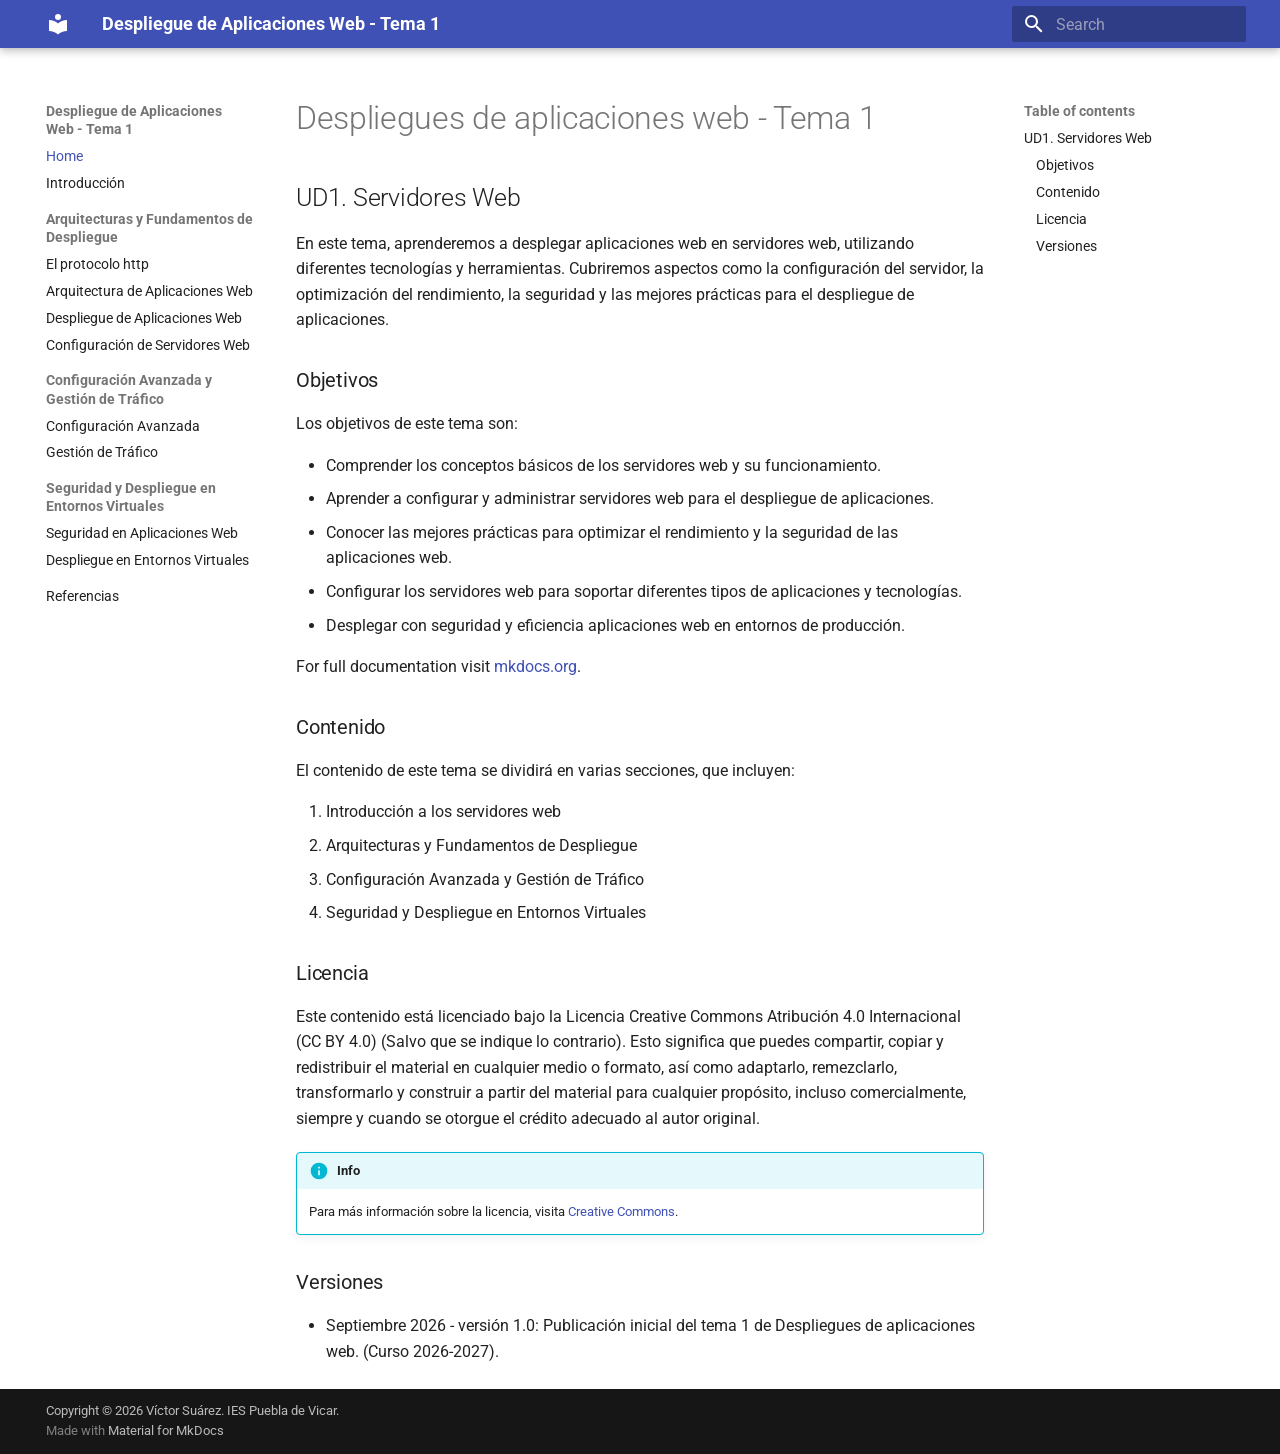
==== index.html @ beabb2c4 "Deployed d88c6f9 with MkDocs version: 1.6.1" ====
<!doctype html>
<html lang="en" class="no-js">
  <head>
    
      <meta charset="utf-8">
      <meta name="viewport" content="width=device-width,initial-scale=1">
      
      
      
        <link rel="canonical" href="https://DaWebPuebla.github.io/tema1/">
      
      
      
        <link rel="next" href="introduccion/">
      
      
        
      
      
      <link rel="icon" href="assets/images/favicon.png">
      <meta name="generator" content="mkdocs-1.6.1, mkdocs-material-9.7.7">
    
    
      
        <title>Despliegue de Aplicaciones Web - Tema 1</title>
      
    
    
      <link rel="stylesheet" href="assets/stylesheets/main.ec1eaa64.min.css">
      
      


    
    
      
    
    
      
        
        
        <link rel="preconnect" href="https://fonts.gstatic.com" crossorigin>
        <link rel="stylesheet" href="https://fonts.googleapis.com/css?family=Roboto:300,300i,400,400i,700,700i%7CRoboto+Mono:400,400i,700,700i&display=fallback">
        <style>:root{--md-text-font:"Roboto";--md-code-font:"Roboto Mono"}</style>
      
    
    
    <script>__md_scope=new URL(".",location),__md_hash=e=>[...e].reduce(((e,_)=>(e<<5)-e+_.charCodeAt(0)),0),__md_get=(e,_=localStorage,t=__md_scope)=>JSON.parse(_.getItem(t.pathname+"."+e)),__md_set=(e,_,t=localStorage,a=__md_scope)=>{try{t.setItem(a.pathname+"."+e,JSON.stringify(_))}catch(e){}}</script>
    
      

    
    
  </head>
  
  
    <body dir="ltr">
  
    
    <input class="md-toggle" data-md-toggle="drawer" type="checkbox" id="__drawer" autocomplete="off">
    <input class="md-toggle" data-md-toggle="search" type="checkbox" id="__search" autocomplete="off">
    <label class="md-overlay" for="__drawer"></label>
    <div data-md-component="skip">
      
        
        <a href="#despliegues-de-aplicaciones-web-tema-1" class="md-skip">
          Skip to content
        </a>
      
    </div>
    <div data-md-component="announce">
      
    </div>
    
    
      

  

<header class="md-header md-header--shadow" data-md-component="header">
  <nav class="md-header__inner md-grid" aria-label="Header">
    <a href="." title="Despliegue de Aplicaciones Web - Tema 1" class="md-header__button md-logo" aria-label="Despliegue de Aplicaciones Web - Tema 1" data-md-component="logo">
      
  
  <svg xmlns="http://www.w3.org/2000/svg" viewBox="0 0 24 24"><path d="M12 8a3 3 0 0 0 3-3 3 3 0 0 0-3-3 3 3 0 0 0-3 3 3 3 0 0 0 3 3m0 3.54C9.64 9.35 6.5 8 3 8v11c3.5 0 6.64 1.35 9 3.54 2.36-2.19 5.5-3.54 9-3.54V8c-3.5 0-6.64 1.35-9 3.54"/></svg>

    </a>
    <label class="md-header__button md-icon" for="__drawer">
      
      <svg xmlns="http://www.w3.org/2000/svg" viewBox="0 0 24 24"><path d="M3 6h18v2H3zm0 5h18v2H3zm0 5h18v2H3z"/></svg>
    </label>
    <div class="md-header__title" data-md-component="header-title">
      <div class="md-header__ellipsis">
        <div class="md-header__topic">
          <span class="md-ellipsis">
            Despliegue de Aplicaciones Web - Tema 1
          </span>
        </div>
        <div class="md-header__topic" data-md-component="header-topic">
          <span class="md-ellipsis">
            
              Home
            
          </span>
        </div>
      </div>
    </div>
    
    
      <script>var palette=__md_get("__palette");if(palette&&palette.color){if("(prefers-color-scheme)"===palette.color.media){var media=matchMedia("(prefers-color-scheme: light)"),input=document.querySelector(media.matches?"[data-md-color-media='(prefers-color-scheme: light)']":"[data-md-color-media='(prefers-color-scheme: dark)']");palette.color.media=input.getAttribute("data-md-color-media"),palette.color.scheme=input.getAttribute("data-md-color-scheme"),palette.color.primary=input.getAttribute("data-md-color-primary"),palette.color.accent=input.getAttribute("data-md-color-accent")}for(var[key,value]of Object.entries(palette.color))document.body.setAttribute("data-md-color-"+key,value)}</script>
    
    
    
      
      
        <label class="md-header__button md-icon" for="__search">
          
          <svg xmlns="http://www.w3.org/2000/svg" viewBox="0 0 24 24"><path d="M9.5 3A6.5 6.5 0 0 1 16 9.5c0 1.61-.59 3.09-1.56 4.23l.27.27h.79l5 5-1.5 1.5-5-5v-.79l-.27-.27A6.52 6.52 0 0 1 9.5 16 6.5 6.5 0 0 1 3 9.5 6.5 6.5 0 0 1 9.5 3m0 2C7 5 5 7 5 9.5S7 14 9.5 14 14 12 14 9.5 12 5 9.5 5"/></svg>
        </label>
        <div class="md-search" data-md-component="search" role="dialog">
  <label class="md-search__overlay" for="__search"></label>
  <div class="md-search__inner" role="search">
    <form class="md-search__form" name="search">
      <input type="text" class="md-search__input" name="query" aria-label="Search" placeholder="Search" autocapitalize="off" autocorrect="off" autocomplete="off" spellcheck="false" data-md-component="search-query" required>
      <label class="md-search__icon md-icon" for="__search">
        
        <svg xmlns="http://www.w3.org/2000/svg" viewBox="0 0 24 24"><path d="M9.5 3A6.5 6.5 0 0 1 16 9.5c0 1.61-.59 3.09-1.56 4.23l.27.27h.79l5 5-1.5 1.5-5-5v-.79l-.27-.27A6.52 6.52 0 0 1 9.5 16 6.5 6.5 0 0 1 3 9.5 6.5 6.5 0 0 1 9.5 3m0 2C7 5 5 7 5 9.5S7 14 9.5 14 14 12 14 9.5 12 5 9.5 5"/></svg>
        
        <svg xmlns="http://www.w3.org/2000/svg" viewBox="0 0 24 24"><path d="M20 11v2H8l5.5 5.5-1.42 1.42L4.16 12l7.92-7.92L13.5 5.5 8 11z"/></svg>
      </label>
      <nav class="md-search__options" aria-label="Search">
        
        <button type="reset" class="md-search__icon md-icon" title="Clear" aria-label="Clear" tabindex="-1">
          
          <svg xmlns="http://www.w3.org/2000/svg" viewBox="0 0 24 24"><path d="M19 6.41 17.59 5 12 10.59 6.41 5 5 6.41 10.59 12 5 17.59 6.41 19 12 13.41 17.59 19 19 17.59 13.41 12z"/></svg>
        </button>
      </nav>
      
    </form>
    <div class="md-search__output">
      <div class="md-search__scrollwrap" tabindex="0" data-md-scrollfix>
        <div class="md-search-result" data-md-component="search-result">
          <div class="md-search-result__meta">
            Initializing search
          </div>
          <ol class="md-search-result__list" role="presentation"></ol>
        </div>
      </div>
    </div>
  </div>
</div>
      
    
    
  </nav>
  
</header>
    
    <div class="md-container" data-md-component="container">
      
      
        
          
        
      
      <main class="md-main" data-md-component="main">
        <div class="md-main__inner md-grid">
          
            
              
              <div class="md-sidebar md-sidebar--primary" data-md-component="sidebar" data-md-type="navigation" >
                <div class="md-sidebar__scrollwrap">
                  <div class="md-sidebar__inner">
                    



<nav class="md-nav md-nav--primary" aria-label="Navigation" data-md-level="0">
  <label class="md-nav__title" for="__drawer">
    <a href="." title="Despliegue de Aplicaciones Web - Tema 1" class="md-nav__button md-logo" aria-label="Despliegue de Aplicaciones Web - Tema 1" data-md-component="logo">
      
  
  <svg xmlns="http://www.w3.org/2000/svg" viewBox="0 0 24 24"><path d="M12 8a3 3 0 0 0 3-3 3 3 0 0 0-3-3 3 3 0 0 0-3 3 3 3 0 0 0 3 3m0 3.54C9.64 9.35 6.5 8 3 8v11c3.5 0 6.64 1.35 9 3.54 2.36-2.19 5.5-3.54 9-3.54V8c-3.5 0-6.64 1.35-9 3.54"/></svg>

    </a>
    Despliegue de Aplicaciones Web - Tema 1
  </label>
  
  <ul class="md-nav__list" data-md-scrollfix>
    
      
      
  
  
    
  
  
  
    <li class="md-nav__item md-nav__item--active">
      
      <input class="md-nav__toggle md-toggle" type="checkbox" id="__toc">
      
      
        
      
      
        <label class="md-nav__link md-nav__link--active" for="__toc">
          
  
  
  <span class="md-ellipsis">
    
  
    Home
  

    
  </span>
  
  

          <span class="md-nav__icon md-icon"></span>
        </label>
      
      <a href="." class="md-nav__link md-nav__link--active">
        
  
  
  <span class="md-ellipsis">
    
  
    Home
  

    
  </span>
  
  

      </a>
      
        

<nav class="md-nav md-nav--secondary" aria-label="Table of contents">
  
  
  
    
  
  
    <label class="md-nav__title" for="__toc">
      <span class="md-nav__icon md-icon"></span>
      Table of contents
    </label>
    <ul class="md-nav__list" data-md-component="toc" data-md-scrollfix>
      
        <li class="md-nav__item">
  <a href="#ud1-servidores-web" class="md-nav__link">
    <span class="md-ellipsis">
      
        UD1. Servidores Web
      
    </span>
  </a>
  
    <nav class="md-nav" aria-label="UD1. Servidores Web">
      <ul class="md-nav__list">
        
          <li class="md-nav__item">
  <a href="#objetivos" class="md-nav__link">
    <span class="md-ellipsis">
      
        Objetivos
      
    </span>
  </a>
  
</li>
        
          <li class="md-nav__item">
  <a href="#contenido" class="md-nav__link">
    <span class="md-ellipsis">
      
        Contenido
      
    </span>
  </a>
  
</li>
        
          <li class="md-nav__item">
  <a href="#licencia" class="md-nav__link">
    <span class="md-ellipsis">
      
        Licencia
      
    </span>
  </a>
  
</li>
        
          <li class="md-nav__item">
  <a href="#versiones" class="md-nav__link">
    <span class="md-ellipsis">
      
        Versiones
      
    </span>
  </a>
  
</li>
        
      </ul>
    </nav>
  
</li>
      
    </ul>
  
</nav>
      
    </li>
  

    
      
      
  
  
  
  
    <li class="md-nav__item">
      <a href="introduccion/" class="md-nav__link">
        
  
  
  <span class="md-ellipsis">
    
  
    Introducción
  

    
  </span>
  
  

      </a>
    </li>
  

    
      
      
  
  
  
  
    
    
    
    
      
        
        
      
    
    
    <li class="md-nav__item md-nav__item--section md-nav__item--nested">
      
        
        
        <input class="md-nav__toggle md-toggle " type="checkbox" id="__nav_3" >
        
          
          <label class="md-nav__link" for="__nav_3" id="__nav_3_label" tabindex="">
            
  
  
  <span class="md-ellipsis">
    
  
    Arquitecturas y Fundamentos de Despliegue
  

    
  </span>
  
  

            <span class="md-nav__icon md-icon"></span>
          </label>
        
        <nav class="md-nav" data-md-level="1" aria-labelledby="__nav_3_label" aria-expanded="false">
          <label class="md-nav__title" for="__nav_3">
            <span class="md-nav__icon md-icon"></span>
            
  
    Arquitecturas y Fundamentos de Despliegue
  

          </label>
          <ul class="md-nav__list" data-md-scrollfix>
            
              
                
  
  
  
  
    <li class="md-nav__item">
      <a href="protocolo_http.md" class="md-nav__link">
        
  
  
  <span class="md-ellipsis">
    
  
    El protocolo http
  

    
  </span>
  
  

      </a>
    </li>
  

              
            
              
                
  
  
  
  
    <li class="md-nav__item">
      <a href="arquitectura_aplicaciones_web.md" class="md-nav__link">
        
  
  
  <span class="md-ellipsis">
    
  
    Arquitectura de Aplicaciones Web
  

    
  </span>
  
  

      </a>
    </li>
  

              
            
              
                
  
  
  
  
    <li class="md-nav__item">
      <a href="despliegue_aplicaciones_web.md" class="md-nav__link">
        
  
  
  <span class="md-ellipsis">
    
  
    Despliegue de Aplicaciones Web
  

    
  </span>
  
  

      </a>
    </li>
  

              
            
              
                
  
  
  
  
    <li class="md-nav__item">
      <a href="configuracion_servidores_web.md" class="md-nav__link">
        
  
  
  <span class="md-ellipsis">
    
  
    Configuración de Servidores Web
  

    
  </span>
  
  

      </a>
    </li>
  

              
            
          </ul>
        </nav>
      
    </li>
  

    
      
      
  
  
  
  
    
    
    
    
      
        
        
      
    
    
    <li class="md-nav__item md-nav__item--section md-nav__item--nested">
      
        
        
        <input class="md-nav__toggle md-toggle " type="checkbox" id="__nav_4" >
        
          
          <label class="md-nav__link" for="__nav_4" id="__nav_4_label" tabindex="">
            
  
  
  <span class="md-ellipsis">
    
  
    Configuración Avanzada y Gestión de Tráfico
  

    
  </span>
  
  

            <span class="md-nav__icon md-icon"></span>
          </label>
        
        <nav class="md-nav" data-md-level="1" aria-labelledby="__nav_4_label" aria-expanded="false">
          <label class="md-nav__title" for="__nav_4">
            <span class="md-nav__icon md-icon"></span>
            
  
    Configuración Avanzada y Gestión de Tráfico
  

          </label>
          <ul class="md-nav__list" data-md-scrollfix>
            
              
                
  
  
  
  
    <li class="md-nav__item">
      <a href="configuracion_avanzada.md" class="md-nav__link">
        
  
  
  <span class="md-ellipsis">
    
  
    Configuración Avanzada
  

    
  </span>
  
  

      </a>
    </li>
  

              
            
              
                
  
  
  
  
    <li class="md-nav__item">
      <a href="gestion_trafico.md" class="md-nav__link">
        
  
  
  <span class="md-ellipsis">
    
  
    Gestión de Tráfico
  

    
  </span>
  
  

      </a>
    </li>
  

              
            
          </ul>
        </nav>
      
    </li>
  

    
      
      
  
  
  
  
    
    
    
    
      
        
        
      
    
    
    <li class="md-nav__item md-nav__item--section md-nav__item--nested">
      
        
        
        <input class="md-nav__toggle md-toggle " type="checkbox" id="__nav_5" >
        
          
          <label class="md-nav__link" for="__nav_5" id="__nav_5_label" tabindex="">
            
  
  
  <span class="md-ellipsis">
    
  
    Seguridad y Despliegue en Entornos Virtuales
  

    
  </span>
  
  

            <span class="md-nav__icon md-icon"></span>
          </label>
        
        <nav class="md-nav" data-md-level="1" aria-labelledby="__nav_5_label" aria-expanded="false">
          <label class="md-nav__title" for="__nav_5">
            <span class="md-nav__icon md-icon"></span>
            
  
    Seguridad y Despliegue en Entornos Virtuales
  

          </label>
          <ul class="md-nav__list" data-md-scrollfix>
            
              
                
  
  
  
  
    <li class="md-nav__item">
      <a href="seguridad_aplicaciones_web.md" class="md-nav__link">
        
  
  
  <span class="md-ellipsis">
    
  
    Seguridad en Aplicaciones Web
  

    
  </span>
  
  

      </a>
    </li>
  

              
            
              
                
  
  
  
  
    <li class="md-nav__item">
      <a href="despliegue_entornos_virtuales.md" class="md-nav__link">
        
  
  
  <span class="md-ellipsis">
    
  
    Despliegue en Entornos Virtuales
  

    
  </span>
  
  

      </a>
    </li>
  

              
            
          </ul>
        </nav>
      
    </li>
  

    
      
      
  
  
  
  
    <li class="md-nav__item">
      <a href="referencias.md" class="md-nav__link">
        
  
  
  <span class="md-ellipsis">
    
  
    Referencias
  

    
  </span>
  
  

      </a>
    </li>
  

    
  </ul>
</nav>
                  </div>
                </div>
              </div>
            
            
              
              <div class="md-sidebar md-sidebar--secondary" data-md-component="sidebar" data-md-type="toc" >
                <div class="md-sidebar__scrollwrap">
                  <div class="md-sidebar__inner">
                    

<nav class="md-nav md-nav--secondary" aria-label="Table of contents">
  
  
  
    
  
  
    <label class="md-nav__title" for="__toc">
      <span class="md-nav__icon md-icon"></span>
      Table of contents
    </label>
    <ul class="md-nav__list" data-md-component="toc" data-md-scrollfix>
      
        <li class="md-nav__item">
  <a href="#ud1-servidores-web" class="md-nav__link">
    <span class="md-ellipsis">
      
        UD1. Servidores Web
      
    </span>
  </a>
  
    <nav class="md-nav" aria-label="UD1. Servidores Web">
      <ul class="md-nav__list">
        
          <li class="md-nav__item">
  <a href="#objetivos" class="md-nav__link">
    <span class="md-ellipsis">
      
        Objetivos
      
    </span>
  </a>
  
</li>
        
          <li class="md-nav__item">
  <a href="#contenido" class="md-nav__link">
    <span class="md-ellipsis">
      
        Contenido
      
    </span>
  </a>
  
</li>
        
          <li class="md-nav__item">
  <a href="#licencia" class="md-nav__link">
    <span class="md-ellipsis">
      
        Licencia
      
    </span>
  </a>
  
</li>
        
          <li class="md-nav__item">
  <a href="#versiones" class="md-nav__link">
    <span class="md-ellipsis">
      
        Versiones
      
    </span>
  </a>
  
</li>
        
      </ul>
    </nav>
  
</li>
      
    </ul>
  
</nav>
                  </div>
                </div>
              </div>
            
          
          
            <div class="md-content" data-md-component="content">
              
              <article class="md-content__inner md-typeset">
                
                  



<h1 id="despliegues-de-aplicaciones-web-tema-1">Despliegues de aplicaciones web - Tema 1</h1>
<h2 id="ud1-servidores-web">UD1. Servidores Web</h2>
<p>En este tema, aprenderemos a desplegar aplicaciones web en servidores web, utilizando diferentes tecnologías y herramientas. Cubriremos aspectos como la configuración del servidor, la optimización del rendimiento, la seguridad y las mejores prácticas para el despliegue de aplicaciones.</p>
<h3 id="objetivos">Objetivos</h3>
<p>Los objetivos de este tema son:</p>
<ul>
<li>Comprender los conceptos básicos de los servidores web y su funcionamiento.</li>
<li>Aprender a configurar y administrar servidores web para el despliegue de aplicaciones.</li>
<li>Conocer las mejores prácticas para optimizar el rendimiento y la seguridad de las aplicaciones web.</li>
<li>Configurar los servidores web para soportar diferentes tipos de aplicaciones y tecnologías.</li>
<li>Desplegar con seguridad y eficiencia aplicaciones web en entornos de producción.</li>
</ul>
<p>For full documentation visit <a href="https://www.mkdocs.org">mkdocs.org</a>.</p>
<h3 id="contenido">Contenido</h3>
<p>El contenido de este tema se dividirá en varias secciones, que incluyen:</p>
<ol>
<li>Introducción a los servidores web</li>
<li>Arquitecturas y Fundamentos de Despliegue</li>
<li>Configuración Avanzada y Gestión de Tráfico</li>
<li>Seguridad y Despliegue en Entornos Virtuales</li>
</ol>
<h3 id="licencia">Licencia</h3>
<p>Este contenido está licenciado bajo la Licencia Creative Commons Atribución 4.0 Internacional (CC BY 4.0) (Salvo que se indique lo contrario). Esto significa que puedes compartir, copiar y redistribuir el material en cualquier medio o formato, así como adaptarlo, remezclarlo, transformarlo y construir a partir del material para cualquier propósito, incluso comercialmente, siempre y cuando se otorgue el crédito adecuado al autor original.</p>
<div class="admonition info">
<p class="admonition-title">Info</p>
<p>Para más información sobre la licencia, visita <a href="https://creativecommons.org/licenses/by/4.0/">Creative Commons</a>.</p>
</div>
<h3 id="versiones">Versiones</h3>
<ul>
<li>Septiembre 2026 - versión 1.0: Publicación inicial del tema 1 de Despliegues de aplicaciones web. (Curso 2026-2027).</li>
</ul>












                
              </article>
            </div>
          
          
<script>var target=document.getElementById(location.hash.slice(1));target&&target.name&&(target.checked=target.name.startsWith("__tabbed_"))</script>
        </div>
        
          <button type="button" class="md-top md-icon" data-md-component="top" hidden>
  
  <svg xmlns="http://www.w3.org/2000/svg" viewBox="0 0 24 24"><path d="M13 20h-2V8l-5.5 5.5-1.42-1.42L12 4.16l7.92 7.92-1.42 1.42L13 8z"/></svg>
  Back to top
</button>
        
      </main>
      
        <footer class="md-footer">
  
  <div class="md-footer-meta md-typeset">
    <div class="md-footer-meta__inner md-grid">
      <div class="md-copyright">
  
    <div class="md-copyright__highlight">
      Copyright &copy; 2026 Víctor Suárez. IES Puebla de Vicar.
    </div>
  
  
    Made with
    <a href="https://squidfunk.github.io/mkdocs-material/" target="_blank" rel="noopener">
      Material for MkDocs
    </a>
  
</div>
      
    </div>
  </div>
</footer>
      
    </div>
    <div class="md-dialog" data-md-component="dialog">
      <div class="md-dialog__inner md-typeset"></div>
    </div>
    
    
    
      
      
      <script id="__config" type="application/json">{"annotate": null, "base": ".", "features": ["navigation.top", "navigation.sections"], "search": "assets/javascripts/workers/search.2c215733.min.js", "tags": null, "translations": {"clipboard.copied": "Copied to clipboard", "clipboard.copy": "Copy to clipboard", "search.result.more.one": "1 more on this page", "search.result.more.other": "# more on this page", "search.result.none": "No matching documents", "search.result.one": "1 matching document", "search.result.other": "# matching documents", "search.result.placeholder": "Type to start searching", "search.result.term.missing": "Missing", "select.version": "Select version"}, "version": null}</script>
    
    
      <script src="assets/javascripts/bundle.d7400e89.min.js"></script>
      
    
  </body>
</html>
---- assets/stylesheets/main.ec1eaa64.min.css ----
@charset "UTF-8";html{-webkit-text-size-adjust:none;-moz-text-size-adjust:none;text-size-adjust:none;box-sizing:border-box}*,:after,:before{box-sizing:inherit}@media (prefers-reduced-motion){*,:after,:before{transition:none!important}}body{margin:0}a,button,input,label{-webkit-tap-highlight-color:transparent}a{color:inherit;text-decoration:none}hr{border:0;box-sizing:initial;display:block;height:.05rem;overflow:visible;padding:0}small{font-size:80%}sub,sup{line-height:1em}img{border-style:none}table{border-collapse:initial;border-spacing:0}td,th{font-weight:400;vertical-align:top}button{background:#0000;border:0;font-family:inherit;font-size:inherit;margin:0;padding:0}input{border:0;outline:none}:root{--md-primary-fg-color:#4051b5;--md-primary-fg-color--light:#5d6cc0;--md-primary-fg-color--dark:#303fa1;--md-primary-bg-color:#fff;--md-primary-bg-color--light:#ffffffb3;--md-accent-fg-color:#526cfe;--md-accent-fg-color--transparent:#526cfe1a;--md-accent-bg-color:#fff;--md-accent-bg-color--light:#ffffffb3}[data-md-color-scheme=default]{color-scheme:light}[data-md-color-scheme=default] img[src$="#gh-dark-mode-only"],[data-md-color-scheme=default] img[src$="#only-dark"]{display:none}:root,[data-md-color-scheme=default]{--md-hue:225deg;--md-default-fg-color:#000000de;--md-default-fg-color--light:#0000008a;--md-default-fg-color--lighter:#00000052;--md-default-fg-color--lightest:#00000012;--md-default-bg-color:#fff;--md-default-bg-color--light:#ffffffb3;--md-default-bg-color--lighter:#ffffff4d;--md-default-bg-color--lightest:#ffffff1f;--md-code-fg-color:#36464e;--md-code-bg-color:#f5f5f5;--md-code-bg-color--light:#f5f5f5b3;--md-code-bg-color--lighter:#f5f5f54d;--md-code-hl-color:#4287ff;--md-code-hl-color--light:#4287ff1a;--md-code-hl-number-color:#d52a2a;--md-code-hl-special-color:#db1457;--md-code-hl-function-color:#a846b9;--md-code-hl-constant-color:#6e59d9;--md-code-hl-keyword-color:#3f6ec6;--md-code-hl-string-color:#1c7d4d;--md-code-hl-name-color:var(--md-code-fg-color);--md-code-hl-operator-color:var(--md-default-fg-color--light);--md-code-hl-punctuation-color:var(--md-default-fg-color--light);--md-code-hl-comment-color:var(--md-default-fg-color--light);--md-code-hl-generic-color:var(--md-default-fg-color--light);--md-code-hl-variable-color:var(--md-default-fg-color--light);--md-typeset-color:var(--md-default-fg-color);--md-typeset-a-color:var(--md-primary-fg-color);--md-typeset-del-color:#f5503d26;--md-typeset-ins-color:#0bd57026;--md-typeset-kbd-color:#fafafa;--md-typeset-kbd-accent-color:#fff;--md-typeset-kbd-border-color:#b8b8b8;--md-typeset-mark-color:#ffff0080;--md-typeset-table-color:#0000001f;--md-typeset-table-color--light:rgba(0,0,0,.035);--md-admonition-fg-color:var(--md-default-fg-color);--md-admonition-bg-color:var(--md-default-bg-color);--md-warning-fg-color:#000000de;--md-warning-bg-color:#ff9;--md-footer-fg-color:#fff;--md-footer-fg-color--light:#ffffffb3;--md-footer-fg-color--lighter:#ffffff73;--md-footer-bg-color:#000000de;--md-footer-bg-color--dark:#00000052;--md-shadow-z1:0 0.2rem 0.5rem #0000000d,0 0 0.05rem #0000001a;--md-shadow-z2:0 0.2rem 0.5rem #0000001a,0 0 0.05rem #00000040;--md-shadow-z3:0 0.2rem 0.5rem #0003,0 0 0.05rem #00000059}.md-icon svg{fill:currentcolor;display:block;height:1.2rem;width:1.2rem}body{-webkit-font-smoothing:antialiased;-moz-osx-font-smoothing:grayscale;--md-text-font-family:var(--md-text-font,_),-apple-system,BlinkMacSystemFont,Helvetica,Arial,sans-serif;--md-code-font-family:var(--md-code-font,_),SFMono-Regular,Consolas,Menlo,monospace}aside,body,input{font-feature-settings:"kern","liga";color:var(--md-typeset-color);font-family:var(--md-text-font-family)}code,kbd,pre{font-feature-settings:"kern";font-family:var(--md-code-font-family)}:root{--md-typeset-table-sort-icon:url('data:image/svg+xml;charset=utf-8,<svg xmlns="http://www.w3.org/2000/svg" viewBox="0 0 24 24"><path d="m18 21-4-4h3V7h-3l4-4 4 4h-3v10h3M2 19v-2h10v2M2 13v-2h7v2M2 7V5h4v2z"/></svg>');--md-typeset-table-sort-icon--asc:url('data:image/svg+xml;charset=utf-8,<svg xmlns="http://www.w3.org/2000/svg" viewBox="0 0 24 24"><path d="M19 17h3l-4 4-4-4h3V3h2M2 17h10v2H2M6 5v2H2V5m0 6h7v2H2z"/></svg>');--md-typeset-table-sort-icon--desc:url('data:image/svg+xml;charset=utf-8,<svg xmlns="http://www.w3.org/2000/svg" viewBox="0 0 24 24"><path d="M19 7h3l-4-4-4 4h3v14h2M2 17h10v2H2M6 5v2H2V5m0 6h7v2H2z"/></svg>')}.md-typeset{-webkit-print-color-adjust:exact;color-adjust:exact;font-size:.8rem;line-height:1.6;overflow-wrap:break-word}@media print{.md-typeset{font-size:.68rem}}.md-typeset blockquote,.md-typeset dl,.md-typeset figure,.md-typeset ol,.md-typeset pre,.md-typeset ul{margin-bottom:1em;margin-top:1em}.md-typeset h1{color:var(--md-default-fg-color--light);font-size:2em;line-height:1.3;margin:0 0 1.25em}.md-typeset h1,.md-typeset h2{font-weight:300;letter-spacing:-.01em}.md-typeset h2{font-size:1.5625em;line-height:1.4;margin:1.6em 0 .64em}.md-typeset h3{font-size:1.25em;font-weight:400;letter-spacing:-.01em;line-height:1.5;margin:1.6em 0 .8em}.md-typeset h2+h3{margin-top:.8em}.md-typeset h4{font-weight:700;letter-spacing:-.01em;margin:1em 0}.md-typeset h5,.md-typeset h6{color:var(--md-default-fg-color--light);font-size:.8em;font-weight:700;letter-spacing:-.01em;margin:1.25em 0}.md-typeset h5{text-transform:uppercase}.md-typeset h5 code{text-transform:none}.md-typeset hr{border-bottom:.05rem solid var(--md-default-fg-color--lightest);display:flow-root;margin:1.5em 0}.md-typeset a{color:var(--md-typeset-a-color);word-break:break-word}.md-typeset a,.md-typeset a:before{transition:color 125ms}.md-typeset a:focus,.md-typeset a:hover{color:var(--md-accent-fg-color)}.md-typeset a:focus code,.md-typeset a:hover code{background-color:var(--md-accent-fg-color--transparent);color:var(--md-accent-fg-color)}.md-typeset a code{color:var(--md-typeset-a-color)}.md-typeset a.focus-visible{outline-color:var(--md-accent-fg-color);outline-offset:.2rem}.md-typeset code,.md-typeset kbd,.md-typeset pre{color:var(--md-code-fg-color);direction:ltr;font-variant-ligatures:none;transition:background-color 125ms}@media print{.md-typeset code,.md-typeset kbd,.md-typeset pre{white-space:pre-wrap}}.md-typeset code{background-color:var(--md-code-bg-color);border-radius:.1rem;-webkit-box-decoration-break:clone;box-decoration-break:clone;font-size:.85em;padding:0 .2941176471em;transition:color 125ms,background-color 125ms;word-break:break-word}.md-typeset code:not(.focus-visible){-webkit-tap-highlight-color:transparent;outline:none}.md-typeset pre{display:flow-root;line-height:1.4;position:relative}.md-typeset pre>code{-webkit-box-decoration-break:slice;box-decoration-break:slice;box-shadow:none;display:block;margin:0;outline-color:var(--md-accent-fg-color);overflow:auto;padding:.7720588235em 1.1764705882em;scrollbar-color:var(--md-default-fg-color--lighter) #0000;scrollbar-width:thin;touch-action:auto;word-break:normal}.md-typeset pre>code:hover{scrollbar-color:var(--md-accent-fg-color) #0000}.md-typeset pre>code::-webkit-scrollbar{height:.2rem;width:.2rem}.md-typeset pre>code::-webkit-scrollbar-thumb{background-color:var(--md-default-fg-color--lighter)}.md-typeset pre>code::-webkit-scrollbar-thumb:hover{background-color:var(--md-accent-fg-color)}.md-typeset kbd{background-color:var(--md-typeset-kbd-color);border-radius:.1rem;box-shadow:0 .1rem 0 .05rem var(--md-typeset-kbd-border-color),0 .1rem 0 var(--md-typeset-kbd-border-color),0 -.1rem .2rem var(--md-typeset-kbd-accent-color) inset;color:var(--md-default-fg-color);display:inline-block;font-size:.75em;padding:0 .6666666667em;vertical-align:text-top;word-break:break-word}.md-typeset mark{background-color:var(--md-typeset-mark-color);-webkit-box-decoration-break:clone;box-decoration-break:clone;color:inherit;word-break:break-word}.md-typeset abbr{cursor:help;text-decoration:none}.md-typeset [data-preview],.md-typeset abbr{border-bottom:.05rem dotted var(--md-default-fg-color--light)}.md-typeset small{opacity:.75}[dir=ltr] .md-typeset sub,[dir=ltr] .md-typeset sup{margin-left:.078125em}[dir=rtl] .md-typeset sub,[dir=rtl] .md-typeset sup{margin-right:.078125em}[dir=ltr] .md-typeset blockquote{padding-left:.6rem}[dir=rtl] .md-typeset blockquote{padding-right:.6rem}[dir=ltr] .md-typeset blockquote{border-left:.2rem solid var(--md-default-fg-color--lighter)}[dir=rtl] .md-typeset blockquote{border-right:.2rem solid var(--md-default-fg-color--lighter)}.md-typeset blockquote{color:var(--md-default-fg-color--light);margin-left:0;margin-right:0}.md-typeset ul{list-style-type:disc}.md-typeset ul[type]{list-style-type:revert-layer}[dir=ltr] .md-typeset ol,[dir=ltr] .md-typeset ul{margin-left:.625em}[dir=rtl] .md-typeset ol,[dir=rtl] .md-typeset ul{margin-right:.625em}.md-typeset ol,.md-typeset ul{padding:0}.md-typeset ol:not([hidden]),.md-typeset ul:not([hidden]){display:flow-root}.md-typeset ol ol,.md-typeset ul ol{list-style-type:lower-alpha}.md-typeset ol ol ol,.md-typeset ul ol ol{list-style-type:lower-roman}.md-typeset ol ol ol ol,.md-typeset ul ol ol ol{list-style-type:upper-alpha}.md-typeset ol ol ol ol ol,.md-typeset ul ol ol ol ol{list-style-type:upper-roman}.md-typeset ol[type],.md-typeset ul[type]{list-style-type:revert-layer}[dir=ltr] .md-typeset ol li,[dir=ltr] .md-typeset ul li{margin-left:1.25em}[dir=rtl] .md-typeset ol li,[dir=rtl] .md-typeset ul li{margin-right:1.25em}.md-typeset ol li,.md-typeset ul li{margin-bottom:.5em}.md-typeset ol li blockquote,.md-typeset ol li p,.md-typeset ul li blockquote,.md-typeset ul li p{margin:.5em 0}.md-typeset ol li:last-child,.md-typeset ul li:last-child{margin-bottom:0}[dir=ltr] .md-typeset ol li ol,[dir=ltr] .md-typeset ol li ul,[dir=ltr] .md-typeset ul li ol,[dir=ltr] .md-typeset ul li ul{margin-left:.625em}[dir=rtl] .md-typeset ol li ol,[dir=rtl] .md-typeset ol li ul,[dir=rtl] .md-typeset ul li ol,[dir=rtl] .md-typeset ul li ul{margin-right:.625em}.md-typeset ol li ol,.md-typeset ol li ul,.md-typeset ul li ol,.md-typeset ul li ul{margin-bottom:.5em;margin-top:.5em}[dir=ltr] .md-typeset dd{margin-left:1.875em}[dir=rtl] .md-typeset dd{margin-right:1.875em}.md-typeset dd{margin-bottom:1.5em;margin-top:1em}.md-typeset img,.md-typeset svg,.md-typeset video{height:auto;max-width:100%}.md-typeset img[align=left]{margin:1em 1em 1em 0}.md-typeset img[align=right]{margin:1em 0 1em 1em}.md-typeset img[align]:only-child{margin-top:0}.md-typeset figure{display:flow-root;margin:1em auto;max-width:100%;text-align:center;width:fit-content}.md-typeset figure img{display:block;margin:0 auto}.md-typeset figcaption{font-style:italic;margin:1em auto;max-width:24rem}.md-typeset iframe{max-width:100%}.md-typeset table:not([class]){background-color:var(--md-default-bg-color);border:.05rem solid var(--md-typeset-table-color);border-radius:.1rem;display:inline-block;font-size:.64rem;max-width:100%;overflow:auto;touch-action:auto}@media print{.md-typeset table:not([class]){display:table}}.md-typeset table:not([class])+*{margin-top:1.5em}.md-typeset table:not([class]) td>:first-child,.md-typeset table:not([class]) th>:first-child{margin-top:0}.md-typeset table:not([class]) td>:last-child,.md-typeset table:not([class]) th>:last-child{margin-bottom:0}.md-typeset table:not([class]) td:not([align]),.md-typeset table:not([class]) th:not([align]){text-align:left}[dir=rtl] .md-typeset table:not([class]) td:not([align]),[dir=rtl] .md-typeset table:not([class]) th:not([align]){text-align:right}.md-typeset table:not([class]) th{font-weight:700;min-width:5rem;padding:.9375em 1.25em;vertical-align:top}.md-typeset table:not([class]) td{border-top:.05rem solid var(--md-typeset-table-color);padding:.9375em 1.25em;vertical-align:top}.md-typeset table:not([class]) tbody tr{transition:background-color 125ms}.md-typeset table:not([class]) tbody tr:hover{background-color:var(--md-typeset-table-color--light);box-shadow:0 .05rem 0 var(--md-default-bg-color) inset}.md-typeset table:not([class]) a{word-break:normal}.md-typeset table th[role=columnheader]{cursor:pointer}[dir=ltr] .md-typeset table th[role=columnheader]:after{margin-left:.5em}[dir=rtl] .md-typeset table th[role=columnheader]:after{margin-right:.5em}.md-typeset table th[role=columnheader]:after{content:"";display:inline-block;height:1.2em;-webkit-mask-image:var(--md-typeset-table-sort-icon);mask-image:var(--md-typeset-table-sort-icon);-webkit-mask-repeat:no-repeat;mask-repeat:no-repeat;-webkit-mask-size:contain;mask-size:contain;transition:background-color 125ms;vertical-align:text-bottom;width:1.2em}.md-typeset table th[role=columnheader]:hover:after{background-color:var(--md-default-fg-color--lighter)}.md-typeset table th[role=columnheader][aria-sort=ascending]:after{background-color:var(--md-default-fg-color--light);-webkit-mask-image:var(--md-typeset-table-sort-icon--asc);mask-image:var(--md-typeset-table-sort-icon--asc)}.md-typeset table th[role=columnheader][aria-sort=descending]:after{background-color:var(--md-default-fg-color--light);-webkit-mask-image:var(--md-typeset-table-sort-icon--desc);mask-image:var(--md-typeset-table-sort-icon--desc)}.md-typeset__scrollwrap{margin:1em -.8rem;overflow-x:auto;touch-action:auto}.md-typeset__table{display:inline-block;margin-bottom:.5em;padding:0 .8rem}@media print{.md-typeset__table{display:block}}html .md-typeset__table table{display:table;margin:0;overflow:hidden;width:100%}@media screen and (max-width:44.984375em){.md-content__inner>pre{margin:1em -.8rem}.md-content__inner>pre code{border-radius:0}}.md-typeset .md-author{border-radius:100%;display:block;flex-shrink:0;height:1.6rem;overflow:hidden;position:relative;transition:color 125ms,transform 125ms;width:1.6rem}.md-typeset .md-author img{display:block}.md-typeset .md-author--more{background:var(--md-default-fg-color--lightest);color:var(--md-default-fg-color--lighter);font-size:.6rem;font-weight:700;line-height:1.6rem;text-align:center}.md-typeset .md-author--long{height:2.4rem;width:2.4rem}.md-typeset a.md-author{transform:scale(1)}.md-typeset a.md-author img{border-radius:100%;filter:grayscale(100%) opacity(75%);transition:filter 125ms}.md-typeset a.md-author:focus,.md-typeset a.md-author:hover{transform:scale(1.1);z-index:1}.md-typeset a.md-author:focus img,.md-typeset a.md-author:hover img{filter:grayscale(0)}.md-banner{background-color:var(--md-footer-bg-color);color:var(--md-footer-fg-color);overflow:auto}@media print{.md-banner{display:none}}.md-banner--warning{background-color:var(--md-warning-bg-color);color:var(--md-warning-fg-color)}.md-banner__inner{font-size:.7rem;margin:.6rem auto;padding:0 .8rem}[dir=ltr] .md-banner__button{float:right}[dir=rtl] .md-banner__button{float:left}.md-banner__button{color:inherit;cursor:pointer;transition:opacity .25s}.no-js .md-banner__button{display:none}.md-banner__button:hover{opacity:.7}html{font-size:125%;height:100%;overflow-x:hidden}@media screen and (min-width:100em){html{font-size:137.5%}}@media screen and (min-width:125em){html{font-size:150%}}body{background-color:var(--md-default-bg-color);display:flex;flex-direction:column;font-size:.5rem;min-height:100%;position:relative;width:100%}@media print{body{display:block}}@media screen and (max-width:59.984375em){body[data-md-scrolllock]{position:fixed}}.md-grid{margin-left:auto;margin-right:auto;max-width:61rem}.md-container{display:flex;flex-direction:column;flex-grow:1}@media print{.md-container{display:block}}.md-main{flex-grow:1}.md-main__inner{display:flex;height:100%;margin-top:1.5rem}.md-ellipsis{overflow:hidden;text-overflow:ellipsis}.md-toggle{display:none}.md-option{height:0;opacity:0;position:absolute;width:0}.md-option:checked+label:not([hidden]){display:block}.md-option.focus-visible+label{outline-color:var(--md-accent-fg-color);outline-style:auto}.md-skip{background-color:var(--md-default-fg-color);border-radius:.1rem;color:var(--md-default-bg-color);font-size:.64rem;margin:.5rem;opacity:0;outline-color:var(--md-accent-fg-color);padding:.3rem .5rem;position:fixed;transform:translateY(.4rem);z-index:-1}.md-skip:focus{opacity:1;transform:translateY(0);transition:transform .25s cubic-bezier(.4,0,.2,1),opacity 175ms 75ms;z-index:10}@page{margin:25mm}:root{--md-clipboard-icon:url('data:image/svg+xml;charset=utf-8,<svg xmlns="http://www.w3.org/2000/svg" viewBox="0 0 24 24"><path d="M19 21H8V7h11m0-2H8a2 2 0 0 0-2 2v14a2 2 0 0 0 2 2h11a2 2 0 0 0 2-2V7a2 2 0 0 0-2-2m-3-4H4a2 2 0 0 0-2 2v14h2V3h12z"/></svg>')}.md-clipboard{border-radius:.1rem;color:var(--md-default-fg-color--lightest);cursor:pointer;height:1.5em;outline-color:var(--md-accent-fg-color);outline-offset:.1rem;transition:color .25s;width:1.5em;z-index:1}@media print{.md-clipboard{display:none}}.md-clipboard:not(.focus-visible){-webkit-tap-highlight-color:transparent;outline:none}:hover>.md-clipboard{color:var(--md-default-fg-color--light)}.md-clipboard:focus,.md-clipboard:hover{color:var(--md-accent-fg-color)}.md-clipboard:after{background-color:currentcolor;content:"";display:block;height:1.125em;margin:0 auto;-webkit-mask-image:var(--md-clipboard-icon);mask-image:var(--md-clipboard-icon);-webkit-mask-position:center;mask-position:center;-webkit-mask-repeat:no-repeat;mask-repeat:no-repeat;-webkit-mask-size:contain;mask-size:contain;width:1.125em}.md-clipboard--inline{cursor:pointer}.md-clipboard--inline code{transition:color .25s,background-color .25s}.md-clipboard--inline:focus code,.md-clipboard--inline:hover code{background-color:var(--md-accent-fg-color--transparent);color:var(--md-accent-fg-color)}:root{--md-code-select-icon:url('data:image/svg+xml;charset=utf-8,<svg xmlns="http://www.w3.org/2000/svg" viewBox="0 0 24 24"><path d="M19 19h-4v2h4c1.1 0 2-.9 2-2v-4h-2m0-12h-4v2h4v4h2V5c0-1.1-.9-2-2-2M5 5h4V3H5c-1.1 0-2 .9-2 2v4h2m0 6H3v4c0 1.1.9 2 2 2h4v-2H5zm2-4h2v2H7zm4 0h2v2h-2zm4 0h2v2h-2zM7 7h2v2H7zm4 0h2v2h-2zm4 0h2v2h-2zm-8 8h2v2H7zm4 0h2v2h-2zm4 0h2v2h-2z"/></svg>');--md-code-copy-icon:url('data:image/svg+xml;charset=utf-8,<svg xmlns="http://www.w3.org/2000/svg" viewBox="0 0 24 24"><path d="M19 21H8V7h11m0-2H8a2 2 0 0 0-2 2v14a2 2 0 0 0 2 2h11a2 2 0 0 0 2-2V7a2 2 0 0 0-2-2m-3-4H4a2 2 0 0 0-2 2v14h2V3h12z"/></svg>')}.md-typeset .md-code__content{display:grid}.md-code__nav{background-color:var(--md-code-bg-color--lighter);border-radius:.1rem;display:flex;gap:.2rem;padding:.2rem;position:absolute;right:.25em;top:.25em;transition:background-color .25s;z-index:1}:hover>.md-code__nav{background-color:var(--md-code-bg-color--light)}.md-code__button{color:var(--md-default-fg-color--lightest);cursor:pointer;display:block;height:1.5em;outline-color:var(--md-accent-fg-color);outline-offset:.1rem;transition:color .25s;width:1.5em}:hover>*>.md-code__button{color:var(--md-default-fg-color--light)}.md-code__button.focus-visible,.md-code__button:hover{color:var(--md-accent-fg-color)}.md-code__button--active{color:var(--md-default-fg-color)!important}.md-code__button:after{background-color:currentcolor;content:"";display:block;height:1.125em;margin:0 auto;-webkit-mask-position:center;mask-position:center;-webkit-mask-repeat:no-repeat;mask-repeat:no-repeat;-webkit-mask-size:contain;mask-size:contain;width:1.125em}.md-code__button[data-md-type=select]:after{-webkit-mask-image:var(--md-code-select-icon);mask-image:var(--md-code-select-icon)}.md-code__button[data-md-type=copy]:after{-webkit-mask-image:var(--md-code-copy-icon);mask-image:var(--md-code-copy-icon)}@keyframes consent{0%{opacity:0;transform:translateY(100%)}to{opacity:1;transform:translateY(0)}}@keyframes overlay{0%{opacity:0}to{opacity:1}}.md-consent__overlay{animation:overlay .25s both;-webkit-backdrop-filter:blur(.1rem);backdrop-filter:blur(.1rem);background-color:#0000008a;height:100%;opacity:1;position:fixed;top:0;width:100%;z-index:5}.md-consent__inner{animation:consent .5s cubic-bezier(.1,.7,.1,1) both;background-color:var(--md-default-bg-color);border:0;border-radius:.1rem;bottom:0;box-shadow:0 0 .2rem #0000001a,0 .2rem .4rem #0003;max-height:100%;overflow:auto;padding:0;position:fixed;width:100%;z-index:5}.md-consent__form{padding:.8rem}.md-consent__settings{display:none;margin:1em 0}input:checked+.md-consent__settings{display:block}.md-consent__controls{margin-bottom:.8rem}.md-typeset .md-consent__controls .md-button{display:inline}@media screen and (max-width:44.984375em){.md-typeset .md-consent__controls .md-button{display:block;margin-top:.4rem;text-align:center;width:100%}}.md-consent label{cursor:pointer}.md-content{flex-grow:1;min-width:0}.md-content__inner{margin:0 .8rem 1.2rem;padding-top:.6rem}@media screen and (min-width:76.25em){[dir=ltr] .md-sidebar--primary:not([hidden])~.md-content>.md-content__inner{margin-left:1.2rem}[dir=ltr] .md-sidebar--secondary:not([hidden])~.md-content>.md-content__inner,[dir=rtl] .md-sidebar--primary:not([hidden])~.md-content>.md-content__inner{margin-right:1.2rem}[dir=rtl] .md-sidebar--secondary:not([hidden])~.md-content>.md-content__inner{margin-left:1.2rem}}.md-content__inner:before{content:"";display:block;height:.4rem}.md-content__inner>:last-child{margin-bottom:0}[dir=ltr] .md-content__button{float:right}[dir=rtl] .md-content__button{float:left}[dir=ltr] .md-content__button{margin-left:.4rem}[dir=rtl] .md-content__button{margin-right:.4rem}.md-content__button{margin:.4rem 0;padding:0}@media print{.md-content__button{display:none}}.md-typeset .md-content__button{color:var(--md-default-fg-color--lighter)}.md-content__button svg{display:inline;vertical-align:top}[dir=rtl] .md-content__button svg{transform:scaleX(-1)}[dir=ltr] .md-dialog{right:.8rem}[dir=rtl] .md-dialog{left:.8rem}.md-dialog{background-color:var(--md-default-fg-color);border-radius:.1rem;bottom:.8rem;box-shadow:var(--md-shadow-z3);min-width:11.1rem;opacity:0;padding:.4rem .6rem;pointer-events:none;position:fixed;transform:translateY(100%);transition:transform 0ms .4s,opacity .4s;z-index:4}@media print{.md-dialog{display:none}}.md-dialog--active{opacity:1;pointer-events:auto;transform:translateY(0);transition:transform .4s cubic-bezier(.075,.85,.175,1),opacity .4s}.md-dialog__inner{color:var(--md-default-bg-color);font-size:.7rem}.md-feedback{margin:2em 0 1em;text-align:center}.md-feedback fieldset{border:none;margin:0;padding:0}.md-feedback__title{font-weight:700;margin:1em auto}.md-feedback__inner{position:relative}.md-feedback__list{display:flex;flex-wrap:wrap;place-content:baseline center;position:relative}.md-feedback__list:hover .md-icon:not(:disabled){color:var(--md-default-fg-color--lighter)}:disabled .md-feedback__list{min-height:1.8rem}.md-feedback__icon{color:var(--md-default-fg-color--light);cursor:pointer;flex-shrink:0;margin:0 .1rem;transition:color 125ms}.md-feedback__icon:not(:disabled).md-icon:hover{color:var(--md-accent-fg-color)}.md-feedback__icon:disabled{color:var(--md-default-fg-color--lightest);pointer-events:none}.md-feedback__note{opacity:0;position:relative;transform:translateY(.4rem);transition:transform .4s cubic-bezier(.1,.7,.1,1),opacity .15s}.md-feedback__note>*{margin:0 auto;max-width:16rem}:disabled .md-feedback__note{opacity:1;transform:translateY(0)}@media print{.md-feedback{display:none}}.md-footer{background-color:var(--md-footer-bg-color);color:var(--md-footer-fg-color)}@media print{.md-footer{display:none}}.md-footer__inner{justify-content:space-between;overflow:auto;padding:.2rem}.md-footer__inner:not([hidden]){display:flex}.md-footer__link{align-items:end;display:flex;flex-grow:0.01;margin-bottom:.4rem;margin-top:1rem;max-width:100%;outline-color:var(--md-accent-fg-color);overflow:hidden;transition:opacity .25s}.md-footer__link:focus,.md-footer__link:hover{opacity:.7}[dir=rtl] .md-footer__link svg{transform:scaleX(-1)}@media screen and (max-width:44.984375em){.md-footer__link--prev{flex-shrink:0}.md-footer__link--prev .md-footer__title{display:none}}[dir=ltr] .md-footer__link--next{margin-left:auto}[dir=rtl] .md-footer__link--next{margin-right:auto}.md-footer__link--next{text-align:right}[dir=rtl] .md-footer__link--next{text-align:left}.md-footer__title{flex-grow:1;font-size:.9rem;margin-bottom:.7rem;max-width:calc(100% - 2.4rem);padding:0 1rem;white-space:nowrap}.md-footer__button{margin:.2rem;padding:.4rem}.md-footer__direction{font-size:.64rem;opacity:.7}.md-footer-meta{background-color:var(--md-footer-bg-color--dark)}.md-footer-meta__inner{display:flex;flex-wrap:wrap;justify-content:space-between;padding:.2rem}html .md-footer-meta.md-typeset a{color:var(--md-footer-fg-color--light)}html .md-footer-meta.md-typeset a:focus,html .md-footer-meta.md-typeset a:hover{color:var(--md-footer-fg-color)}.md-copyright{color:var(--md-footer-fg-color--lighter);font-size:.64rem;margin:auto .6rem;padding:.4rem 0;width:100%}@media screen and (min-width:45em){.md-copyright{width:auto}}.md-copyright__highlight{color:var(--md-footer-fg-color--light)}.md-social{display:inline-flex;gap:.2rem;margin:0 .4rem;padding:.2rem 0 .6rem}@media screen and (min-width:45em){.md-social{padding:.6rem 0}}.md-social__link{display:inline-block;height:1.6rem;text-align:center;width:1.6rem}.md-social__link:before{line-height:1.9}.md-social__link svg{fill:currentcolor;max-height:.8rem;vertical-align:-25%}.md-typeset .md-button{border:.1rem solid;border-radius:.1rem;color:var(--md-primary-fg-color);cursor:pointer;display:inline-block;font-weight:700;padding:.625em 2em;transition:color 125ms,background-color 125ms,border-color 125ms}.md-typeset .md-button--primary{background-color:var(--md-primary-fg-color);border-color:var(--md-primary-fg-color);color:var(--md-primary-bg-color)}.md-typeset .md-button:focus,.md-typeset .md-button:hover{background-color:var(--md-accent-fg-color);border-color:var(--md-accent-fg-color);color:var(--md-accent-bg-color)}[dir=ltr] .md-typeset .md-input{border-top-left-radius:.1rem}[dir=ltr] .md-typeset .md-input,[dir=rtl] .md-typeset .md-input{border-top-right-radius:.1rem}[dir=rtl] .md-typeset .md-input{border-top-left-radius:.1rem}.md-typeset .md-input{border-bottom:.1rem solid var(--md-default-fg-color--lighter);box-shadow:var(--md-shadow-z1);font-size:.8rem;height:1.8rem;padding:0 .6rem;transition:border .25s,box-shadow .25s}.md-typeset .md-input:focus,.md-typeset .md-input:hover{border-bottom-color:var(--md-accent-fg-color);box-shadow:var(--md-shadow-z2)}.md-typeset .md-input--stretch{width:100%}.md-header{background-color:var(--md-primary-fg-color);box-shadow:0 0 .2rem #0000,0 .2rem .4rem #0000;color:var(--md-primary-bg-color);display:block;left:0;position:sticky;right:0;top:0;z-index:4}@media print{.md-header{display:none}}.md-header[hidden]{transform:translateY(-100%);transition:transform .25s cubic-bezier(.8,0,.6,1),box-shadow .25s}.md-header--shadow{box-shadow:0 0 .2rem #0000001a,0 .2rem .4rem #0003;transition:transform .25s cubic-bezier(.1,.7,.1,1),box-shadow .25s}.md-header__inner{align-items:center;display:flex;padding:0 .2rem}.md-header__button{color:currentcolor;cursor:pointer;margin:.2rem;outline-color:var(--md-accent-fg-color);padding:.4rem;position:relative;transition:opacity .25s;vertical-align:middle;z-index:1}.md-header__button:hover{opacity:.7}.md-header__button:not([hidden]){display:inline-block}.md-header__button:not(.focus-visible){-webkit-tap-highlight-color:transparent;outline:none}.md-header__button.md-logo{margin:.2rem;padding:.4rem}@media screen and (max-width:76.234375em){.md-header__button.md-logo{display:none}}.md-header__button.md-logo img,.md-header__button.md-logo svg{fill:currentcolor;display:block;height:1.2rem;width:auto}@media screen and (min-width:60em){.md-header__button[for=__search]{display:none}}.no-js .md-header__button[for=__search]{display:none}[dir=rtl] .md-header__button[for=__search] svg{transform:scaleX(-1)}@media screen and (min-width:76.25em){.md-header__button[for=__drawer]{display:none}}.md-header__topic{display:flex;max-width:100%;position:absolute;transition:transform .4s cubic-bezier(.1,.7,.1,1),opacity .15s;white-space:nowrap}.md-header__topic+.md-header__topic{opacity:0;pointer-events:none;transform:translateX(1.25rem);transition:transform .4s cubic-bezier(1,.7,.1,.1),opacity .15s;z-index:-1}[dir=rtl] .md-header__topic+.md-header__topic{transform:translateX(-1.25rem)}.md-header__topic:first-child{font-weight:700}[dir=ltr] .md-header__title{margin-left:1rem;margin-right:.4rem}[dir=rtl] .md-header__title{margin-left:.4rem;margin-right:1rem}.md-header__title{flex-grow:1;font-size:.9rem;height:2.4rem;line-height:2.4rem}.md-header__title--active .md-header__topic{opacity:0;pointer-events:none;transform:translateX(-1.25rem);transition:transform .4s cubic-bezier(1,.7,.1,.1),opacity .15s;z-index:-1}[dir=rtl] .md-header__title--active .md-header__topic{transform:translateX(1.25rem)}.md-header__title--active .md-header__topic+.md-header__topic{opacity:1;pointer-events:auto;transform:translateX(0);transition:transform .4s cubic-bezier(.1,.7,.1,1),opacity .15s;z-index:0}.md-header__title>.md-header__ellipsis{height:100%;position:relative;width:100%}.md-header__option{display:flex;flex-shrink:0;max-width:100%;transition:max-width 0ms .25s,opacity .25s .25s;white-space:nowrap}[data-md-toggle=search]:checked~.md-header .md-header__option{max-width:0;opacity:0;transition:max-width 0ms,opacity 0ms}.md-header__option>input{bottom:0}.md-header__source{display:none}@media screen and (min-width:60em){[dir=ltr] .md-header__source{margin-left:1rem}[dir=rtl] .md-header__source{margin-right:1rem}.md-header__source{display:block;max-width:11.7rem;width:11.7rem}}@media screen and (min-width:76.25em){[dir=ltr] .md-header__source{margin-left:1.4rem}[dir=rtl] .md-header__source{margin-right:1.4rem}}.md-meta{color:var(--md-default-fg-color--light);font-size:.7rem;line-height:1.3}.md-meta__list{display:inline-flex;flex-wrap:wrap;list-style:none;margin:0;padding:0}.md-meta__item:not(:last-child):after{content:"·";margin-left:.2rem;margin-right:.2rem}.md-meta__link{color:var(--md-typeset-a-color)}.md-meta__link:focus,.md-meta__link:hover{color:var(--md-accent-fg-color)}.md-draft{background-color:#ff1744;border-radius:.125em;color:#fff;display:inline-block;font-weight:700;padding-left:.5714285714em;padding-right:.5714285714em}:root{--md-nav-icon--prev:url('data:image/svg+xml;charset=utf-8,<svg xmlns="http://www.w3.org/2000/svg" viewBox="0 0 24 24"><path d="M20 11v2H8l5.5 5.5-1.42 1.42L4.16 12l7.92-7.92L13.5 5.5 8 11z"/></svg>');--md-nav-icon--next:url('data:image/svg+xml;charset=utf-8,<svg xmlns="http://www.w3.org/2000/svg" viewBox="0 0 24 24"><path d="M8.59 16.58 13.17 12 8.59 7.41 10 6l6 6-6 6z"/></svg>');--md-toc-icon:url('data:image/svg+xml;charset=utf-8,<svg xmlns="http://www.w3.org/2000/svg" viewBox="0 0 24 24"><path d="M3 9h14V7H3zm0 4h14v-2H3zm0 4h14v-2H3zm16 0h2v-2h-2zm0-10v2h2V7zm0 6h2v-2h-2z"/></svg>')}.md-nav{font-size:.7rem;line-height:1.3}.md-nav__title{color:var(--md-default-fg-color--light);display:block;font-weight:700;overflow:hidden;padding:0 .6rem;text-overflow:ellipsis}.md-nav__title .md-nav__button{display:none}.md-nav__title .md-nav__button img{height:100%;width:auto}.md-nav__title .md-nav__button.md-logo img,.md-nav__title .md-nav__button.md-logo svg{fill:currentcolor;display:block;height:2.4rem;max-width:100%;object-fit:contain;width:auto}.md-nav__list{list-style:none;margin:0;padding:0}.md-nav__link{align-items:flex-start;display:flex;gap:.4rem;margin-top:.625em;scroll-snap-align:start;transition:color 125ms}.md-nav__link--passed,.md-nav__link--passed code{color:var(--md-default-fg-color--light)}.md-nav__item .md-nav__link--active,.md-nav__item .md-nav__link--active code{color:var(--md-typeset-a-color)}.md-nav__link .md-ellipsis{position:relative}.md-nav__link .md-ellipsis code{word-break:normal}[dir=ltr] .md-nav__link .md-icon:last-child{margin-left:auto}[dir=rtl] .md-nav__link .md-icon:last-child{margin-right:auto}.md-nav__link .md-typeset{font-size:.7rem;line-height:1.3}.md-nav__link svg{fill:currentcolor;flex-shrink:0;height:1.3em;position:relative}.md-nav__link[for]:focus,.md-nav__link[for]:hover,.md-nav__link[href]:focus,.md-nav__link[href]:hover{color:var(--md-accent-fg-color);cursor:pointer}.md-nav__link[for]:focus code,.md-nav__link[for]:hover code,.md-nav__link[href]:focus code,.md-nav__link[href]:hover code{background-color:var(--md-accent-fg-color--transparent);color:var(--md-accent-fg-color)}.md-nav__link.focus-visible{outline-color:var(--md-accent-fg-color);outline-offset:.2rem}.md-nav--primary .md-nav__link[for=__toc]{display:none}.md-nav--primary .md-nav__link[for=__toc] .md-icon:after{background-color:currentcolor;display:block;height:100%;-webkit-mask-image:var(--md-toc-icon);mask-image:var(--md-toc-icon);width:100%}.md-nav--primary .md-nav__link[for=__toc]~.md-nav{display:none}.md-nav__container>.md-nav__link{margin-top:0}.md-nav__container>.md-nav__link:first-child{flex-grow:1;min-width:0}.md-nav__icon{flex-shrink:0}.md-nav__source{display:none}@media screen and (max-width:76.234375em){.md-nav--primary,.md-nav--primary .md-nav{background-color:var(--md-default-bg-color);display:flex;flex-direction:column;height:100%;left:0;position:absolute;right:0;top:0;z-index:1}.md-nav--primary .md-nav__item,.md-nav--primary .md-nav__title{font-size:.8rem;line-height:1.5}.md-nav--primary .md-nav__title{background-color:var(--md-default-fg-color--lightest);color:var(--md-default-fg-color--light);cursor:pointer;height:5.6rem;line-height:2.4rem;padding:3rem .8rem .2rem;position:relative;white-space:nowrap}[dir=ltr] .md-nav--primary .md-nav__title .md-nav__icon{left:.4rem}[dir=rtl] .md-nav--primary .md-nav__title .md-nav__icon{right:.4rem}.md-nav--primary .md-nav__title .md-nav__icon{display:block;height:1.2rem;margin:.2rem;position:absolute;top:.4rem;width:1.2rem}.md-nav--primary .md-nav__title .md-nav__icon:after{background-color:currentcolor;content:"";display:block;height:100%;-webkit-mask-image:var(--md-nav-icon--prev);mask-image:var(--md-nav-icon--prev);-webkit-mask-position:center;mask-position:center;-webkit-mask-repeat:no-repeat;mask-repeat:no-repeat;-webkit-mask-size:contain;mask-size:contain;width:100%}.md-nav--primary .md-nav__title~.md-nav__list{background-color:var(--md-default-bg-color);box-shadow:0 .05rem 0 var(--md-default-fg-color--lightest) inset;overflow-y:auto;scroll-snap-type:y mandatory;touch-action:pan-y}.md-nav--primary .md-nav__title~.md-nav__list>:first-child{border-top:0}.md-nav--primary .md-nav__title[for=__drawer]{background-color:var(--md-primary-fg-color);color:var(--md-primary-bg-color);font-weight:700}.md-nav--primary .md-nav__title .md-logo{display:block;left:.2rem;margin:.2rem;padding:.4rem;position:absolute;right:.2rem;top:.2rem}.md-nav--primary .md-nav__list{flex:1}.md-nav--primary .md-nav__item{border-top:.05rem solid var(--md-default-fg-color--lightest)}.md-nav--primary .md-nav__item--active>.md-nav__link{color:var(--md-typeset-a-color)}.md-nav--primary .md-nav__item--active>.md-nav__link:focus,.md-nav--primary .md-nav__item--active>.md-nav__link:hover{color:var(--md-accent-fg-color)}.md-nav--primary .md-nav__link{margin-top:0;padding:.6rem .8rem}.md-nav--primary .md-nav__link svg{margin-top:.1em}.md-nav--primary .md-nav__link>.md-nav__link{padding:0}[dir=ltr] .md-nav--primary .md-nav__link .md-nav__icon{margin-right:-.2rem}[dir=rtl] .md-nav--primary .md-nav__link .md-nav__icon{margin-left:-.2rem}.md-nav--primary .md-nav__link .md-nav__icon{font-size:1.2rem;height:1.2rem;width:1.2rem}.md-nav--primary .md-nav__link .md-nav__icon:after{background-color:currentcolor;content:"";display:block;height:100%;-webkit-mask-image:var(--md-nav-icon--next);mask-image:var(--md-nav-icon--next);-webkit-mask-position:center;mask-position:center;-webkit-mask-repeat:no-repeat;mask-repeat:no-repeat;-webkit-mask-size:contain;mask-size:contain;width:100%}[dir=rtl] .md-nav--primary .md-nav__icon:after{transform:scale(-1)}.md-nav--primary .md-nav--secondary .md-nav{background-color:initial;position:static}[dir=ltr] .md-nav--primary .md-nav--secondary .md-nav .md-nav__link{padding-left:1.4rem}[dir=rtl] .md-nav--primary .md-nav--secondary .md-nav .md-nav__link{padding-right:1.4rem}[dir=ltr] .md-nav--primary .md-nav--secondary .md-nav .md-nav .md-nav__link{padding-left:2rem}[dir=rtl] .md-nav--primary .md-nav--secondary .md-nav .md-nav .md-nav__link{padding-right:2rem}[dir=ltr] .md-nav--primary .md-nav--secondary .md-nav .md-nav .md-nav .md-nav__link{padding-left:2.6rem}[dir=rtl] .md-nav--primary .md-nav--secondary .md-nav .md-nav .md-nav .md-nav__link{padding-right:2.6rem}[dir=ltr] .md-nav--primary .md-nav--secondary .md-nav .md-nav .md-nav .md-nav .md-nav__link{padding-left:3.2rem}[dir=rtl] .md-nav--primary .md-nav--secondary .md-nav .md-nav .md-nav .md-nav .md-nav__link{padding-right:3.2rem}.md-nav--secondary{background-color:initial}.md-nav__toggle~.md-nav{display:flex;opacity:0;transform:translateX(100%);transition:transform .25s cubic-bezier(.8,0,.6,1),opacity 125ms 50ms}[dir=rtl] .md-nav__toggle~.md-nav{transform:translateX(-100%)}.md-nav__toggle:checked~.md-nav{opacity:1;transform:translateX(0);transition:transform .25s cubic-bezier(.4,0,.2,1),opacity 125ms 125ms}.md-nav__toggle:checked~.md-nav>.md-nav__list{backface-visibility:hidden}}@media screen and (max-width:59.984375em){.md-nav--primary .md-nav__link[for=__toc]{display:flex}.md-nav--primary .md-nav__link[for=__toc] .md-icon:after{content:""}.md-nav--primary .md-nav__link[for=__toc]+.md-nav__link{display:none}.md-nav--primary .md-nav__link[for=__toc]~.md-nav{display:flex}.md-nav__source{background-color:var(--md-primary-fg-color--dark);color:var(--md-primary-bg-color);display:block;padding:0 .2rem}}@media screen and (min-width:60em) and (max-width:76.234375em){.md-nav--integrated .md-nav__link[for=__toc]{display:flex}.md-nav--integrated .md-nav__link[for=__toc] .md-icon:after{content:""}.md-nav--integrated .md-nav__link[for=__toc]+.md-nav__link{display:none}.md-nav--integrated .md-nav__link[for=__toc]~.md-nav{display:flex}}@media screen and (min-width:60em){.md-nav{margin-bottom:-.4rem}.md-nav--secondary .md-nav__title{background:var(--md-default-bg-color);box-shadow:0 0 .4rem .4rem var(--md-default-bg-color);position:sticky;top:0;z-index:1}.md-nav--secondary .md-nav__title[for=__toc]{scroll-snap-align:start}.md-nav--secondary .md-nav__title .md-nav__icon{display:none}[dir=ltr] .md-nav--secondary .md-nav__list{padding-left:.6rem}[dir=rtl] .md-nav--secondary .md-nav__list{padding-right:.6rem}.md-nav--secondary .md-nav__list{padding-bottom:.4rem}[dir=ltr] .md-nav--secondary .md-nav__item>.md-nav__link{margin-right:.4rem}[dir=rtl] .md-nav--secondary .md-nav__item>.md-nav__link{margin-left:.4rem}}@media screen and (min-width:76.25em){.md-nav{margin-bottom:-.4rem;transition:max-height .25s cubic-bezier(.86,0,.07,1)}.md-nav--primary .md-nav__title{background:var(--md-default-bg-color);box-shadow:0 0 .4rem .4rem var(--md-default-bg-color);position:sticky;top:0;z-index:1}.md-nav--primary .md-nav__title[for=__drawer]{scroll-snap-align:start}.md-nav--primary .md-nav__title .md-nav__icon{display:none}[dir=ltr] .md-nav--primary .md-nav__list{padding-left:.6rem}[dir=rtl] .md-nav--primary .md-nav__list{padding-right:.6rem}.md-nav--primary .md-nav__list{padding-bottom:.4rem}[dir=ltr] .md-nav--primary .md-nav__item>.md-nav__link{margin-right:.4rem}[dir=rtl] .md-nav--primary .md-nav__item>.md-nav__link{margin-left:.4rem}.md-nav__toggle~.md-nav{display:grid;grid-template-rows:minmax(.4rem,0fr);opacity:0;transition:grid-template-rows .25s cubic-bezier(.86,0,.07,1),opacity .25s,visibility 0ms .25s;visibility:collapse}.md-nav__toggle~.md-nav>.md-nav__list{overflow:hidden}.md-nav__toggle.md-toggle--indeterminate~.md-nav,.md-nav__toggle:checked~.md-nav{grid-template-rows:minmax(.4rem,1fr);opacity:1;transition:grid-template-rows .25s cubic-bezier(.86,0,.07,1),opacity .15s .1s,visibility 0ms;visibility:visible}.md-nav__toggle.md-toggle--indeterminate~.md-nav{transition:none}.md-nav__item--nested>.md-nav>.md-nav__title{display:none}.md-nav__item--section{display:block;margin:1.25em 0}.md-nav__item--section:last-child{margin-bottom:0}.md-nav__item--section>.md-nav__link{font-weight:700}.md-nav__item--section>.md-nav__link[for]{color:var(--md-default-fg-color--light)}.md-nav__item--section>.md-nav__link:not(.md-nav__container){pointer-events:none}.md-nav__item--section>.md-nav__link .md-icon,.md-nav__item--section>.md-nav__link>[for]{display:none}[dir=ltr] .md-nav__item--section>.md-nav{margin-left:-.6rem}[dir=rtl] .md-nav__item--section>.md-nav{margin-right:-.6rem}.md-nav__item--section>.md-nav{display:block;opacity:1;visibility:visible}.md-nav__item--section>.md-nav>.md-nav__list>.md-nav__item{padding:0}.md-nav__icon{border-radius:100%;height:.9rem;transition:background-color .25s;width:.9rem}.md-nav__icon:hover{background-color:var(--md-accent-fg-color--transparent)}.md-nav__icon:after{background-color:currentcolor;border-radius:100%;content:"";display:inline-block;height:100%;-webkit-mask-image:var(--md-nav-icon--next);mask-image:var(--md-nav-icon--next);-webkit-mask-position:center;mask-position:center;-webkit-mask-repeat:no-repeat;mask-repeat:no-repeat;-webkit-mask-size:contain;mask-size:contain;transition:transform .25s;vertical-align:-.1rem;width:100%}[dir=rtl] .md-nav__icon:after{transform:rotate(180deg)}.md-nav__item--nested .md-nav__toggle:checked~.md-nav__link .md-nav__icon:after,.md-nav__item--nested .md-toggle--indeterminate~.md-nav__link .md-nav__icon:after{transform:rotate(90deg)}.md-nav--lifted>.md-nav__list>.md-nav__item,.md-nav--lifted>.md-nav__title{display:none}.md-nav--lifted>.md-nav__list>.md-nav__item--active{display:block}.md-nav--lifted>.md-nav__list>.md-nav__item--active>.md-nav__link{background:var(--md-default-bg-color);box-shadow:0 0 .4rem .4rem var(--md-default-bg-color);margin-top:0;position:sticky;top:0;z-index:1}.md-nav--lifted>.md-nav__list>.md-nav__item--active>.md-nav__link:not(.md-nav__container){pointer-events:none}.md-nav--lifted>.md-nav__list>.md-nav__item--active.md-nav__item--section{margin:0}[dir=ltr] .md-nav--lifted>.md-nav__list>.md-nav__item>.md-nav:not(.md-nav--secondary){margin-left:-.6rem}[dir=rtl] .md-nav--lifted>.md-nav__list>.md-nav__item>.md-nav:not(.md-nav--secondary){margin-right:-.6rem}.md-nav--lifted>.md-nav__list>.md-nav__item>[for]{color:var(--md-default-fg-color--light)}.md-nav--lifted .md-nav[data-md-level="1"]{grid-template-rows:minmax(.4rem,1fr);opacity:1;visibility:visible}[dir=ltr] .md-nav--integrated>.md-nav__list>.md-nav__item--active .md-nav--secondary{border-left:.05rem solid var(--md-primary-fg-color)}[dir=rtl] .md-nav--integrated>.md-nav__list>.md-nav__item--active .md-nav--secondary{border-right:.05rem solid var(--md-primary-fg-color)}.md-nav--integrated>.md-nav__list>.md-nav__item--active .md-nav--secondary{display:block;margin-bottom:1.25em;opacity:1;visibility:visible}.md-nav--integrated>.md-nav__list>.md-nav__item--active .md-nav--secondary>.md-nav__list{overflow:visible;padding-bottom:0}.md-nav--integrated>.md-nav__list>.md-nav__item--active .md-nav--secondary>.md-nav__title{display:none}}.md-pagination{font-size:.8rem;font-weight:700;gap:.4rem}.md-pagination,.md-pagination>*{align-items:center;display:flex;justify-content:center}.md-pagination>*{border-radius:.2rem;height:1.8rem;min-width:1.8rem;text-align:center}.md-pagination__current{background-color:var(--md-default-fg-color--lightest);color:var(--md-default-fg-color--light)}.md-pagination__link{transition:color 125ms,background-color 125ms}.md-pagination__link:focus,.md-pagination__link:hover{background-color:var(--md-accent-fg-color--transparent);color:var(--md-accent-fg-color)}.md-pagination__link:focus svg,.md-pagination__link:hover svg{color:var(--md-accent-fg-color)}.md-pagination__link.focus-visible{outline-color:var(--md-accent-fg-color);outline-offset:.2rem}.md-pagination__link svg{fill:currentcolor;color:var(--md-default-fg-color--lighter);display:block;max-height:100%;width:1.2rem}:root{--md-path-icon:url('data:image/svg+xml;charset=utf-8,<svg xmlns="http://www.w3.org/2000/svg" viewBox="0 0 24 24"><path d="M8.59 16.58 13.17 12 8.59 7.41 10 6l6 6-6 6z"/></svg>')}.md-path{font-size:.7rem;margin:0 .8rem;overflow:auto;padding-top:1.2rem}.md-path:not([hidden]){display:block}@media screen and (min-width:76.25em){.md-path{margin:0 1.2rem}}.md-path__list{align-items:center;display:flex;gap:.2rem;list-style:none;margin:0;padding:0}.md-path__item:not(:first-child){display:inline-flex;gap:.2rem;white-space:nowrap}.md-path__item:not(:first-child):before{background-color:var(--md-default-fg-color--lighter);content:"";display:inline;height:.8rem;-webkit-mask-image:var(--md-path-icon);mask-image:var(--md-path-icon);width:.8rem}.md-path__link{align-items:center;color:var(--md-default-fg-color--light);display:flex}.md-path__link:focus,.md-path__link:hover{color:var(--md-accent-fg-color)}:root{--md-post-pin-icon:url('data:image/svg+xml;charset=utf-8,<svg xmlns="http://www.w3.org/2000/svg" viewBox="0 0 24 24"><path d="M16 12V4h1V2H7v2h1v8l-2 2v2h5.2v6h1.6v-6H18v-2z"/></svg>')}.md-post__back{border-bottom:.05rem solid var(--md-default-fg-color--lightest);margin-bottom:1.2rem;padding-bottom:1.2rem}@media screen and (max-width:76.234375em){.md-post__back{display:none}}[dir=rtl] .md-post__back svg{transform:scaleX(-1)}.md-post__authors{display:flex;flex-direction:column;gap:.6rem;margin:0 .6rem 1.2rem}.md-post .md-post__meta a{transition:color 125ms}.md-post .md-post__meta a:focus,.md-post .md-post__meta a:hover{color:var(--md-accent-fg-color)}.md-post__title{color:var(--md-default-fg-color--light);font-weight:700}.md-post--excerpt{margin-bottom:3.2rem}.md-post--excerpt .md-post__header{align-items:center;display:flex;gap:.6rem;min-height:1.6rem}.md-post--excerpt .md-post__authors{align-items:center;display:inline-flex;flex-direction:row;gap:.2rem;margin:0;min-height:2.4rem}[dir=ltr] .md-post--excerpt .md-post__meta .md-meta__list{margin-right:.4rem}[dir=rtl] .md-post--excerpt .md-post__meta .md-meta__list{margin-left:.4rem}.md-post--excerpt .md-post__content>:first-child{--md-scroll-margin:6rem;margin-top:0}.md-post>.md-nav--secondary{margin:1em 0}.md-pin{background:var(--md-default-fg-color--lightest);border-radius:1rem;margin-top:-.05rem;padding:.2rem}.md-pin:after{background-color:currentcolor;content:"";display:block;height:.6rem;margin:0 auto;-webkit-mask-image:var(--md-post-pin-icon);mask-image:var(--md-post-pin-icon);-webkit-mask-position:center;mask-position:center;-webkit-mask-repeat:no-repeat;mask-repeat:no-repeat;-webkit-mask-size:contain;mask-size:contain;width:.6rem}.md-profile{align-items:center;display:flex;font-size:.7rem;gap:.6rem;line-height:1.4;width:100%}.md-profile__description{flex-grow:1}.md-content--post{display:flex}@media screen and (max-width:76.234375em){.md-content--post{flex-flow:column-reverse}}.md-content--post>.md-content__inner{flex-grow:1;min-width:0}@media screen and (min-width:76.25em){[dir=ltr] .md-content--post>.md-content__inner{margin-left:1.2rem}[dir=rtl] .md-content--post>.md-content__inner{margin-right:1.2rem}}@media screen and (max-width:76.234375em){.md-sidebar.md-sidebar--post{padding:0;position:static;width:100%}.md-sidebar.md-sidebar--post .md-sidebar__scrollwrap{overflow:visible}.md-sidebar.md-sidebar--post .md-sidebar__inner{padding:0}.md-sidebar.md-sidebar--post .md-post__meta{margin-left:.6rem;margin-right:.6rem}.md-sidebar.md-sidebar--post .md-nav__item{border:none;display:inline}.md-sidebar.md-sidebar--post .md-nav__list{display:inline-flex;flex-wrap:wrap;gap:.6rem;padding-bottom:.6rem;padding-top:.6rem}.md-sidebar.md-sidebar--post .md-nav__link{padding:0}.md-sidebar.md-sidebar--post .md-nav{height:auto;margin-bottom:0;position:static}}:root{--md-progress-value:0;--md-progress-delay:400ms}.md-progress{background:var(--md-primary-bg-color);height:.075rem;opacity:min(clamp(0,var(--md-progress-value),1),clamp(0,100 - var(--md-progress-value),1));position:fixed;top:0;transform:scaleX(calc(var(--md-progress-value)*1%));transform-origin:left;transition:transform .5s cubic-bezier(.19,1,.22,1),opacity .25s var(--md-progress-delay);width:100%;z-index:4}:root{--md-search-result-icon:url('data:image/svg+xml;charset=utf-8,<svg xmlns="http://www.w3.org/2000/svg" viewBox="0 0 24 24"><path d="M14 2H6a2 2 0 0 0-2 2v16a2 2 0 0 0 2 2h7c-.41-.25-.8-.56-1.14-.9-.33-.33-.61-.7-.86-1.1H6V4h7v5h5v1.18c.71.16 1.39.43 2 .82V8zm6.31 16.9c1.33-2.11.69-4.9-1.4-6.22-2.11-1.33-4.91-.68-6.22 1.4-1.34 2.11-.69 4.89 1.4 6.22 1.46.93 3.32.93 4.79.02L22 23.39 23.39 22zm-3.81.1a2.5 2.5 0 0 1-2.5-2.5 2.5 2.5 0 0 1 2.5-2.5 2.5 2.5 0 0 1 2.5 2.5 2.5 2.5 0 0 1-2.5 2.5"/></svg>')}.md-search{position:relative}@media screen and (min-width:60em){.md-search{padding:.2rem 0}}.no-js .md-search{display:none}.md-search__overlay{opacity:0;z-index:1}@media screen and (max-width:59.984375em){[dir=ltr] .md-search__overlay{left:-2.2rem}[dir=rtl] .md-search__overlay{right:-2.2rem}.md-search__overlay{background-color:var(--md-default-bg-color);border-radius:1rem;height:2rem;overflow:hidden;pointer-events:none;position:absolute;top:-1rem;transform-origin:center;transition:transform .3s .1s,opacity .2s .2s;width:2rem}[data-md-toggle=search]:checked~.md-header .md-search__overlay{opacity:1;transition:transform .4s,opacity .1s}}@media screen and (min-width:60em){[dir=ltr] .md-search__overlay{left:0}[dir=rtl] .md-search__overlay{right:0}.md-search__overlay{background-color:#0000008a;cursor:pointer;height:0;position:fixed;top:0;transition:width 0ms .25s,height 0ms .25s,opacity .25s;width:0}[data-md-toggle=search]:checked~.md-header .md-search__overlay{height:200vh;opacity:1;transition:width 0ms,height 0ms,opacity .25s;width:100%}}@media screen and (max-width:29.984375em){[data-md-toggle=search]:checked~.md-header .md-search__overlay{transform:scale(45)}}@media screen and (min-width:30em) and (max-width:44.984375em){[data-md-toggle=search]:checked~.md-header .md-search__overlay{transform:scale(60)}}@media screen and (min-width:45em) and (max-width:59.984375em){[data-md-toggle=search]:checked~.md-header .md-search__overlay{transform:scale(75)}}.md-search__inner{backface-visibility:hidden}@media screen and (max-width:59.984375em){[dir=ltr] .md-search__inner{left:0}[dir=rtl] .md-search__inner{right:0}.md-search__inner{height:0;opacity:0;overflow:hidden;position:fixed;top:0;transform:translateX(5%);transition:width 0ms .3s,height 0ms .3s,transform .15s cubic-bezier(.4,0,.2,1) .15s,opacity .15s .15s;width:0;z-index:2}[dir=rtl] .md-search__inner{transform:translateX(-5%)}[data-md-toggle=search]:checked~.md-header .md-search__inner{height:100%;opacity:1;transform:translateX(0);transition:width 0ms 0ms,height 0ms 0ms,transform .15s cubic-bezier(.1,.7,.1,1) .15s,opacity .15s .15s;width:100%}}@media screen and (min-width:60em){[dir=ltr] .md-search__inner{float:right}[dir=rtl] .md-search__inner{float:left}.md-search__inner{padding:.1rem 0;position:relative;transition:width .25s cubic-bezier(.1,.7,.1,1);width:11.7rem}}@media screen and (min-width:60em) and (max-width:76.234375em){[data-md-toggle=search]:checked~.md-header .md-search__inner{width:23.4rem}}@media screen and (min-width:76.25em){[data-md-toggle=search]:checked~.md-header .md-search__inner{width:34.4rem}}.md-search__form{background-color:var(--md-default-bg-color);box-shadow:0 0 .6rem #0000;height:2.4rem;position:relative;transition:color .25s,background-color .25s;z-index:2}@media screen and (min-width:60em){.md-search__form{background-color:#00000042;border-radius:.1rem;height:1.8rem}.md-search__form:hover{background-color:#ffffff1f}}[data-md-toggle=search]:checked~.md-header .md-search__form{background-color:var(--md-default-bg-color);border-radius:.1rem .1rem 0 0;box-shadow:0 0 .6rem #00000012;color:var(--md-default-fg-color)}[dir=ltr] .md-search__input{padding-left:3.6rem;padding-right:2.2rem}[dir=rtl] .md-search__input{padding-left:2.2rem;padding-right:3.6rem}.md-search__input{background:#0000;font-size:.9rem;height:100%;position:relative;text-overflow:ellipsis;width:100%;z-index:2}.md-search__input::placeholder{transition:color .25s}.md-search__input::placeholder,.md-search__input~.md-search__icon{color:var(--md-default-fg-color--light)}.md-search__input::-ms-clear{display:none}@media screen and (max-width:59.984375em){.md-search__input{font-size:.9rem;height:2.4rem;width:100%}}@media screen and (min-width:60em){[dir=ltr] .md-search__input{padding-left:2.2rem}[dir=rtl] .md-search__input{padding-right:2.2rem}.md-search__input{color:inherit;font-size:.8rem}.md-search__input::placeholder{color:var(--md-primary-bg-color--light)}.md-search__input+.md-search__icon{color:var(--md-primary-bg-color)}[data-md-toggle=search]:checked~.md-header .md-search__input{text-overflow:clip}[data-md-toggle=search]:checked~.md-header .md-search__input+.md-search__icon{color:var(--md-default-fg-color--light)}[data-md-toggle=search]:checked~.md-header .md-search__input::placeholder{color:#0000}}.md-search__icon{cursor:pointer;display:inline-block;height:1.2rem;transition:color .25s,opacity .25s;width:1.2rem}.md-search__icon:hover{opacity:.7}[dir=ltr] .md-search__icon[for=__search]{left:.5rem}[dir=rtl] .md-search__icon[for=__search]{right:.5rem}.md-search__icon[for=__search]{position:absolute;top:.3rem;z-index:2}[dir=rtl] .md-search__icon[for=__search] svg{transform:scaleX(-1)}@media screen and (max-width:59.984375em){[dir=ltr] .md-search__icon[for=__search]{left:.8rem}[dir=rtl] .md-search__icon[for=__search]{right:.8rem}.md-search__icon[for=__search]{top:.6rem}.md-search__icon[for=__search] svg:first-child{display:none}}@media screen and (min-width:60em){.md-search__icon[for=__search]{pointer-events:none}.md-search__icon[for=__search] svg:last-child{display:none}}[dir=ltr] .md-search__options{right:.5rem}[dir=rtl] .md-search__options{left:.5rem}.md-search__options{pointer-events:none;position:absolute;top:.3rem;z-index:2}@media screen and (max-width:59.984375em){[dir=ltr] .md-search__options{right:.8rem}[dir=rtl] .md-search__options{left:.8rem}.md-search__options{top:.6rem}}[dir=ltr] .md-search__options>.md-icon{margin-left:.2rem}[dir=rtl] .md-search__options>.md-icon{margin-right:.2rem}.md-search__options>.md-icon{color:var(--md-default-fg-color--light);opacity:0;transform:scale(.75);transition:transform .15s cubic-bezier(.1,.7,.1,1),opacity .15s}.md-search__options>.md-icon:not(.focus-visible){-webkit-tap-highlight-color:transparent;outline:none}[data-md-toggle=search]:checked~.md-header .md-search__input:valid~.md-search__options>.md-icon{opacity:1;pointer-events:auto;transform:scale(1)}[data-md-toggle=search]:checked~.md-header .md-search__input:valid~.md-search__options>.md-icon:hover{opacity:.7}[dir=ltr] .md-search__suggest{padding-left:3.6rem;padding-right:2.2rem}[dir=rtl] .md-search__suggest{padding-left:2.2rem;padding-right:3.6rem}.md-search__suggest{align-items:center;color:var(--md-default-fg-color--lighter);display:flex;font-size:.9rem;height:100%;opacity:0;position:absolute;top:0;transition:opacity 50ms;white-space:pre;width:100%}@media screen and (min-width:60em){[dir=ltr] .md-search__suggest{padding-left:2.2rem}[dir=rtl] .md-search__suggest{padding-right:2.2rem}.md-search__suggest{font-size:.8rem}}[data-md-toggle=search]:checked~.md-header .md-search__suggest{opacity:1;transition:opacity .3s .1s}[dir=ltr] .md-search__output{border-bottom-left-radius:.1rem}[dir=ltr] .md-search__output,[dir=rtl] .md-search__output{border-bottom-right-radius:.1rem}[dir=rtl] .md-search__output{border-bottom-left-radius:.1rem}.md-search__output{overflow:hidden;position:absolute;width:100%;z-index:1}@media screen and (max-width:59.984375em){.md-search__output{bottom:0;top:2.4rem}}@media screen and (min-width:60em){.md-search__output{opacity:0;top:1.9rem;transition:opacity .4s}[data-md-toggle=search]:checked~.md-header .md-search__output{box-shadow:var(--md-shadow-z3);opacity:1}}.md-search__scrollwrap{backface-visibility:hidden;background-color:var(--md-default-bg-color);height:100%;overflow-y:auto;touch-action:pan-y}@media (-webkit-max-device-pixel-ratio:1),(max-resolution:1dppx){.md-search__scrollwrap{transform:translateZ(0)}}@media screen and (min-width:60em) and (max-width:76.234375em){.md-search__scrollwrap{width:23.4rem}}@media screen and (min-width:76.25em){.md-search__scrollwrap{width:34.4rem}}@media screen and (min-width:60em){.md-search__scrollwrap{max-height:0;scrollbar-color:var(--md-default-fg-color--lighter) #0000;scrollbar-width:thin}[data-md-toggle=search]:checked~.md-header .md-search__scrollwrap{max-height:75vh}.md-search__scrollwrap:hover{scrollbar-color:var(--md-accent-fg-color) #0000}.md-search__scrollwrap::-webkit-scrollbar{height:.2rem;width:.2rem}.md-search__scrollwrap::-webkit-scrollbar-thumb{background-color:var(--md-default-fg-color--lighter)}.md-search__scrollwrap::-webkit-scrollbar-thumb:hover{background-color:var(--md-accent-fg-color)}}.md-search-result{color:var(--md-default-fg-color);word-break:break-word}.md-search-result__meta{background-color:var(--md-default-fg-color--lightest);color:var(--md-default-fg-color--light);font-size:.64rem;line-height:1.8rem;padding:0 .8rem;scroll-snap-align:start}@media screen and (min-width:60em){[dir=ltr] .md-search-result__meta{padding-left:2.2rem}[dir=rtl] .md-search-result__meta{padding-right:2.2rem}}.md-search-result__list{list-style:none;margin:0;padding:0;-webkit-user-select:none;user-select:none}.md-search-result__item{box-shadow:0 -.05rem var(--md-default-fg-color--lightest)}.md-search-result__item:first-child{box-shadow:none}.md-search-result__link{display:block;outline:none;scroll-snap-align:start;transition:background-color .25s}.md-search-result__link:focus,.md-search-result__link:hover{background-color:var(--md-accent-fg-color--transparent)}.md-search-result__link:last-child p:last-child{margin-bottom:.6rem}.md-search-result__more>summary{cursor:pointer;display:block;outline:none;position:sticky;scroll-snap-align:start;top:0;z-index:1}.md-search-result__more>summary::marker{display:none}.md-search-result__more>summary::-webkit-details-marker{display:none}.md-search-result__more>summary>div{color:var(--md-typeset-a-color);font-size:.64rem;padding:.75em .8rem;transition:color .25s,background-color .25s}@media screen and (min-width:60em){[dir=ltr] .md-search-result__more>summary>div{padding-left:2.2rem}[dir=rtl] .md-search-result__more>summary>div{padding-right:2.2rem}}.md-search-result__more>summary:focus>div,.md-search-result__more>summary:hover>div{background-color:var(--md-accent-fg-color--transparent);color:var(--md-accent-fg-color)}.md-search-result__more[open]>summary{background-color:var(--md-default-bg-color)}.md-search-result__article{overflow:hidden;padding:0 .8rem;position:relative}@media screen and (min-width:60em){[dir=ltr] .md-search-result__article{padding-left:2.2rem}[dir=rtl] .md-search-result__article{padding-right:2.2rem}}[dir=ltr] .md-search-result__icon{left:0}[dir=rtl] .md-search-result__icon{right:0}.md-search-result__icon{color:var(--md-default-fg-color--light);height:1.2rem;margin:.5rem;position:absolute;width:1.2rem}@media screen and (max-width:59.984375em){.md-search-result__icon{display:none}}.md-search-result__icon:after{background-color:currentcolor;content:"";display:inline-block;height:100%;-webkit-mask-image:var(--md-search-result-icon);mask-image:var(--md-search-result-icon);-webkit-mask-position:center;mask-position:center;-webkit-mask-repeat:no-repeat;mask-repeat:no-repeat;-webkit-mask-size:contain;mask-size:contain;width:100%}[dir=rtl] .md-search-result__icon:after{transform:scaleX(-1)}.md-search-result .md-typeset{color:var(--md-default-fg-color--light);font-size:.64rem;line-height:1.6}.md-search-result .md-typeset h1{color:var(--md-default-fg-color);font-size:.8rem;font-weight:400;line-height:1.4;margin:.55rem 0}.md-search-result .md-typeset h1 mark{text-decoration:none}.md-search-result .md-typeset h2{color:var(--md-default-fg-color);font-size:.64rem;font-weight:700;line-height:1.6;margin:.5em 0}.md-search-result .md-typeset h2 mark{text-decoration:none}.md-search-result__terms{color:var(--md-default-fg-color);display:block;font-size:.64rem;font-style:italic;margin:.5em 0}.md-search-result mark{background-color:initial;color:var(--md-accent-fg-color);text-decoration:underline}.md-select{position:relative;z-index:1}.md-select__inner{background-color:var(--md-default-bg-color);border-radius:.1rem;box-shadow:var(--md-shadow-z2);color:var(--md-default-fg-color);left:50%;margin-top:.2rem;max-height:0;opacity:0;position:absolute;top:calc(100% - .2rem);transform:translate3d(-50%,.3rem,0);transition:transform .25s 375ms,opacity .25s .25s,max-height 0ms .5s}.md-select:focus-within .md-select__inner,.md-select:hover .md-select__inner{max-height:10rem;opacity:1;transform:translate3d(-50%,0,0);transition:transform .25s cubic-bezier(.1,.7,.1,1),opacity .25s,max-height 0ms}.md-select__inner:after{border-bottom:.2rem solid #0000;border-bottom-color:var(--md-default-bg-color);border-left:.2rem solid #0000;border-right:.2rem solid #0000;border-top:0;content:"";height:0;left:50%;margin-left:-.2rem;margin-top:-.2rem;position:absolute;top:0;width:0}.md-select__list{border-radius:.1rem;font-size:.8rem;list-style-type:none;margin:0;max-height:inherit;overflow:auto;padding:0}.md-select__item{line-height:1.8rem}[dir=ltr] .md-select__link{padding-left:.6rem;padding-right:1.2rem}[dir=rtl] .md-select__link{padding-left:1.2rem;padding-right:.6rem}.md-select__link{cursor:pointer;display:block;outline:none;scroll-snap-align:start;transition:background-color .25s,color .25s;width:100%}.md-select__link:focus,.md-select__link:hover{color:var(--md-accent-fg-color)}.md-select__link:focus{background-color:var(--md-default-fg-color--lightest)}.md-sidebar{align-self:flex-start;flex-shrink:0;padding:1.2rem 0;position:sticky;top:2.4rem;width:12.1rem}@media print{.md-sidebar{display:none}}@media screen and (max-width:76.234375em){[dir=ltr] .md-sidebar--primary{left:-12.1rem}[dir=rtl] .md-sidebar--primary{right:-12.1rem}.md-sidebar--primary{background-color:var(--md-default-bg-color);display:block;height:100%;position:fixed;top:0;transform:translateX(0);transition:transform .25s cubic-bezier(.4,0,.2,1),box-shadow .25s;width:12.1rem;z-index:5}[data-md-toggle=drawer]:checked~.md-container .md-sidebar--primary{box-shadow:var(--md-shadow-z3);transform:translateX(12.1rem)}[dir=rtl] [data-md-toggle=drawer]:checked~.md-container .md-sidebar--primary{transform:translateX(-12.1rem)}.md-sidebar--primary .md-sidebar__scrollwrap{bottom:0;left:0;margin:0;overflow:hidden;position:absolute;right:0;scroll-snap-type:none;top:0}}@media screen and (min-width:76.25em){.md-sidebar{height:0}.no-js .md-sidebar{height:auto}.md-header--lifted~.md-container .md-sidebar{top:4.8rem}}.md-sidebar--secondary{display:none;order:2}@media screen and (min-width:60em){.md-sidebar--secondary{height:0}.no-js .md-sidebar--secondary{height:auto}.md-sidebar--secondary:not([hidden]){display:block}.md-sidebar--secondary .md-sidebar__scrollwrap{touch-action:pan-y}}.md-sidebar__scrollwrap{backface-visibility:hidden;margin:0 .2rem;overflow-y:auto;scrollbar-color:var(--md-default-fg-color--lighter) #0000}@media screen and (min-width:60em){.md-sidebar__scrollwrap{scrollbar-gutter:stable;scrollbar-width:thin}}.md-sidebar__scrollwrap::-webkit-scrollbar{height:.2rem;width:.2rem}.md-sidebar__scrollwrap:focus-within,.md-sidebar__scrollwrap:hover{scrollbar-color:var(--md-accent-fg-color) #0000}.md-sidebar__scrollwrap:focus-within::-webkit-scrollbar-thumb,.md-sidebar__scrollwrap:hover::-webkit-scrollbar-thumb{background-color:var(--md-default-fg-color--lighter)}.md-sidebar__scrollwrap:focus-within::-webkit-scrollbar-thumb:hover,.md-sidebar__scrollwrap:hover::-webkit-scrollbar-thumb:hover{background-color:var(--md-accent-fg-color)}@supports selector(::-webkit-scrollbar){.md-sidebar__scrollwrap{scrollbar-gutter:auto}[dir=ltr] .md-sidebar__inner{padding-right:calc(100% - 11.5rem)}[dir=rtl] .md-sidebar__inner{padding-left:calc(100% - 11.5rem)}}@media screen and (max-width:76.234375em){.md-overlay{background-color:#0000008a;height:0;opacity:0;position:fixed;top:0;transition:width 0ms .25s,height 0ms .25s,opacity .25s;width:0;z-index:5}[data-md-toggle=drawer]:checked~.md-overlay{height:100%;opacity:1;transition:width 0ms,height 0ms,opacity .25s;width:100%}}@keyframes facts{0%{height:0}to{height:.65rem}}@keyframes fact{0%{opacity:0;transform:translateY(100%)}50%{opacity:0}to{opacity:1;transform:translateY(0)}}:root{--md-source-forks-icon:url('data:image/svg+xml;charset=utf-8,<svg xmlns="http://www.w3.org/2000/svg" viewBox="0 0 16 16"><path d="M5 5.372v.878c0 .414.336.75.75.75h4.5a.75.75 0 0 0 .75-.75v-.878a2.25 2.25 0 1 1 1.5 0v.878a2.25 2.25 0 0 1-2.25 2.25h-1.5v2.128a2.251 2.251 0 1 1-1.5 0V8.5h-1.5A2.25 2.25 0 0 1 3.5 6.25v-.878a2.25 2.25 0 1 1 1.5 0M5 3.25a.75.75 0 1 0-1.5 0 .75.75 0 0 0 1.5 0m6.75.75a.75.75 0 1 0 0-1.5.75.75 0 0 0 0 1.5m-3 8.75a.75.75 0 1 0-1.5 0 .75.75 0 0 0 1.5 0"/></svg>');--md-source-repositories-icon:url('data:image/svg+xml;charset=utf-8,<svg xmlns="http://www.w3.org/2000/svg" viewBox="0 0 16 16"><path d="M2 2.5A2.5 2.5 0 0 1 4.5 0h8.75a.75.75 0 0 1 .75.75v12.5a.75.75 0 0 1-.75.75h-2.5a.75.75 0 0 1 0-1.5h1.75v-2h-8a1 1 0 0 0-.714 1.7.75.75 0 1 1-1.072 1.05A2.5 2.5 0 0 1 2 11.5Zm10.5-1h-8a1 1 0 0 0-1 1v6.708A2.5 2.5 0 0 1 4.5 9h8ZM5 12.25a.25.25 0 0 1 .25-.25h3.5a.25.25 0 0 1 .25.25v3.25a.25.25 0 0 1-.4.2l-1.45-1.087a.25.25 0 0 0-.3 0L5.4 15.7a.25.25 0 0 1-.4-.2Z"/></svg>');--md-source-stars-icon:url('data:image/svg+xml;charset=utf-8,<svg xmlns="http://www.w3.org/2000/svg" viewBox="0 0 16 16"><path d="M8 .25a.75.75 0 0 1 .673.418l1.882 3.815 4.21.612a.75.75 0 0 1 .416 1.279l-3.046 2.97.719 4.192a.751.751 0 0 1-1.088.791L8 12.347l-3.766 1.98a.75.75 0 0 1-1.088-.79l.72-4.194L.818 6.374a.75.75 0 0 1 .416-1.28l4.21-.611L7.327.668A.75.75 0 0 1 8 .25m0 2.445L6.615 5.5a.75.75 0 0 1-.564.41l-3.097.45 2.24 2.184a.75.75 0 0 1 .216.664l-.528 3.084 2.769-1.456a.75.75 0 0 1 .698 0l2.77 1.456-.53-3.084a.75.75 0 0 1 .216-.664l2.24-2.183-3.096-.45a.75.75 0 0 1-.564-.41z"/></svg>');--md-source-version-icon:url('data:image/svg+xml;charset=utf-8,<svg xmlns="http://www.w3.org/2000/svg" viewBox="0 0 16 16"><path d="M1 7.775V2.75C1 1.784 1.784 1 2.75 1h5.025c.464 0 .91.184 1.238.513l6.25 6.25a1.75 1.75 0 0 1 0 2.474l-5.026 5.026a1.75 1.75 0 0 1-2.474 0l-6.25-6.25A1.75 1.75 0 0 1 1 7.775m1.5 0c0 .066.026.13.073.177l6.25 6.25a.25.25 0 0 0 .354 0l5.025-5.025a.25.25 0 0 0 0-.354l-6.25-6.25a.25.25 0 0 0-.177-.073H2.75a.25.25 0 0 0-.25.25ZM6 5a1 1 0 1 1 0 2 1 1 0 0 1 0-2"/></svg>')}.md-source{backface-visibility:hidden;display:block;font-size:.65rem;line-height:1.2;outline-color:var(--md-accent-fg-color);transition:opacity .25s;white-space:nowrap}.md-source:hover{opacity:.7}.md-source__icon{display:inline-block;height:2.4rem;vertical-align:middle;width:2rem}[dir=ltr] .md-source__icon svg{margin-left:.6rem}[dir=rtl] .md-source__icon svg{margin-right:.6rem}.md-source__icon svg{margin-top:.6rem}[dir=ltr] .md-source__icon+.md-source__repository{padding-left:2rem}[dir=rtl] .md-source__icon+.md-source__repository{padding-right:2rem}[dir=ltr] .md-source__icon+.md-source__repository{margin-left:-2rem}[dir=rtl] .md-source__icon+.md-source__repository{margin-right:-2rem}[dir=ltr] .md-source__repository{margin-left:.6rem}[dir=rtl] .md-source__repository{margin-right:.6rem}.md-source__repository{display:inline-block;max-width:calc(100% - 1.2rem);overflow:hidden;text-overflow:ellipsis;vertical-align:middle}.md-source__facts{display:flex;font-size:.55rem;gap:.4rem;list-style-type:none;margin:.1rem 0 0;opacity:.75;overflow:hidden;padding:0;width:100%}.md-source__repository--active .md-source__facts{animation:facts .25s ease-in}.md-source__fact{overflow:hidden;text-overflow:ellipsis}.md-source__repository--active .md-source__fact{animation:fact .4s ease-out}[dir=ltr] .md-source__fact:before{margin-right:.1rem}[dir=rtl] .md-source__fact:before{margin-left:.1rem}.md-source__fact:before{background-color:currentcolor;content:"";display:inline-block;height:.6rem;-webkit-mask-position:center;mask-position:center;-webkit-mask-repeat:no-repeat;mask-repeat:no-repeat;-webkit-mask-size:contain;mask-size:contain;vertical-align:text-top;width:.6rem}.md-source__fact:nth-child(1n+2){flex-shrink:0}.md-source__fact--version:before{-webkit-mask-image:var(--md-source-version-icon);mask-image:var(--md-source-version-icon)}.md-source__fact--stars:before{-webkit-mask-image:var(--md-source-stars-icon);mask-image:var(--md-source-stars-icon)}.md-source__fact--forks:before{-webkit-mask-image:var(--md-source-forks-icon);mask-image:var(--md-source-forks-icon)}.md-source__fact--repositories:before{-webkit-mask-image:var(--md-source-repositories-icon);mask-image:var(--md-source-repositories-icon)}.md-source-file{margin:1em 0}[dir=ltr] .md-source-file__fact{margin-right:.6rem}[dir=rtl] .md-source-file__fact{margin-left:.6rem}.md-source-file__fact{align-items:center;color:var(--md-default-fg-color--light);display:inline-flex;font-size:.68rem;gap:.3rem}.md-source-file__fact .md-icon{flex-shrink:0;margin-bottom:.05rem}[dir=ltr] .md-source-file__fact .md-author{float:left}[dir=rtl] .md-source-file__fact .md-author{float:right}.md-source-file__fact .md-author{margin-right:.2rem}.md-source-file__fact svg{width:.9rem}:root{--md-status:url('data:image/svg+xml;charset=utf-8,<svg xmlns="http://www.w3.org/2000/svg" viewBox="0 0 24 24"><path d="M11 9h2V7h-2m1 13c-4.41 0-8-3.59-8-8s3.59-8 8-8 8 3.59 8 8-3.59 8-8 8m0-18A10 10 0 0 0 2 12a10 10 0 0 0 10 10 10 10 0 0 0 10-10A10 10 0 0 0 12 2m-1 15h2v-6h-2z"/></svg>');--md-status--new:url('data:image/svg+xml;charset=utf-8,<svg xmlns="http://www.w3.org/2000/svg" viewBox="0 0 24 24"><path d="m23 12-2.44-2.78.34-3.68-3.61-.82-1.89-3.18L12 3 8.6 1.54 6.71 4.72l-3.61.81.34 3.68L1 12l2.44 2.78-.34 3.69 3.61.82 1.89 3.18L12 21l3.4 1.46 1.89-3.18 3.61-.82-.34-3.68zm-10 5h-2v-2h2zm0-4h-2V7h2z"/></svg>');--md-status--deprecated:url('data:image/svg+xml;charset=utf-8,<svg xmlns="http://www.w3.org/2000/svg" viewBox="0 0 24 24"><path d="M9 3v1H4v2h1v13a2 2 0 0 0 2 2h10a2 2 0 0 0 2-2V6h1V4h-5V3zm0 5h2v9H9zm4 0h2v9h-2z"/></svg>');--md-status--encrypted:url('data:image/svg+xml;charset=utf-8,<svg xmlns="http://www.w3.org/2000/svg" viewBox="0 0 24 24"><path d="M12 1 3 5v6c0 5.55 3.84 10.74 9 12 5.16-1.26 9-6.45 9-12V5zm0 6c1.4 0 2.8 1.1 2.8 2.5V11c.6 0 1.2.6 1.2 1.3v3.5c0 .6-.6 1.2-1.3 1.2H9.2c-.6 0-1.2-.6-1.2-1.3v-3.5c0-.6.6-1.2 1.2-1.2V9.5C9.2 8.1 10.6 7 12 7m0 1.2c-.8 0-1.5.5-1.5 1.3V11h3V9.5c0-.8-.7-1.3-1.5-1.3"/></svg>')}.md-status:after{background-color:var(--md-default-fg-color--light);content:"";display:inline-block;height:1.125em;-webkit-mask-image:var(--md-status);mask-image:var(--md-status);-webkit-mask-position:center;mask-position:center;-webkit-mask-repeat:no-repeat;mask-repeat:no-repeat;-webkit-mask-size:contain;mask-size:contain;vertical-align:text-bottom;width:1.125em}.md-status:hover:after{background-color:currentcolor}.md-status--new:after{-webkit-mask-image:var(--md-status--new);mask-image:var(--md-status--new)}.md-status--deprecated:after{-webkit-mask-image:var(--md-status--deprecated);mask-image:var(--md-status--deprecated)}.md-status--encrypted:after{-webkit-mask-image:var(--md-status--encrypted);mask-image:var(--md-status--encrypted)}.md-tabs{background-color:var(--md-primary-fg-color);color:var(--md-primary-bg-color);display:block;line-height:1.3;overflow:auto;width:100%;z-index:3}@media print{.md-tabs{display:none}}@media screen and (max-width:76.234375em){.md-tabs{display:none}}.md-tabs[hidden]{pointer-events:none}[dir=ltr] .md-tabs__list{margin-left:.2rem}[dir=rtl] .md-tabs__list{margin-right:.2rem}.md-tabs__list{contain:content;display:flex;list-style:none;margin:0;overflow:auto;padding:0;scrollbar-width:none;white-space:nowrap}.md-tabs__list::-webkit-scrollbar{display:none}.md-tabs__item{height:2.4rem;padding-left:.6rem;padding-right:.6rem}.md-tabs__item--active .md-tabs__link{color:inherit;opacity:1}.md-tabs__link{backface-visibility:hidden;display:flex;font-size:.7rem;margin-top:.8rem;opacity:.7;outline-color:var(--md-accent-fg-color);outline-offset:.2rem;transition:transform .4s cubic-bezier(.1,.7,.1,1),opacity .25s}.md-tabs__link:focus,.md-tabs__link:hover{color:inherit;opacity:1}[dir=ltr] .md-tabs__link svg{margin-right:.4rem}[dir=rtl] .md-tabs__link svg{margin-left:.4rem}.md-tabs__link svg{fill:currentcolor;height:1.3em}.md-tabs__item:nth-child(2) .md-tabs__link{transition-delay:20ms}.md-tabs__item:nth-child(3) .md-tabs__link{transition-delay:40ms}.md-tabs__item:nth-child(4) .md-tabs__link{transition-delay:60ms}.md-tabs__item:nth-child(5) .md-tabs__link{transition-delay:80ms}.md-tabs__item:nth-child(6) .md-tabs__link{transition-delay:.1s}.md-tabs__item:nth-child(7) .md-tabs__link{transition-delay:.12s}.md-tabs__item:nth-child(8) .md-tabs__link{transition-delay:.14s}.md-tabs__item:nth-child(9) .md-tabs__link{transition-delay:.16s}.md-tabs__item:nth-child(10) .md-tabs__link{transition-delay:.18s}.md-tabs__item:nth-child(11) .md-tabs__link{transition-delay:.2s}.md-tabs__item:nth-child(12) .md-tabs__link{transition-delay:.22s}.md-tabs__item:nth-child(13) .md-tabs__link{transition-delay:.24s}.md-tabs__item:nth-child(14) .md-tabs__link{transition-delay:.26s}.md-tabs__item:nth-child(15) .md-tabs__link{transition-delay:.28s}.md-tabs__item:nth-child(16) .md-tabs__link{transition-delay:.3s}.md-tabs[hidden] .md-tabs__link{opacity:0;transform:translateY(50%);transition:transform 0ms .1s,opacity .1s}:root{--md-tag-icon:url('data:image/svg+xml;charset=utf-8,<svg xmlns="http://www.w3.org/2000/svg" viewBox="0 0 24 24"><path d="m5.41 21 .71-4h-4l.35-2h4l1.06-6h-4l.35-2h4l.71-4h2l-.71 4h6l.71-4h2l-.71 4h4l-.35 2h-4l-1.06 6h4l-.35 2h-4l-.71 4h-2l.71-4h-6l-.71 4zM9.53 9l-1.06 6h6l1.06-6z"/></svg>')}.md-typeset .md-tags:not([hidden]){display:inline-flex;flex-wrap:wrap;gap:.5em;margin-bottom:.75em;margin-top:-.125em}.md-typeset .md-tag{align-items:center;background:var(--md-default-fg-color--lightest);border-radius:2.4rem;display:inline-flex;font-size:.64rem;font-size:min(.8em,.64rem);font-weight:700;gap:.5em;letter-spacing:normal;line-height:1.6;padding:.3125em .78125em}.md-typeset .md-tag[href]{-webkit-tap-highlight-color:transparent;color:inherit;outline:none;transition:color 125ms,background-color 125ms}.md-typeset .md-tag[href]:focus,.md-typeset .md-tag[href]:hover{background-color:var(--md-accent-fg-color);color:var(--md-accent-bg-color)}[id]>.md-typeset .md-tag{vertical-align:text-top}.md-typeset .md-tag-shadow{opacity:.5}.md-typeset .md-tag-icon:before{background-color:var(--md-default-fg-color--lighter);content:"";display:inline-block;height:1.2em;-webkit-mask-image:var(--md-tag-icon);mask-image:var(--md-tag-icon);-webkit-mask-position:center;mask-position:center;-webkit-mask-repeat:no-repeat;mask-repeat:no-repeat;-webkit-mask-size:contain;mask-size:contain;transition:background-color 125ms;vertical-align:text-bottom;width:1.2em}.md-typeset .md-tag-icon[href]:focus:before,.md-typeset .md-tag-icon[href]:hover:before{background-color:var(--md-accent-bg-color)}@keyframes pulse{0%{transform:scale(.95)}75%{transform:scale(1)}to{transform:scale(.95)}}:root{--md-annotation-bg-icon:url('data:image/svg+xml;charset=utf-8,<svg xmlns="http://www.w3.org/2000/svg" viewBox="0 0 24 24"><path d="M12 2A10 10 0 0 0 2 12a10 10 0 0 0 10 10 10 10 0 0 0 10-10A10 10 0 0 0 12 2"/></svg>');--md-annotation-icon:url('data:image/svg+xml;charset=utf-8,<svg xmlns="http://www.w3.org/2000/svg" viewBox="0 0 24 24"><path d="M17 13h-4v4h-2v-4H7v-2h4V7h2v4h4m-5-9A10 10 0 0 0 2 12a10 10 0 0 0 10 10 10 10 0 0 0 10-10A10 10 0 0 0 12 2"/></svg>')}.md-tooltip{backface-visibility:hidden;background-color:var(--md-default-bg-color);border-radius:.1rem;box-shadow:var(--md-shadow-z2);color:var(--md-default-fg-color);font-family:var(--md-text-font-family);left:clamp(var(--md-tooltip-0,0rem) + .8rem,var(--md-tooltip-x),100vw + var(--md-tooltip-0,0rem) + .8rem - var(--md-tooltip-width) - 2 * .8rem);max-width:calc(100vw - 1.6rem);opacity:0;position:absolute;top:var(--md-tooltip-y);transform:translateY(-.4rem);transition:transform 0ms .25s,opacity .25s,z-index .25s;width:var(--md-tooltip-width);z-index:0}.md-tooltip--active{opacity:1;transform:translateY(0);transition:transform .25s cubic-bezier(.1,.7,.1,1),opacity .25s,z-index 0ms;z-index:2}.md-tooltip--inline{font-weight:700;-webkit-user-select:none;user-select:none;width:auto}.md-tooltip--inline:not(.md-tooltip--active){transform:translateY(.2rem) scale(.9)}.md-tooltip--inline .md-tooltip__inner{font-size:.5rem;padding:.2rem .4rem}[hidden]+.md-tooltip--inline{display:none}.focus-visible>.md-tooltip,.md-tooltip:target{outline:var(--md-accent-fg-color) auto}.md-tooltip__inner{font-size:.64rem;padding:.8rem}.md-tooltip__inner.md-typeset>:first-child{margin-top:0}.md-tooltip__inner.md-typeset>:last-child{margin-bottom:0}.md-annotation{font-style:normal;font-weight:400;outline:none;text-align:initial;vertical-align:text-bottom;white-space:normal}[dir=rtl] .md-annotation{direction:rtl}code .md-annotation{font-family:var(--md-code-font-family);font-size:inherit}.md-annotation:not([hidden]){display:inline-block;line-height:1.25}.md-annotation__index{border-radius:.01px;cursor:pointer;display:inline-block;margin-left:.4ch;margin-right:.4ch;outline:none;overflow:hidden;position:relative;-webkit-user-select:none;user-select:none;vertical-align:text-top;z-index:0}.md-annotation .md-annotation__index{transition:z-index .25s}@media screen{.md-annotation__index{width:2.2ch}[data-md-visible]>.md-annotation__index{animation:pulse 2s infinite}.md-annotation__index:before{background:var(--md-default-bg-color);-webkit-mask-image:var(--md-annotation-bg-icon);mask-image:var(--md-annotation-bg-icon)}.md-annotation__index:after,.md-annotation__index:before{content:"";height:2.2ch;-webkit-mask-position:center;mask-position:center;-webkit-mask-repeat:no-repeat;mask-repeat:no-repeat;-webkit-mask-size:contain;mask-size:contain;position:absolute;top:-.1ch;width:2.2ch;z-index:-1}.md-annotation__index:after{background-color:var(--md-default-fg-color--lighter);-webkit-mask-image:var(--md-annotation-icon);mask-image:var(--md-annotation-icon);transform:scale(1.0001);transition:background-color .25s,transform .25s}.md-tooltip--active+.md-annotation__index:after{transform:rotate(45deg)}.md-tooltip--active+.md-annotation__index:after,:hover>.md-annotation__index:after{background-color:var(--md-accent-fg-color)}}.md-tooltip--active+.md-annotation__index{animation-play-state:paused;transition-duration:0ms;z-index:2}.md-annotation__index [data-md-annotation-id]{display:inline-block}@media print{.md-annotation__index [data-md-annotation-id]{background:var(--md-default-fg-color--lighter);border-radius:2ch;color:var(--md-default-bg-color);font-weight:700;padding:0 .6ch;white-space:nowrap}.md-annotation__index [data-md-annotation-id]:after{content:attr(data-md-annotation-id)}}.md-typeset .md-annotation-list{counter-reset:annotation;list-style:none!important}.md-typeset .md-annotation-list li{position:relative}[dir=ltr] .md-typeset .md-annotation-list li:before{left:-2.125em}[dir=rtl] .md-typeset .md-annotation-list li:before{right:-2.125em}.md-typeset .md-annotation-list li:before{background:var(--md-default-fg-color--lighter);border-radius:2ch;color:var(--md-default-bg-color);content:counter(annotation);counter-increment:annotation;font-size:.8875em;font-weight:700;height:2ch;line-height:1.25;min-width:2ch;padding:0 .6ch;position:absolute;text-align:center;top:.25em}:root{--md-tooltip-width:20rem;--md-tooltip-tail:0.3rem}.md-tooltip2{backface-visibility:hidden;color:var(--md-default-fg-color);font-family:var(--md-text-font-family);opacity:0;pointer-events:none;position:absolute;top:calc(var(--md-tooltip-host-y) + var(--md-tooltip-y));transform:translateY(-.4rem);transform-origin:calc(var(--md-tooltip-host-x) + var(--md-tooltip-x)) 0;transition:transform 0ms .25s,opacity .25s,z-index .25s;width:100%;z-index:0}.md-tooltip2:before{border-left:var(--md-tooltip-tail) solid #0000;border-right:var(--md-tooltip-tail) solid #0000;content:"";display:block;left:clamp(1.5 * .8rem,var(--md-tooltip-host-x) + var(--md-tooltip-x) - var(--md-tooltip-tail),100vw - 2 * var(--md-tooltip-tail) - 1.5 * .8rem);position:absolute;z-index:1}.md-tooltip2--top:before{border-top:var(--md-tooltip-tail) solid var(--md-default-bg-color);bottom:calc(var(--md-tooltip-tail)*-1 + .025rem);filter:drop-shadow(0 1px 0 hsla(0,0%,0%,.05))}.md-tooltip2--bottom:before{border-bottom:var(--md-tooltip-tail) solid var(--md-default-bg-color);filter:drop-shadow(0 -1px 0 hsla(0,0%,0%,.05));top:calc(var(--md-tooltip-tail)*-1 + .025rem)}.md-tooltip2--active{opacity:1;transform:translateY(0);transition:transform .4s cubic-bezier(0,1,.5,1),opacity .25s,z-index 0ms;z-index:2}.md-tooltip2__inner{scrollbar-gutter:stable;background-color:var(--md-default-bg-color);border-radius:.1rem;box-shadow:var(--md-shadow-z2);left:clamp(.8rem,var(--md-tooltip-host-x) - .8rem,100vw - var(--md-tooltip-width) - .8rem);max-height:40vh;max-width:calc(100vw - 1.6rem);position:relative;scrollbar-width:thin}.md-tooltip2__inner::-webkit-scrollbar{height:.2rem;width:.2rem}.md-tooltip2__inner::-webkit-scrollbar-thumb{background-color:var(--md-default-fg-color--lighter)}.md-tooltip2__inner::-webkit-scrollbar-thumb:hover{background-color:var(--md-accent-fg-color)}[role=dialog]>.md-tooltip2__inner{font-size:.64rem;overflow:auto;padding:0 .8rem;pointer-events:auto;width:var(--md-tooltip-width)}[role=dialog]>.md-tooltip2__inner:after,[role=dialog]>.md-tooltip2__inner:before{content:"";display:block;height:.8rem;position:sticky;width:100%;z-index:10}[role=dialog]>.md-tooltip2__inner:before{background:linear-gradient(var(--md-default-bg-color),#0000 75%);top:0}[role=dialog]>.md-tooltip2__inner:after{background:linear-gradient(#0000,var(--md-default-bg-color) 75%);bottom:0}[role=tooltip]>.md-tooltip2__inner{font-size:.5rem;font-weight:700;left:clamp(.8rem,var(--md-tooltip-host-x) + var(--md-tooltip-x) - var(--md-tooltip-width)/2,100vw - var(--md-tooltip-width) - .8rem);max-width:min(100vw - 2 * .8rem,400px);padding:.2rem .4rem;-webkit-user-select:none;user-select:none;width:fit-content}.md-tooltip2__inner.md-typeset>:first-child{margin-top:0}.md-tooltip2__inner.md-typeset>:last-child{margin-bottom:0}[dir=ltr] .md-top{margin-left:50%}[dir=rtl] .md-top{margin-right:50%}.md-top{background-color:var(--md-default-bg-color);border-radius:1.6rem;box-shadow:var(--md-shadow-z2);color:var(--md-default-fg-color--light);cursor:pointer;display:block;font-size:.7rem;outline:none;padding:.4rem .8rem;position:fixed;top:3.2rem;transform:translate(-50%);transition:color 125ms,background-color 125ms,transform 125ms cubic-bezier(.4,0,.2,1),opacity 125ms;z-index:2}@media print{.md-top{display:none}}[dir=rtl] .md-top{transform:translate(50%)}.md-top[hidden]{opacity:0;pointer-events:none;transform:translate(-50%,.2rem);transition-duration:0ms}[dir=rtl] .md-top[hidden]{transform:translate(50%,.2rem)}.md-top:focus,.md-top:hover{background-color:var(--md-accent-fg-color);color:var(--md-accent-bg-color)}.md-top svg{display:inline-block;vertical-align:-.5em}@keyframes hoverfix{0%{pointer-events:none}}:root{--md-version-icon:url('data:image/svg+xml;charset=utf-8,<svg xmlns="http://www.w3.org/2000/svg" viewBox="0 0 320 512"><!--! Font Awesome Free 7.1.0 by @fontawesome - https://fontawesome.com License - https://fontawesome.com/license/free (Icons: CC BY 4.0, Fonts: SIL OFL 1.1, Code: MIT License) Copyright 2025 Fonticons, Inc.--><path d="M140.3 376.8c12.6 10.2 31.1 9.5 42.8-2.2l128-128c9.2-9.2 11.9-22.9 6.9-34.9S301.4 192 288.5 192h-256c-12.9 0-24.6 7.8-29.6 19.8s-2.2 25.7 7 34.8l128 128z"/></svg>')}.md-version{flex-shrink:0;font-size:.8rem;height:2.4rem}[dir=ltr] .md-version__current{margin-left:1.4rem;margin-right:.4rem}[dir=rtl] .md-version__current{margin-left:.4rem;margin-right:1.4rem}.md-version__current{color:inherit;cursor:pointer;outline:none;position:relative;top:.05rem}[dir=ltr] .md-version__current:after{margin-left:.4rem}[dir=rtl] .md-version__current:after{margin-right:.4rem}.md-version__current:after{background-color:currentcolor;content:"";display:inline-block;height:.6rem;-webkit-mask-image:var(--md-version-icon);mask-image:var(--md-version-icon);-webkit-mask-position:center;mask-position:center;-webkit-mask-repeat:no-repeat;mask-repeat:no-repeat;-webkit-mask-size:contain;mask-size:contain;width:.4rem}.md-version__alias{margin-left:.3rem;opacity:.7}.md-version__list{background-color:var(--md-default-bg-color);border-radius:.1rem;box-shadow:var(--md-shadow-z2);color:var(--md-default-fg-color);list-style-type:none;margin:.2rem .8rem;max-height:0;opacity:0;overflow:auto;padding:0;position:absolute;scroll-snap-type:y mandatory;top:.15rem;transition:max-height 0ms .5s,opacity .25s .25s;z-index:3}.md-version:focus-within .md-version__list,.md-version:hover .md-version__list{max-height:10rem;opacity:1;transition:max-height 0ms,opacity .25s}@media (hover:none),(pointer:coarse){.md-version:hover .md-version__list{animation:hoverfix .25s forwards}.md-version:focus-within .md-version__list{animation:none}}.md-version__item{line-height:1.8rem}[dir=ltr] .md-version__link{padding-left:.6rem;padding-right:1.2rem}[dir=rtl] .md-version__link{padding-left:1.2rem;padding-right:.6rem}.md-version__link{cursor:pointer;display:block;outline:none;scroll-snap-align:start;transition:color .25s,background-color .25s;white-space:nowrap;width:100%}.md-version__link:focus,.md-version__link:hover{color:var(--md-accent-fg-color)}.md-version__link:focus{background-color:var(--md-default-fg-color--lightest)}:root{--md-admonition-icon--note:url('data:image/svg+xml;charset=utf-8,<svg xmlns="http://www.w3.org/2000/svg" viewBox="0 0 24 24"><path d="M12 2C6.47 2 2 6.47 2 12s4.47 10 10 10 10-4.47 10-10S17.53 2 12 2m3.1 5.07c.14 0 .28.05.4.16l1.27 1.27c.23.22.23.57 0 .78l-1 1-2.05-2.05 1-1c.1-.11.24-.16.38-.16m-1.97 1.74 2.06 2.06-6.06 6.06H7.07v-2.06z"/></svg>');--md-admonition-icon--abstract:url('data:image/svg+xml;charset=utf-8,<svg xmlns="http://www.w3.org/2000/svg" viewBox="0 0 24 24"><path d="M17 9H7V7h10m0 6H7v-2h10m-3 6H7v-2h7M12 3a1 1 0 0 1 1 1 1 1 0 0 1-1 1 1 1 0 0 1-1-1 1 1 0 0 1 1-1m7 0h-4.18C14.4 1.84 13.3 1 12 1s-2.4.84-2.82 2H5a2 2 0 0 0-2 2v14a2 2 0 0 0 2 2h14a2 2 0 0 0 2-2V5a2 2 0 0 0-2-2"/></svg>');--md-admonition-icon--info:url('data:image/svg+xml;charset=utf-8,<svg xmlns="http://www.w3.org/2000/svg" viewBox="0 0 24 24"><path d="M13 9h-2V7h2m0 10h-2v-6h2m-1-9A10 10 0 0 0 2 12a10 10 0 0 0 10 10 10 10 0 0 0 10-10A10 10 0 0 0 12 2"/></svg>');--md-admonition-icon--tip:url('data:image/svg+xml;charset=utf-8,<svg xmlns="http://www.w3.org/2000/svg" viewBox="0 0 24 24"><path d="M17.66 11.2c-.23-.3-.51-.56-.77-.82-.67-.6-1.43-1.03-2.07-1.66C13.33 7.26 13 4.85 13.95 3c-.95.23-1.78.75-2.49 1.32-2.59 2.08-3.61 5.75-2.39 8.9.04.1.08.2.08.33 0 .22-.15.42-.35.5-.23.1-.47.04-.66-.12a.6.6 0 0 1-.14-.17c-1.13-1.43-1.31-3.48-.55-5.12C5.78 10 4.87 12.3 5 14.47c.06.5.12 1 .29 1.5.14.6.41 1.2.71 1.73 1.08 1.73 2.95 2.97 4.96 3.22 2.14.27 4.43-.12 6.07-1.6 1.83-1.66 2.47-4.32 1.53-6.6l-.13-.26c-.21-.46-.77-1.26-.77-1.26m-3.16 6.3c-.28.24-.74.5-1.1.6-1.12.4-2.24-.16-2.9-.82 1.19-.28 1.9-1.16 2.11-2.05.17-.8-.15-1.46-.28-2.23-.12-.74-.1-1.37.17-2.06.19.38.39.76.63 1.06.77 1 1.98 1.44 2.24 2.8.04.14.06.28.06.43.03.82-.33 1.72-.93 2.27"/></svg>');--md-admonition-icon--success:url('data:image/svg+xml;charset=utf-8,<svg xmlns="http://www.w3.org/2000/svg" viewBox="0 0 24 24"><path d="M21 7 9 19l-5.5-5.5 1.41-1.41L9 16.17 19.59 5.59z"/></svg>');--md-admonition-icon--question:url('data:image/svg+xml;charset=utf-8,<svg xmlns="http://www.w3.org/2000/svg" viewBox="0 0 24 24"><path d="m15.07 11.25-.9.92C13.45 12.89 13 13.5 13 15h-2v-.5c0-1.11.45-2.11 1.17-2.83l1.24-1.26c.37-.36.59-.86.59-1.41a2 2 0 0 0-2-2 2 2 0 0 0-2 2H8a4 4 0 0 1 4-4 4 4 0 0 1 4 4 3.2 3.2 0 0 1-.93 2.25M13 19h-2v-2h2M12 2A10 10 0 0 0 2 12a10 10 0 0 0 10 10 10 10 0 0 0 10-10c0-5.53-4.5-10-10-10"/></svg>');--md-admonition-icon--warning:url('data:image/svg+xml;charset=utf-8,<svg xmlns="http://www.w3.org/2000/svg" viewBox="0 0 24 24"><path d="M13 14h-2V9h2m0 9h-2v-2h2M1 21h22L12 2z"/></svg>');--md-admonition-icon--failure:url('data:image/svg+xml;charset=utf-8,<svg xmlns="http://www.w3.org/2000/svg" viewBox="0 0 24 24"><path d="M19 6.41 17.59 5 12 10.59 6.41 5 5 6.41 10.59 12 5 17.59 6.41 19 12 13.41 17.59 19 19 17.59 13.41 12z"/></svg>');--md-admonition-icon--danger:url('data:image/svg+xml;charset=utf-8,<svg xmlns="http://www.w3.org/2000/svg" viewBox="0 0 24 24"><path d="m11.5 20 4.86-9.73H13V4l-5 9.73h3.5zM12 2c2.75 0 5.1 1 7.05 2.95S22 9.25 22 12s-1 5.1-2.95 7.05S14.75 22 12 22s-5.1-1-7.05-2.95S2 14.75 2 12s1-5.1 2.95-7.05S9.25 2 12 2"/></svg>');--md-admonition-icon--bug:url('data:image/svg+xml;charset=utf-8,<svg xmlns="http://www.w3.org/2000/svg" viewBox="0 0 24 24"><path d="M11 13h2v1h-2zm10-8v6c0 5.5-3.8 10.7-9 12-5.2-1.3-9-6.5-9-12V5l9-4zm-4 5h-2.2c-.2-.6-.6-1.1-1.1-1.5l1.2-1.2-.7-.7L12.8 8H12c-.2 0-.5 0-.7.1L9.9 6.6l-.8.8 1.2 1.2c-.5.3-.9.8-1.1 1.4H7v1h2v1H7v1h2v1H7v1h2.2c.4 1.2 1.5 2 2.8 2s2.4-.8 2.8-2H17v-1h-2v-1h2v-1h-2v-1h2zm-6 2h2v-1h-2z"/></svg>');--md-admonition-icon--example:url('data:image/svg+xml;charset=utf-8,<svg xmlns="http://www.w3.org/2000/svg" viewBox="0 0 24 24"><path d="M7 2v2h1v14a4 4 0 0 0 4 4 4 4 0 0 0 4-4V4h1V2zm4 14c-.6 0-1-.4-1-1s.4-1 1-1 1 .4 1 1-.4 1-1 1m2-4c-.6 0-1-.4-1-1s.4-1 1-1 1 .4 1 1-.4 1-1 1m1-5h-4V4h4z"/></svg>');--md-admonition-icon--quote:url('data:image/svg+xml;charset=utf-8,<svg xmlns="http://www.w3.org/2000/svg" viewBox="0 0 24 24"><path d="M14 17h3l2-4V7h-6v6h3M6 17h3l2-4V7H5v6h3z"/></svg>')}.md-typeset .admonition,.md-typeset details{background-color:var(--md-admonition-bg-color);border:.075rem solid #448aff;border-radius:.2rem;box-shadow:var(--md-shadow-z1);color:var(--md-admonition-fg-color);display:flow-root;font-size:.64rem;margin:1.5625em 0;padding:0 .6rem;page-break-inside:avoid;transition:box-shadow 125ms}@media print{.md-typeset .admonition,.md-typeset details{box-shadow:none}}.md-typeset .admonition:focus-within,.md-typeset details:focus-within{box-shadow:0 0 0 .2rem #448aff1a}.md-typeset .admonition>*,.md-typeset details>*{box-sizing:border-box}.md-typeset .admonition .admonition,.md-typeset .admonition details,.md-typeset details .admonition,.md-typeset details details{margin-bottom:1em;margin-top:1em}.md-typeset .admonition .md-typeset__scrollwrap,.md-typeset details .md-typeset__scrollwrap{margin:1em -.6rem}.md-typeset .admonition .md-typeset__table,.md-typeset details .md-typeset__table{padding:0 .6rem}.md-typeset .admonition>.tabbed-set:only-child,.md-typeset details>.tabbed-set:only-child{margin-top:0}html .md-typeset .admonition>:last-child,html .md-typeset details>:last-child{margin-bottom:.6rem}[dir=ltr] .md-typeset .admonition-title,[dir=ltr] .md-typeset summary{padding-left:2rem;padding-right:.6rem}[dir=rtl] .md-typeset .admonition-title,[dir=rtl] .md-typeset summary{padding-left:.6rem;padding-right:2rem}[dir=ltr] .md-typeset .admonition-title,[dir=ltr] .md-typeset summary{border-left-width:.2rem}[dir=rtl] .md-typeset .admonition-title,[dir=rtl] .md-typeset summary{border-right-width:.2rem}[dir=ltr] .md-typeset .admonition-title,[dir=ltr] .md-typeset summary{border-top-left-radius:.1rem}[dir=ltr] .md-typeset .admonition-title,[dir=ltr] .md-typeset summary,[dir=rtl] .md-typeset .admonition-title,[dir=rtl] .md-typeset summary{border-top-right-radius:.1rem}[dir=rtl] .md-typeset .admonition-title,[dir=rtl] .md-typeset summary{border-top-left-radius:.1rem}.md-typeset .admonition-title,.md-typeset summary{background-color:#448aff1a;border:none;font-weight:700;margin:0 -.6rem;padding-bottom:.4rem;padding-top:.4rem;position:relative}html .md-typeset .admonition-title:last-child,html .md-typeset summary:last-child{margin-bottom:0}[dir=ltr] .md-typeset .admonition-title:before,[dir=ltr] .md-typeset summary:before{left:.6rem}[dir=rtl] .md-typeset .admonition-title:before,[dir=rtl] .md-typeset summary:before{right:.6rem}.md-typeset .admonition-title:before,.md-typeset summary:before{background-color:#448aff;content:"";height:1rem;-webkit-mask-image:var(--md-admonition-icon--note);mask-image:var(--md-admonition-icon--note);-webkit-mask-position:center;mask-position:center;-webkit-mask-repeat:no-repeat;mask-repeat:no-repeat;-webkit-mask-size:contain;mask-size:contain;position:absolute;top:.625em;width:1rem}.md-typeset .admonition-title code,.md-typeset summary code{box-shadow:0 0 0 .05rem var(--md-default-fg-color--lightest)}.md-typeset .admonition.note,.md-typeset details.note{border-color:#448aff}.md-typeset .admonition.note:focus-within,.md-typeset details.note:focus-within{box-shadow:0 0 0 .2rem #448aff1a}.md-typeset .note>.admonition-title,.md-typeset .note>summary{background-color:#448aff1a}.md-typeset .note>.admonition-title:before,.md-typeset .note>summary:before{background-color:#448aff;-webkit-mask-image:var(--md-admonition-icon--note);mask-image:var(--md-admonition-icon--note)}.md-typeset .note>.admonition-title:after,.md-typeset .note>summary:after{color:#448aff}.md-typeset .admonition.abstract,.md-typeset details.abstract{border-color:#00b0ff}.md-typeset .admonition.abstract:focus-within,.md-typeset details.abstract:focus-within{box-shadow:0 0 0 .2rem #00b0ff1a}.md-typeset .abstract>.admonition-title,.md-typeset .abstract>summary{background-color:#00b0ff1a}.md-typeset .abstract>.admonition-title:before,.md-typeset .abstract>summary:before{background-color:#00b0ff;-webkit-mask-image:var(--md-admonition-icon--abstract);mask-image:var(--md-admonition-icon--abstract)}.md-typeset .abstract>.admonition-title:after,.md-typeset .abstract>summary:after{color:#00b0ff}.md-typeset .admonition.info,.md-typeset details.info{border-color:#00b8d4}.md-typeset .admonition.info:focus-within,.md-typeset details.info:focus-within{box-shadow:0 0 0 .2rem #00b8d41a}.md-typeset .info>.admonition-title,.md-typeset .info>summary{background-color:#00b8d41a}.md-typeset .info>.admonition-title:before,.md-typeset .info>summary:before{background-color:#00b8d4;-webkit-mask-image:var(--md-admonition-icon--info);mask-image:var(--md-admonition-icon--info)}.md-typeset .info>.admonition-title:after,.md-typeset .info>summary:after{color:#00b8d4}.md-typeset .admonition.tip,.md-typeset details.tip{border-color:#00bfa5}.md-typeset .admonition.tip:focus-within,.md-typeset details.tip:focus-within{box-shadow:0 0 0 .2rem #00bfa51a}.md-typeset .tip>.admonition-title,.md-typeset .tip>summary{background-color:#00bfa51a}.md-typeset .tip>.admonition-title:before,.md-typeset .tip>summary:before{background-color:#00bfa5;-webkit-mask-image:var(--md-admonition-icon--tip);mask-image:var(--md-admonition-icon--tip)}.md-typeset .tip>.admonition-title:after,.md-typeset .tip>summary:after{color:#00bfa5}.md-typeset .admonition.success,.md-typeset details.success{border-color:#00c853}.md-typeset .admonition.success:focus-within,.md-typeset details.success:focus-within{box-shadow:0 0 0 .2rem #00c8531a}.md-typeset .success>.admonition-title,.md-typeset .success>summary{background-color:#00c8531a}.md-typeset .success>.admonition-title:before,.md-typeset .success>summary:before{background-color:#00c853;-webkit-mask-image:var(--md-admonition-icon--success);mask-image:var(--md-admonition-icon--success)}.md-typeset .success>.admonition-title:after,.md-typeset .success>summary:after{color:#00c853}.md-typeset .admonition.question,.md-typeset details.question{border-color:#64dd17}.md-typeset .admonition.question:focus-within,.md-typeset details.question:focus-within{box-shadow:0 0 0 .2rem #64dd171a}.md-typeset .question>.admonition-title,.md-typeset .question>summary{background-color:#64dd171a}.md-typeset .question>.admonition-title:before,.md-typeset .question>summary:before{background-color:#64dd17;-webkit-mask-image:var(--md-admonition-icon--question);mask-image:var(--md-admonition-icon--question)}.md-typeset .question>.admonition-title:after,.md-typeset .question>summary:after{color:#64dd17}.md-typeset .admonition.warning,.md-typeset details.warning{border-color:#ff9100}.md-typeset .admonition.warning:focus-within,.md-typeset details.warning:focus-within{box-shadow:0 0 0 .2rem #ff91001a}.md-typeset .warning>.admonition-title,.md-typeset .warning>summary{background-color:#ff91001a}.md-typeset .warning>.admonition-title:before,.md-typeset .warning>summary:before{background-color:#ff9100;-webkit-mask-image:var(--md-admonition-icon--warning);mask-image:var(--md-admonition-icon--warning)}.md-typeset .warning>.admonition-title:after,.md-typeset .warning>summary:after{color:#ff9100}.md-typeset .admonition.failure,.md-typeset details.failure{border-color:#ff5252}.md-typeset .admonition.failure:focus-within,.md-typeset details.failure:focus-within{box-shadow:0 0 0 .2rem #ff52521a}.md-typeset .failure>.admonition-title,.md-typeset .failure>summary{background-color:#ff52521a}.md-typeset .failure>.admonition-title:before,.md-typeset .failure>summary:before{background-color:#ff5252;-webkit-mask-image:var(--md-admonition-icon--failure);mask-image:var(--md-admonition-icon--failure)}.md-typeset .failure>.admonition-title:after,.md-typeset .failure>summary:after{color:#ff5252}.md-typeset .admonition.danger,.md-typeset details.danger{border-color:#ff1744}.md-typeset .admonition.danger:focus-within,.md-typeset details.danger:focus-within{box-shadow:0 0 0 .2rem #ff17441a}.md-typeset .danger>.admonition-title,.md-typeset .danger>summary{background-color:#ff17441a}.md-typeset .danger>.admonition-title:before,.md-typeset .danger>summary:before{background-color:#ff1744;-webkit-mask-image:var(--md-admonition-icon--danger);mask-image:var(--md-admonition-icon--danger)}.md-typeset .danger>.admonition-title:after,.md-typeset .danger>summary:after{color:#ff1744}.md-typeset .admonition.bug,.md-typeset details.bug{border-color:#f50057}.md-typeset .admonition.bug:focus-within,.md-typeset details.bug:focus-within{box-shadow:0 0 0 .2rem #f500571a}.md-typeset .bug>.admonition-title,.md-typeset .bug>summary{background-color:#f500571a}.md-typeset .bug>.admonition-title:before,.md-typeset .bug>summary:before{background-color:#f50057;-webkit-mask-image:var(--md-admonition-icon--bug);mask-image:var(--md-admonition-icon--bug)}.md-typeset .bug>.admonition-title:after,.md-typeset .bug>summary:after{color:#f50057}.md-typeset .admonition.example,.md-typeset details.example{border-color:#7c4dff}.md-typeset .admonition.example:focus-within,.md-typeset details.example:focus-within{box-shadow:0 0 0 .2rem #7c4dff1a}.md-typeset .example>.admonition-title,.md-typeset .example>summary{background-color:#7c4dff1a}.md-typeset .example>.admonition-title:before,.md-typeset .example>summary:before{background-color:#7c4dff;-webkit-mask-image:var(--md-admonition-icon--example);mask-image:var(--md-admonition-icon--example)}.md-typeset .example>.admonition-title:after,.md-typeset .example>summary:after{color:#7c4dff}.md-typeset .admonition.quote,.md-typeset details.quote{border-color:#9e9e9e}.md-typeset .admonition.quote:focus-within,.md-typeset details.quote:focus-within{box-shadow:0 0 0 .2rem #9e9e9e1a}.md-typeset .quote>.admonition-title,.md-typeset .quote>summary{background-color:#9e9e9e1a}.md-typeset .quote>.admonition-title:before,.md-typeset .quote>summary:before{background-color:#9e9e9e;-webkit-mask-image:var(--md-admonition-icon--quote);mask-image:var(--md-admonition-icon--quote)}.md-typeset .quote>.admonition-title:after,.md-typeset .quote>summary:after{color:#9e9e9e}:root{--md-footnotes-icon:url('data:image/svg+xml;charset=utf-8,<svg xmlns="http://www.w3.org/2000/svg" viewBox="0 0 24 24"><path d="M19 7v4H5.83l3.58-3.59L8 6l-6 6 6 6 1.41-1.42L5.83 13H21V7z"/></svg>')}.md-typeset .footnote{color:var(--md-default-fg-color--light);font-size:.64rem}[dir=ltr] .md-typeset .footnote>ol{margin-left:0}[dir=rtl] .md-typeset .footnote>ol{margin-right:0}.md-typeset .footnote>ol>li{transition:color 125ms}.md-typeset .footnote>ol>li:target{color:var(--md-default-fg-color)}.md-typeset .footnote>ol>li:focus-within .footnote-backref{opacity:1;transform:translateX(0);transition:none}.md-typeset .footnote>ol>li:hover .footnote-backref,.md-typeset .footnote>ol>li:target .footnote-backref{opacity:1;transform:translateX(0)}.md-typeset .footnote>ol>li>:first-child{margin-top:0}.md-typeset .footnote-ref{font-size:.75em;font-weight:700}html .md-typeset .footnote-ref{outline-offset:.1rem}.md-typeset [id^="fnref:"]:target>.footnote-ref{outline:auto}.md-typeset .footnote-backref{color:var(--md-typeset-a-color);display:inline-block;font-size:0;opacity:0;transform:translateX(.25rem);transition:color .25s,transform .25s .25s,opacity 125ms .25s;vertical-align:text-bottom}@media print{.md-typeset .footnote-backref{color:var(--md-typeset-a-color);opacity:1;transform:translateX(0)}}[dir=rtl] .md-typeset .footnote-backref{transform:translateX(-.25rem)}.md-typeset .footnote-backref:hover{color:var(--md-accent-fg-color)}.md-typeset .footnote-backref:before{background-color:currentcolor;content:"";display:inline-block;height:.8rem;-webkit-mask-image:var(--md-footnotes-icon);mask-image:var(--md-footnotes-icon);-webkit-mask-position:center;mask-position:center;-webkit-mask-repeat:no-repeat;mask-repeat:no-repeat;-webkit-mask-size:contain;mask-size:contain;width:.8rem}[dir=rtl] .md-typeset .footnote-backref:before{transform:scaleX(-1)}[dir=ltr] .md-typeset .headerlink{margin-left:.5rem}[dir=rtl] .md-typeset .headerlink{margin-right:.5rem}.md-typeset .headerlink{color:var(--md-default-fg-color--lighter);display:inline-block;opacity:0;transition:color .25s,opacity 125ms}@media print{.md-typeset .headerlink{display:none}}.md-typeset .headerlink:focus,.md-typeset :hover>.headerlink,.md-typeset :target>.headerlink{opacity:1;transition:color .25s,opacity 125ms}.md-typeset .headerlink:focus,.md-typeset .headerlink:hover,.md-typeset :target>.headerlink{color:var(--md-accent-fg-color)}.md-typeset :target{--md-scroll-margin:3.6rem;--md-scroll-offset:0rem;scroll-margin-top:calc(var(--md-scroll-margin) - var(--md-scroll-offset))}@media screen and (min-width:76.25em){.md-header--lifted~.md-container .md-typeset :target{--md-scroll-margin:6rem}}.md-typeset h1:target,.md-typeset h2:target,.md-typeset h3:target{--md-scroll-offset:0.2rem}.md-typeset h4:target{--md-scroll-offset:0.15rem}.md-typeset div.arithmatex{overflow:auto}@media screen and (max-width:44.984375em){.md-typeset div.arithmatex{margin:0 -.8rem}.md-typeset div.arithmatex>*{width:min-content}}.md-typeset div.arithmatex>*{margin-left:auto!important;margin-right:auto!important;padding:0 .8rem;touch-action:auto}.md-typeset div.arithmatex>* mjx-container{margin:0!important}.md-typeset div.arithmatex mjx-assistive-mml{height:0}.md-typeset .katex-html svg{max-width:revert}.md-typeset del.critic{background-color:var(--md-typeset-del-color)}.md-typeset del.critic,.md-typeset ins.critic{-webkit-box-decoration-break:clone;box-decoration-break:clone}.md-typeset ins.critic{background-color:var(--md-typeset-ins-color)}.md-typeset .critic.comment{-webkit-box-decoration-break:clone;box-decoration-break:clone;color:var(--md-code-hl-comment-color)}.md-typeset .critic.comment:before{content:"/* "}.md-typeset .critic.comment:after{content:" */"}.md-typeset .critic.block{box-shadow:none;display:block;margin:1em 0;overflow:auto;padding-left:.8rem;padding-right:.8rem}.md-typeset .critic.block>:first-child{margin-top:.5em}.md-typeset .critic.block>:last-child{margin-bottom:.5em}:root{--md-details-icon:url('data:image/svg+xml;charset=utf-8,<svg xmlns="http://www.w3.org/2000/svg" viewBox="0 0 24 24"><path d="M8.59 16.58 13.17 12 8.59 7.41 10 6l6 6-6 6z"/></svg>')}.md-typeset details{display:flow-root;overflow:visible;padding-top:0}.md-typeset details[open]>summary:after{transform:rotate(90deg)}.md-typeset details:not([open]){box-shadow:none;padding-bottom:0}.md-typeset details:not([open])>summary{border-radius:.1rem}[dir=ltr] .md-typeset summary{padding-right:1.8rem}[dir=rtl] .md-typeset summary{padding-left:1.8rem}[dir=ltr] .md-typeset summary{border-top-left-radius:.1rem}[dir=ltr] .md-typeset summary,[dir=rtl] .md-typeset summary{border-top-right-radius:.1rem}[dir=rtl] .md-typeset summary{border-top-left-radius:.1rem}.md-typeset summary{cursor:pointer;display:block;min-height:1rem;overflow:hidden}.md-typeset summary.focus-visible{outline-color:var(--md-accent-fg-color);outline-offset:.2rem}.md-typeset summary:not(.focus-visible){-webkit-tap-highlight-color:transparent;outline:none}[dir=ltr] .md-typeset summary:after{right:.4rem}[dir=rtl] .md-typeset summary:after{left:.4rem}.md-typeset summary:after{background-color:currentcolor;content:"";height:1rem;-webkit-mask-image:var(--md-details-icon);mask-image:var(--md-details-icon);-webkit-mask-position:center;mask-position:center;-webkit-mask-repeat:no-repeat;mask-repeat:no-repeat;-webkit-mask-size:contain;mask-size:contain;position:absolute;top:.625em;transform:rotate(0deg);transition:transform .25s;width:1rem}[dir=rtl] .md-typeset summary:after{transform:rotate(180deg)}.md-typeset summary::marker{display:none}.md-typeset summary::-webkit-details-marker{display:none}.md-typeset .emojione,.md-typeset .gemoji,.md-typeset .twemoji{--md-icon-size:1.125em;display:inline-flex;height:var(--md-icon-size);vertical-align:text-top}.md-typeset .emojione svg,.md-typeset .gemoji svg,.md-typeset .twemoji svg{fill:currentcolor;max-height:100%;width:var(--md-icon-size)}.md-typeset .lg,.md-typeset .xl,.md-typeset .xxl,.md-typeset .xxxl{vertical-align:text-bottom}.md-typeset .middle{vertical-align:middle}.md-typeset .lg{--md-icon-size:1.5em}.md-typeset .xl{--md-icon-size:2.25em}.md-typeset .xxl{--md-icon-size:3em}.md-typeset .xxxl{--md-icon-size:4em}.highlight .o,.highlight .ow{color:var(--md-code-hl-operator-color)}.highlight .p{color:var(--md-code-hl-punctuation-color)}.highlight .cpf,.highlight .l,.highlight .s,.highlight .s1,.highlight .s2,.highlight .sb,.highlight .sc,.highlight .si,.highlight .ss{color:var(--md-code-hl-string-color)}.highlight .cp,.highlight .se,.highlight .sh,.highlight .sr,.highlight .sx{color:var(--md-code-hl-special-color)}.highlight .il,.highlight .m,.highlight .mb,.highlight .mf,.highlight .mh,.highlight .mi,.highlight .mo{color:var(--md-code-hl-number-color)}.highlight .k,.highlight .kd,.highlight .kn,.highlight .kp,.highlight .kr,.highlight .kt{color:var(--md-code-hl-keyword-color)}.highlight .kc,.highlight .n{color:var(--md-code-hl-name-color)}.highlight .bp,.highlight .nb,.highlight .no{color:var(--md-code-hl-constant-color)}.highlight .nc,.highlight .ne,.highlight .nf,.highlight .nn{color:var(--md-code-hl-function-color)}.highlight .nd,.highlight .ni,.highlight .nl,.highlight .nt{color:var(--md-code-hl-keyword-color)}.highlight .c,.highlight .c1,.highlight .ch,.highlight .cm,.highlight .cs,.highlight .sd{color:var(--md-code-hl-comment-color)}.highlight .na,.highlight .nv,.highlight .vc,.highlight .vg,.highlight .vi{color:var(--md-code-hl-variable-color)}.highlight .ge,.highlight .gh,.highlight .go,.highlight .gp,.highlight .gr,.highlight .gs,.highlight .gt,.highlight .gu{color:var(--md-code-hl-generic-color)}.highlight .gd,.highlight .gi{border-radius:.1rem;margin:0 -.125em;padding:0 .125em}.highlight .gd{background-color:var(--md-typeset-del-color)}.highlight .gi{background-color:var(--md-typeset-ins-color)}.highlight .hll{background-color:var(--md-code-hl-color--light);box-shadow:2px 0 0 0 var(--md-code-hl-color) inset;display:block;margin:0 -1.1764705882em;padding:0 1.1764705882em}.highlight span.filename{background-color:var(--md-code-bg-color);border-bottom:.05rem solid var(--md-default-fg-color--lightest);border-top-left-radius:.1rem;border-top-right-radius:.1rem;display:flow-root;font-size:.85em;font-weight:700;margin-top:1em;padding:.6617647059em 1.1764705882em;position:relative}.highlight span.filename+pre{margin-top:0}.highlight span.filename+pre>code{border-top-left-radius:0;border-top-right-radius:0}.highlight [data-linenos]:before{background-color:var(--md-code-bg-color);box-shadow:-.05rem 0 var(--md-default-fg-color--lightest) inset;color:var(--md-default-fg-color--light);content:attr(data-linenos);float:left;left:-1.1764705882em;margin-left:-1.1764705882em;margin-right:1.1764705882em;padding-left:1.1764705882em;position:sticky;-webkit-user-select:none;user-select:none;z-index:3}.highlight code a[id]{position:absolute;visibility:hidden}.highlight code[data-md-copying]{display:initial}.highlight code[data-md-copying] .hll{display:contents}.highlight code[data-md-copying] .md-annotation{display:none}.highlighttable{display:flow-root}.highlighttable tbody,.highlighttable td{display:block;padding:0}.highlighttable tr{display:flex}.highlighttable pre{margin:0}.highlighttable th.filename{flex-grow:1;padding:0;text-align:left}.highlighttable th.filename span.filename{margin-top:0}.highlighttable .linenos{background-color:var(--md-code-bg-color);border-bottom-left-radius:.1rem;border-top-left-radius:.1rem;font-size:.85em;padding:.7720588235em 0 .7720588235em 1.1764705882em;-webkit-user-select:none;user-select:none}.highlighttable .linenodiv{box-shadow:-.05rem 0 var(--md-default-fg-color--lightest) inset}.highlighttable .linenodiv pre{color:var(--md-default-fg-color--light);text-align:right}.highlighttable .linenodiv span[class]{padding-right:.5882352941em}.highlighttable .code{flex:1;min-width:0}.linenodiv a{color:inherit}.md-typeset .highlighttable{direction:ltr;margin:1em 0}.md-typeset .highlighttable>tbody>tr>.code>div>pre>code{border-bottom-left-radius:0;border-top-left-radius:0}.md-typeset .highlight+.result{border:.05rem solid var(--md-code-bg-color);border-bottom-left-radius:.1rem;border-bottom-right-radius:.1rem;border-top-width:.1rem;margin-top:-1.125em;overflow:visible;padding:0 1em}.md-typeset .highlight+.result:after{clear:both;content:"";display:block}@media screen and (max-width:44.984375em){.md-content__inner>.highlight{margin:1em -.8rem}.md-content__inner>.highlight>.filename,.md-content__inner>.highlight>.highlighttable>tbody>tr>.code>div>pre>code,.md-content__inner>.highlight>.highlighttable>tbody>tr>.filename span.filename,.md-content__inner>.highlight>.highlighttable>tbody>tr>.linenos,.md-content__inner>.highlight>pre>code{border-radius:0}.md-content__inner>.highlight+.result{border-left-width:0;border-radius:0;border-right-width:0;margin-left:-.8rem;margin-right:-.8rem}}.md-typeset .keys kbd:after,.md-typeset .keys kbd:before{-moz-osx-font-smoothing:initial;-webkit-font-smoothing:initial;color:inherit;margin:0;position:relative}.md-typeset .keys span{color:var(--md-default-fg-color--light);padding:0 .2em}.md-typeset .keys .key-alt:before,.md-typeset .keys .key-left-alt:before,.md-typeset .keys .key-right-alt:before{content:"⎇";padding-right:.4em}.md-typeset .keys .key-command:before,.md-typeset .keys .key-left-command:before,.md-typeset .keys .key-right-command:before{content:"⌘";padding-right:.4em}.md-typeset .keys .key-control:before,.md-typeset .keys .key-left-control:before,.md-typeset .keys .key-right-control:before{content:"⌃";padding-right:.4em}.md-typeset .keys .key-left-meta:before,.md-typeset .keys .key-meta:before,.md-typeset .keys .key-right-meta:before{content:"◆";padding-right:.4em}.md-typeset .keys .key-left-option:before,.md-typeset .keys .key-option:before,.md-typeset .keys .key-right-option:before{content:"⌥";padding-right:.4em}.md-typeset .keys .key-left-shift:before,.md-typeset .keys .key-right-shift:before,.md-typeset .keys .key-shift:before{content:"⇧";padding-right:.4em}.md-typeset .keys .key-left-super:before,.md-typeset .keys .key-right-super:before,.md-typeset .keys .key-super:before{content:"❖";padding-right:.4em}.md-typeset .keys .key-left-windows:before,.md-typeset .keys .key-right-windows:before,.md-typeset .keys .key-windows:before{content:"⊞";padding-right:.4em}.md-typeset .keys .key-arrow-down:before{content:"↓";padding-right:.4em}.md-typeset .keys .key-arrow-left:before{content:"←";padding-right:.4em}.md-typeset .keys .key-arrow-right:before{content:"→";padding-right:.4em}.md-typeset .keys .key-arrow-up:before{content:"↑";padding-right:.4em}.md-typeset .keys .key-backspace:before{content:"⌫";padding-right:.4em}.md-typeset .keys .key-backtab:before{content:"⇤";padding-right:.4em}.md-typeset .keys .key-caps-lock:before{content:"⇪";padding-right:.4em}.md-typeset .keys .key-clear:before{content:"⌧";padding-right:.4em}.md-typeset .keys .key-context-menu:before{content:"☰";padding-right:.4em}.md-typeset .keys .key-delete:before{content:"⌦";padding-right:.4em}.md-typeset .keys .key-eject:before{content:"⏏";padding-right:.4em}.md-typeset .keys .key-end:before{content:"⤓";padding-right:.4em}.md-typeset .keys .key-escape:before{content:"⎋";padding-right:.4em}.md-typeset .keys .key-home:before{content:"⤒";padding-right:.4em}.md-typeset .keys .key-insert:before{content:"⎀";padding-right:.4em}.md-typeset .keys .key-page-down:before{content:"⇟";padding-right:.4em}.md-typeset .keys .key-page-up:before{content:"⇞";padding-right:.4em}.md-typeset .keys .key-print-screen:before{content:"⎙";padding-right:.4em}.md-typeset .keys .key-tab:after{content:"⇥";padding-left:.4em}.md-typeset .keys .key-num-enter:after{content:"⌤";padding-left:.4em}.md-typeset .keys .key-enter:after{content:"⏎";padding-left:.4em}:root{--md-tabbed-icon--prev:url('data:image/svg+xml;charset=utf-8,<svg xmlns="http://www.w3.org/2000/svg" viewBox="0 0 24 24"><path d="M15.41 16.58 10.83 12l4.58-4.59L14 6l-6 6 6 6z"/></svg>');--md-tabbed-icon--next:url('data:image/svg+xml;charset=utf-8,<svg xmlns="http://www.w3.org/2000/svg" viewBox="0 0 24 24"><path d="M8.59 16.58 13.17 12 8.59 7.41 10 6l6 6-6 6z"/></svg>')}.md-typeset .tabbed-set{border-radius:.1rem;display:flex;flex-flow:column wrap;margin:1em 0;position:relative}.md-typeset .tabbed-set>input{height:0;opacity:0;position:absolute;width:0}.md-typeset .tabbed-set>input:target{--md-scroll-offset:0.625em}.md-typeset .tabbed-set>input.focus-visible~.tabbed-labels:before{background-color:var(--md-accent-fg-color)}.md-typeset .tabbed-labels{-ms-overflow-style:none;box-shadow:0 -.05rem var(--md-default-fg-color--lightest) inset;display:flex;max-width:100%;overflow:auto;scrollbar-width:none}@media print{.md-typeset .tabbed-labels{display:contents}}@media screen{.js .md-typeset .tabbed-labels{position:relative}.js .md-typeset .tabbed-labels:before{background:var(--md-default-fg-color);bottom:0;content:"";display:block;height:2px;left:0;position:absolute;transform:translateX(var(--md-indicator-x));transition:width 225ms,background-color .25s,transform .25s;transition-timing-function:cubic-bezier(.4,0,.2,1);width:var(--md-indicator-width)}}.md-typeset .tabbed-labels::-webkit-scrollbar{display:none}.md-typeset .tabbed-labels>label{border-bottom:.1rem solid #0000;border-radius:.1rem .1rem 0 0;color:var(--md-default-fg-color--light);cursor:pointer;flex-shrink:0;font-size:.64rem;font-weight:700;padding:.78125em 1.25em .625em;scroll-margin-inline-start:1rem;transition:background-color .25s,color .25s;white-space:nowrap;width:auto}@media print{.md-typeset .tabbed-labels>label:first-child{order:1}.md-typeset .tabbed-labels>label:nth-child(2){order:2}.md-typeset .tabbed-labels>label:nth-child(3){order:3}.md-typeset .tabbed-labels>label:nth-child(4){order:4}.md-typeset .tabbed-labels>label:nth-child(5){order:5}.md-typeset .tabbed-labels>label:nth-child(6){order:6}.md-typeset .tabbed-labels>label:nth-child(7){order:7}.md-typeset .tabbed-labels>label:nth-child(8){order:8}.md-typeset .tabbed-labels>label:nth-child(9){order:9}.md-typeset .tabbed-labels>label:nth-child(10){order:10}.md-typeset .tabbed-labels>label:nth-child(11){order:11}.md-typeset .tabbed-labels>label:nth-child(12){order:12}.md-typeset .tabbed-labels>label:nth-child(13){order:13}.md-typeset .tabbed-labels>label:nth-child(14){order:14}.md-typeset .tabbed-labels>label:nth-child(15){order:15}.md-typeset .tabbed-labels>label:nth-child(16){order:16}.md-typeset .tabbed-labels>label:nth-child(17){order:17}.md-typeset .tabbed-labels>label:nth-child(18){order:18}.md-typeset .tabbed-labels>label:nth-child(19){order:19}.md-typeset .tabbed-labels>label:nth-child(20){order:20}}.md-typeset .tabbed-labels>label:hover{color:var(--md-default-fg-color)}.md-typeset .tabbed-labels>label>[href]:first-child{color:inherit}.md-typeset .tabbed-labels--linked>label{padding:0}.md-typeset .tabbed-labels--linked>label>a{display:block;padding:.78125em 1.25em .625em}.md-typeset .tabbed-content{width:100%}@media print{.md-typeset .tabbed-content{display:contents}}.md-typeset .tabbed-block{display:none}@media print{.md-typeset .tabbed-block{display:block}.md-typeset .tabbed-block:first-child{order:1}.md-typeset .tabbed-block:nth-child(2){order:2}.md-typeset .tabbed-block:nth-child(3){order:3}.md-typeset .tabbed-block:nth-child(4){order:4}.md-typeset .tabbed-block:nth-child(5){order:5}.md-typeset .tabbed-block:nth-child(6){order:6}.md-typeset .tabbed-block:nth-child(7){order:7}.md-typeset .tabbed-block:nth-child(8){order:8}.md-typeset .tabbed-block:nth-child(9){order:9}.md-typeset .tabbed-block:nth-child(10){order:10}.md-typeset .tabbed-block:nth-child(11){order:11}.md-typeset .tabbed-block:nth-child(12){order:12}.md-typeset .tabbed-block:nth-child(13){order:13}.md-typeset .tabbed-block:nth-child(14){order:14}.md-typeset .tabbed-block:nth-child(15){order:15}.md-typeset .tabbed-block:nth-child(16){order:16}.md-typeset .tabbed-block:nth-child(17){order:17}.md-typeset .tabbed-block:nth-child(18){order:18}.md-typeset .tabbed-block:nth-child(19){order:19}.md-typeset .tabbed-block:nth-child(20){order:20}}.md-typeset .tabbed-block>.highlight:first-child>pre,.md-typeset .tabbed-block>pre:first-child{margin:0}.md-typeset .tabbed-block>.highlight:first-child>pre>code,.md-typeset .tabbed-block>pre:first-child>code{border-top-left-radius:0;border-top-right-radius:0}.md-typeset .tabbed-block>.highlight:first-child>.filename{border-top-left-radius:0;border-top-right-radius:0;margin:0}.md-typeset .tabbed-block>.highlight:first-child>.highlighttable{margin:0}.md-typeset .tabbed-block>.highlight:first-child>.highlighttable>tbody>tr>.filename span.filename,.md-typeset .tabbed-block>.highlight:first-child>.highlighttable>tbody>tr>.linenos{border-top-left-radius:0;border-top-right-radius:0;margin:0}.md-typeset .tabbed-block>.highlight:first-child>.highlighttable>tbody>tr>.code>div>pre>code{border-top-left-radius:0;border-top-right-radius:0}.md-typeset .tabbed-block>.highlight:first-child+.result{margin-top:-.125em}.md-typeset .tabbed-block>.tabbed-set{margin:0}.md-typeset .tabbed-button{align-self:center;border-radius:100%;color:var(--md-default-fg-color--light);cursor:pointer;display:block;height:.9rem;margin-top:.1rem;pointer-events:auto;transition:background-color .25s;width:.9rem}.md-typeset .tabbed-button:hover{background-color:var(--md-accent-fg-color--transparent);color:var(--md-accent-fg-color)}.md-typeset .tabbed-button:after{background-color:currentcolor;content:"";display:block;height:100%;-webkit-mask-image:var(--md-tabbed-icon--prev);mask-image:var(--md-tabbed-icon--prev);-webkit-mask-position:center;mask-position:center;-webkit-mask-repeat:no-repeat;mask-repeat:no-repeat;-webkit-mask-size:contain;mask-size:contain;transition:background-color .25s,transform .25s;width:100%}.md-typeset .tabbed-control{background:linear-gradient(to right,var(--md-default-bg-color) 60%,#0000);display:flex;height:1.9rem;justify-content:start;pointer-events:none;position:absolute;transition:opacity 125ms;width:1.2rem}[dir=rtl] .md-typeset .tabbed-control{transform:rotate(180deg)}.md-typeset .tabbed-control[hidden]{opacity:0}.md-typeset .tabbed-control--next{background:linear-gradient(to left,var(--md-default-bg-color) 60%,#0000);justify-content:end;right:0}.md-typeset .tabbed-control--next .tabbed-button:after{-webkit-mask-image:var(--md-tabbed-icon--next);mask-image:var(--md-tabbed-icon--next)}@media screen and (max-width:44.984375em){[dir=ltr] .md-content__inner>.tabbed-set .tabbed-labels{padding-left:.8rem}[dir=rtl] .md-content__inner>.tabbed-set .tabbed-labels{padding-right:.8rem}.md-content__inner>.tabbed-set .tabbed-labels{margin:0 -.8rem;max-width:100vw;scroll-padding-inline-start:.8rem}[dir=ltr] .md-content__inner>.tabbed-set .tabbed-labels:after{padding-right:.8rem}[dir=rtl] .md-content__inner>.tabbed-set .tabbed-labels:after{padding-left:.8rem}.md-content__inner>.tabbed-set .tabbed-labels:after{content:""}[dir=ltr] .md-content__inner>.tabbed-set .tabbed-labels~.tabbed-control--prev{padding-left:.8rem}[dir=rtl] .md-content__inner>.tabbed-set .tabbed-labels~.tabbed-control--prev{padding-right:.8rem}[dir=ltr] .md-content__inner>.tabbed-set .tabbed-labels~.tabbed-control--prev{margin-left:-.8rem}[dir=rtl] .md-content__inner>.tabbed-set .tabbed-labels~.tabbed-control--prev{margin-right:-.8rem}.md-content__inner>.tabbed-set .tabbed-labels~.tabbed-control--prev{width:2rem}[dir=ltr] .md-content__inner>.tabbed-set .tabbed-labels~.tabbed-control--next{padding-right:.8rem}[dir=rtl] .md-content__inner>.tabbed-set .tabbed-labels~.tabbed-control--next{padding-left:.8rem}[dir=ltr] .md-content__inner>.tabbed-set .tabbed-labels~.tabbed-control--next{margin-right:-.8rem}[dir=rtl] .md-content__inner>.tabbed-set .tabbed-labels~.tabbed-control--next{margin-left:-.8rem}.md-content__inner>.tabbed-set .tabbed-labels~.tabbed-control--next{width:2rem}}@media screen{.md-typeset .tabbed-set>input:first-child:checked~.tabbed-labels>:first-child,.md-typeset .tabbed-set>input:nth-child(10):checked~.tabbed-labels>:nth-child(10),.md-typeset .tabbed-set>input:nth-child(11):checked~.tabbed-labels>:nth-child(11),.md-typeset .tabbed-set>input:nth-child(12):checked~.tabbed-labels>:nth-child(12),.md-typeset .tabbed-set>input:nth-child(13):checked~.tabbed-labels>:nth-child(13),.md-typeset .tabbed-set>input:nth-child(14):checked~.tabbed-labels>:nth-child(14),.md-typeset .tabbed-set>input:nth-child(15):checked~.tabbed-labels>:nth-child(15),.md-typeset .tabbed-set>input:nth-child(16):checked~.tabbed-labels>:nth-child(16),.md-typeset .tabbed-set>input:nth-child(17):checked~.tabbed-labels>:nth-child(17),.md-typeset .tabbed-set>input:nth-child(18):checked~.tabbed-labels>:nth-child(18),.md-typeset .tabbed-set>input:nth-child(19):checked~.tabbed-labels>:nth-child(19),.md-typeset .tabbed-set>input:nth-child(2):checked~.tabbed-labels>:nth-child(2),.md-typeset .tabbed-set>input:nth-child(20):checked~.tabbed-labels>:nth-child(20),.md-typeset .tabbed-set>input:nth-child(3):checked~.tabbed-labels>:nth-child(3),.md-typeset .tabbed-set>input:nth-child(4):checked~.tabbed-labels>:nth-child(4),.md-typeset .tabbed-set>input:nth-child(5):checked~.tabbed-labels>:nth-child(5),.md-typeset .tabbed-set>input:nth-child(6):checked~.tabbed-labels>:nth-child(6),.md-typeset .tabbed-set>input:nth-child(7):checked~.tabbed-labels>:nth-child(7),.md-typeset .tabbed-set>input:nth-child(8):checked~.tabbed-labels>:nth-child(8),.md-typeset .tabbed-set>input:nth-child(9):checked~.tabbed-labels>:nth-child(9){color:var(--md-default-fg-color)}.md-typeset .no-js .tabbed-set>input:first-child:checked~.tabbed-labels>:first-child,.md-typeset .no-js .tabbed-set>input:nth-child(10):checked~.tabbed-labels>:nth-child(10),.md-typeset .no-js .tabbed-set>input:nth-child(11):checked~.tabbed-labels>:nth-child(11),.md-typeset .no-js .tabbed-set>input:nth-child(12):checked~.tabbed-labels>:nth-child(12),.md-typeset .no-js .tabbed-set>input:nth-child(13):checked~.tabbed-labels>:nth-child(13),.md-typeset .no-js .tabbed-set>input:nth-child(14):checked~.tabbed-labels>:nth-child(14),.md-typeset .no-js .tabbed-set>input:nth-child(15):checked~.tabbed-labels>:nth-child(15),.md-typeset .no-js .tabbed-set>input:nth-child(16):checked~.tabbed-labels>:nth-child(16),.md-typeset .no-js .tabbed-set>input:nth-child(17):checked~.tabbed-labels>:nth-child(17),.md-typeset .no-js .tabbed-set>input:nth-child(18):checked~.tabbed-labels>:nth-child(18),.md-typeset .no-js .tabbed-set>input:nth-child(19):checked~.tabbed-labels>:nth-child(19),.md-typeset .no-js .tabbed-set>input:nth-child(2):checked~.tabbed-labels>:nth-child(2),.md-typeset .no-js .tabbed-set>input:nth-child(20):checked~.tabbed-labels>:nth-child(20),.md-typeset .no-js .tabbed-set>input:nth-child(3):checked~.tabbed-labels>:nth-child(3),.md-typeset .no-js .tabbed-set>input:nth-child(4):checked~.tabbed-labels>:nth-child(4),.md-typeset .no-js .tabbed-set>input:nth-child(5):checked~.tabbed-labels>:nth-child(5),.md-typeset .no-js .tabbed-set>input:nth-child(6):checked~.tabbed-labels>:nth-child(6),.md-typeset .no-js .tabbed-set>input:nth-child(7):checked~.tabbed-labels>:nth-child(7),.md-typeset .no-js .tabbed-set>input:nth-child(8):checked~.tabbed-labels>:nth-child(8),.md-typeset .no-js .tabbed-set>input:nth-child(9):checked~.tabbed-labels>:nth-child(9),.md-typeset [role=dialog] .tabbed-set>input:first-child:checked~.tabbed-labels>:first-child,.md-typeset [role=dialog] .tabbed-set>input:nth-child(10):checked~.tabbed-labels>:nth-child(10),.md-typeset [role=dialog] .tabbed-set>input:nth-child(11):checked~.tabbed-labels>:nth-child(11),.md-typeset [role=dialog] .tabbed-set>input:nth-child(12):checked~.tabbed-labels>:nth-child(12),.md-typeset [role=dialog] .tabbed-set>input:nth-child(13):checked~.tabbed-labels>:nth-child(13),.md-typeset [role=dialog] .tabbed-set>input:nth-child(14):checked~.tabbed-labels>:nth-child(14),.md-typeset [role=dialog] .tabbed-set>input:nth-child(15):checked~.tabbed-labels>:nth-child(15),.md-typeset [role=dialog] .tabbed-set>input:nth-child(16):checked~.tabbed-labels>:nth-child(16),.md-typeset [role=dialog] .tabbed-set>input:nth-child(17):checked~.tabbed-labels>:nth-child(17),.md-typeset [role=dialog] .tabbed-set>input:nth-child(18):checked~.tabbed-labels>:nth-child(18),.md-typeset [role=dialog] .tabbed-set>input:nth-child(19):checked~.tabbed-labels>:nth-child(19),.md-typeset [role=dialog] .tabbed-set>input:nth-child(2):checked~.tabbed-labels>:nth-child(2),.md-typeset [role=dialog] .tabbed-set>input:nth-child(20):checked~.tabbed-labels>:nth-child(20),.md-typeset [role=dialog] .tabbed-set>input:nth-child(3):checked~.tabbed-labels>:nth-child(3),.md-typeset [role=dialog] .tabbed-set>input:nth-child(4):checked~.tabbed-labels>:nth-child(4),.md-typeset [role=dialog] .tabbed-set>input:nth-child(5):checked~.tabbed-labels>:nth-child(5),.md-typeset [role=dialog] .tabbed-set>input:nth-child(6):checked~.tabbed-labels>:nth-child(6),.md-typeset [role=dialog] .tabbed-set>input:nth-child(7):checked~.tabbed-labels>:nth-child(7),.md-typeset [role=dialog] .tabbed-set>input:nth-child(8):checked~.tabbed-labels>:nth-child(8),.md-typeset [role=dialog] .tabbed-set>input:nth-child(9):checked~.tabbed-labels>:nth-child(9),.no-js .md-typeset .tabbed-set>input:first-child:checked~.tabbed-labels>:first-child,.no-js .md-typeset .tabbed-set>input:nth-child(10):checked~.tabbed-labels>:nth-child(10),.no-js .md-typeset .tabbed-set>input:nth-child(11):checked~.tabbed-labels>:nth-child(11),.no-js .md-typeset .tabbed-set>input:nth-child(12):checked~.tabbed-labels>:nth-child(12),.no-js .md-typeset .tabbed-set>input:nth-child(13):checked~.tabbed-labels>:nth-child(13),.no-js .md-typeset .tabbed-set>input:nth-child(14):checked~.tabbed-labels>:nth-child(14),.no-js .md-typeset .tabbed-set>input:nth-child(15):checked~.tabbed-labels>:nth-child(15),.no-js .md-typeset .tabbed-set>input:nth-child(16):checked~.tabbed-labels>:nth-child(16),.no-js .md-typeset .tabbed-set>input:nth-child(17):checked~.tabbed-labels>:nth-child(17),.no-js .md-typeset .tabbed-set>input:nth-child(18):checked~.tabbed-labels>:nth-child(18),.no-js .md-typeset .tabbed-set>input:nth-child(19):checked~.tabbed-labels>:nth-child(19),.no-js .md-typeset .tabbed-set>input:nth-child(2):checked~.tabbed-labels>:nth-child(2),.no-js .md-typeset .tabbed-set>input:nth-child(20):checked~.tabbed-labels>:nth-child(20),.no-js .md-typeset .tabbed-set>input:nth-child(3):checked~.tabbed-labels>:nth-child(3),.no-js .md-typeset .tabbed-set>input:nth-child(4):checked~.tabbed-labels>:nth-child(4),.no-js .md-typeset .tabbed-set>input:nth-child(5):checked~.tabbed-labels>:nth-child(5),.no-js .md-typeset .tabbed-set>input:nth-child(6):checked~.tabbed-labels>:nth-child(6),.no-js .md-typeset .tabbed-set>input:nth-child(7):checked~.tabbed-labels>:nth-child(7),.no-js .md-typeset .tabbed-set>input:nth-child(8):checked~.tabbed-labels>:nth-child(8),.no-js .md-typeset .tabbed-set>input:nth-child(9):checked~.tabbed-labels>:nth-child(9),[role=dialog] .md-typeset .tabbed-set>input:first-child:checked~.tabbed-labels>:first-child,[role=dialog] .md-typeset .tabbed-set>input:nth-child(10):checked~.tabbed-labels>:nth-child(10),[role=dialog] .md-typeset .tabbed-set>input:nth-child(11):checked~.tabbed-labels>:nth-child(11),[role=dialog] .md-typeset .tabbed-set>input:nth-child(12):checked~.tabbed-labels>:nth-child(12),[role=dialog] .md-typeset .tabbed-set>input:nth-child(13):checked~.tabbed-labels>:nth-child(13),[role=dialog] .md-typeset .tabbed-set>input:nth-child(14):checked~.tabbed-labels>:nth-child(14),[role=dialog] .md-typeset .tabbed-set>input:nth-child(15):checked~.tabbed-labels>:nth-child(15),[role=dialog] .md-typeset .tabbed-set>input:nth-child(16):checked~.tabbed-labels>:nth-child(16),[role=dialog] .md-typeset .tabbed-set>input:nth-child(17):checked~.tabbed-labels>:nth-child(17),[role=dialog] .md-typeset .tabbed-set>input:nth-child(18):checked~.tabbed-labels>:nth-child(18),[role=dialog] .md-typeset .tabbed-set>input:nth-child(19):checked~.tabbed-labels>:nth-child(19),[role=dialog] .md-typeset .tabbed-set>input:nth-child(2):checked~.tabbed-labels>:nth-child(2),[role=dialog] .md-typeset .tabbed-set>input:nth-child(20):checked~.tabbed-labels>:nth-child(20),[role=dialog] .md-typeset .tabbed-set>input:nth-child(3):checked~.tabbed-labels>:nth-child(3),[role=dialog] .md-typeset .tabbed-set>input:nth-child(4):checked~.tabbed-labels>:nth-child(4),[role=dialog] .md-typeset .tabbed-set>input:nth-child(5):checked~.tabbed-labels>:nth-child(5),[role=dialog] .md-typeset .tabbed-set>input:nth-child(6):checked~.tabbed-labels>:nth-child(6),[role=dialog] .md-typeset .tabbed-set>input:nth-child(7):checked~.tabbed-labels>:nth-child(7),[role=dialog] .md-typeset .tabbed-set>input:nth-child(8):checked~.tabbed-labels>:nth-child(8),[role=dialog] .md-typeset .tabbed-set>input:nth-child(9):checked~.tabbed-labels>:nth-child(9){border-color:var(--md-default-fg-color)}}.md-typeset .tabbed-set>input:first-child.focus-visible~.tabbed-labels>:first-child,.md-typeset .tabbed-set>input:nth-child(10).focus-visible~.tabbed-labels>:nth-child(10),.md-typeset .tabbed-set>input:nth-child(11).focus-visible~.tabbed-labels>:nth-child(11),.md-typeset .tabbed-set>input:nth-child(12).focus-visible~.tabbed-labels>:nth-child(12),.md-typeset .tabbed-set>input:nth-child(13).focus-visible~.tabbed-labels>:nth-child(13),.md-typeset .tabbed-set>input:nth-child(14).focus-visible~.tabbed-labels>:nth-child(14),.md-typeset .tabbed-set>input:nth-child(15).focus-visible~.tabbed-labels>:nth-child(15),.md-typeset .tabbed-set>input:nth-child(16).focus-visible~.tabbed-labels>:nth-child(16),.md-typeset .tabbed-set>input:nth-child(17).focus-visible~.tabbed-labels>:nth-child(17),.md-typeset .tabbed-set>input:nth-child(18).focus-visible~.tabbed-labels>:nth-child(18),.md-typeset .tabbed-set>input:nth-child(19).focus-visible~.tabbed-labels>:nth-child(19),.md-typeset .tabbed-set>input:nth-child(2).focus-visible~.tabbed-labels>:nth-child(2),.md-typeset .tabbed-set>input:nth-child(20).focus-visible~.tabbed-labels>:nth-child(20),.md-typeset .tabbed-set>input:nth-child(3).focus-visible~.tabbed-labels>:nth-child(3),.md-typeset .tabbed-set>input:nth-child(4).focus-visible~.tabbed-labels>:nth-child(4),.md-typeset .tabbed-set>input:nth-child(5).focus-visible~.tabbed-labels>:nth-child(5),.md-typeset .tabbed-set>input:nth-child(6).focus-visible~.tabbed-labels>:nth-child(6),.md-typeset .tabbed-set>input:nth-child(7).focus-visible~.tabbed-labels>:nth-child(7),.md-typeset .tabbed-set>input:nth-child(8).focus-visible~.tabbed-labels>:nth-child(8),.md-typeset .tabbed-set>input:nth-child(9).focus-visible~.tabbed-labels>:nth-child(9){color:var(--md-accent-fg-color)}.md-typeset .tabbed-set>input:first-child:checked~.tabbed-content>:first-child,.md-typeset .tabbed-set>input:nth-child(10):checked~.tabbed-content>:nth-child(10),.md-typeset .tabbed-set>input:nth-child(11):checked~.tabbed-content>:nth-child(11),.md-typeset .tabbed-set>input:nth-child(12):checked~.tabbed-content>:nth-child(12),.md-typeset .tabbed-set>input:nth-child(13):checked~.tabbed-content>:nth-child(13),.md-typeset .tabbed-set>input:nth-child(14):checked~.tabbed-content>:nth-child(14),.md-typeset .tabbed-set>input:nth-child(15):checked~.tabbed-content>:nth-child(15),.md-typeset .tabbed-set>input:nth-child(16):checked~.tabbed-content>:nth-child(16),.md-typeset .tabbed-set>input:nth-child(17):checked~.tabbed-content>:nth-child(17),.md-typeset .tabbed-set>input:nth-child(18):checked~.tabbed-content>:nth-child(18),.md-typeset .tabbed-set>input:nth-child(19):checked~.tabbed-content>:nth-child(19),.md-typeset .tabbed-set>input:nth-child(2):checked~.tabbed-content>:nth-child(2),.md-typeset .tabbed-set>input:nth-child(20):checked~.tabbed-content>:nth-child(20),.md-typeset .tabbed-set>input:nth-child(3):checked~.tabbed-content>:nth-child(3),.md-typeset .tabbed-set>input:nth-child(4):checked~.tabbed-content>:nth-child(4),.md-typeset .tabbed-set>input:nth-child(5):checked~.tabbed-content>:nth-child(5),.md-typeset .tabbed-set>input:nth-child(6):checked~.tabbed-content>:nth-child(6),.md-typeset .tabbed-set>input:nth-child(7):checked~.tabbed-content>:nth-child(7),.md-typeset .tabbed-set>input:nth-child(8):checked~.tabbed-content>:nth-child(8),.md-typeset .tabbed-set>input:nth-child(9):checked~.tabbed-content>:nth-child(9){display:block}:root{--md-tasklist-icon:url('data:image/svg+xml;charset=utf-8,<svg xmlns="http://www.w3.org/2000/svg" viewBox="0 0 24 24"><path d="M1 12C1 5.925 5.925 1 12 1s11 4.925 11 11-4.925 11-11 11S1 18.075 1 12m16.28-2.72a.75.75 0 0 0-.018-1.042.75.75 0 0 0-1.042-.018l-5.97 5.97-2.47-2.47a.75.75 0 0 0-1.042.018.75.75 0 0 0-.018 1.042l3 3a.75.75 0 0 0 1.06 0Z"/></svg>');--md-tasklist-icon--checked:url('data:image/svg+xml;charset=utf-8,<svg xmlns="http://www.w3.org/2000/svg" viewBox="0 0 24 24"><path d="M1 12C1 5.925 5.925 1 12 1s11 4.925 11 11-4.925 11-11 11S1 18.075 1 12m16.28-2.72a.75.75 0 0 0-.018-1.042.75.75 0 0 0-1.042-.018l-5.97 5.97-2.47-2.47a.75.75 0 0 0-1.042.018.75.75 0 0 0-.018 1.042l3 3a.75.75 0 0 0 1.06 0Z"/></svg>')}.md-typeset .task-list-item{list-style-type:none;position:relative}[dir=ltr] .md-typeset .task-list-item [type=checkbox]{left:-2em}[dir=rtl] .md-typeset .task-list-item [type=checkbox]{right:-2em}.md-typeset .task-list-item [type=checkbox]{position:absolute;top:.45em}.md-typeset .task-list-control [type=checkbox]{opacity:0;z-index:-1}[dir=ltr] .md-typeset .task-list-indicator:before{left:-1.5em}[dir=rtl] .md-typeset .task-list-indicator:before{right:-1.5em}.md-typeset .task-list-indicator:before{background-color:var(--md-default-fg-color--lightest);content:"";height:1.25em;-webkit-mask-image:var(--md-tasklist-icon);mask-image:var(--md-tasklist-icon);-webkit-mask-position:center;mask-position:center;-webkit-mask-repeat:no-repeat;mask-repeat:no-repeat;-webkit-mask-size:contain;mask-size:contain;position:absolute;top:.15em;width:1.25em}.md-typeset [type=checkbox]:checked+.task-list-indicator:before{background-color:#00e676;-webkit-mask-image:var(--md-tasklist-icon--checked);mask-image:var(--md-tasklist-icon--checked)}@media print{.giscus,[id=__comments]{display:none}}:root>*{--md-mermaid-font-family:var(--md-text-font-family),sans-serif;--md-mermaid-edge-color:var(--md-code-fg-color);--md-mermaid-node-bg-color:var(--md-accent-fg-color--transparent);--md-mermaid-node-fg-color:var(--md-accent-fg-color);--md-mermaid-label-bg-color:var(--md-default-bg-color);--md-mermaid-label-fg-color:var(--md-code-fg-color);--md-mermaid-sequence-actor-bg-color:var(--md-mermaid-label-bg-color);--md-mermaid-sequence-actor-fg-color:var(--md-mermaid-label-fg-color);--md-mermaid-sequence-actor-border-color:var(--md-mermaid-node-fg-color);--md-mermaid-sequence-actor-line-color:var(--md-default-fg-color--lighter);--md-mermaid-sequence-actorman-bg-color:var(--md-mermaid-label-bg-color);--md-mermaid-sequence-actorman-line-color:var(--md-mermaid-node-fg-color);--md-mermaid-sequence-box-bg-color:var(--md-mermaid-node-bg-color);--md-mermaid-sequence-box-fg-color:var(--md-mermaid-edge-color);--md-mermaid-sequence-label-bg-color:var(--md-mermaid-node-bg-color);--md-mermaid-sequence-label-fg-color:var(--md-mermaid-node-fg-color);--md-mermaid-sequence-loop-bg-color:var(--md-mermaid-node-bg-color);--md-mermaid-sequence-loop-fg-color:var(--md-mermaid-edge-color);--md-mermaid-sequence-loop-border-color:var(--md-mermaid-node-fg-color);--md-mermaid-sequence-message-fg-color:var(--md-mermaid-edge-color);--md-mermaid-sequence-message-line-color:var(--md-mermaid-edge-color);--md-mermaid-sequence-note-bg-color:var(--md-mermaid-label-bg-color);--md-mermaid-sequence-note-fg-color:var(--md-mermaid-edge-color);--md-mermaid-sequence-note-border-color:var(--md-mermaid-label-fg-color);--md-mermaid-sequence-number-bg-color:var(--md-mermaid-node-fg-color);--md-mermaid-sequence-number-fg-color:var(--md-accent-bg-color)}.mermaid{line-height:normal;margin:1em 0}.md-typeset .grid{grid-gap:.4rem;display:grid;grid-template-columns:repeat(auto-fit,minmax(min(100%,16rem),1fr));margin:1em 0}.md-typeset .grid.cards>ol,.md-typeset .grid.cards>ul{display:contents}.md-typeset .grid.cards>ol>li,.md-typeset .grid.cards>ul>li,.md-typeset .grid>.card{border:.05rem solid var(--md-default-fg-color--lightest);border-radius:.1rem;display:block;margin:0;padding:.8rem;transition:border .25s,box-shadow .25s}.md-typeset .grid.cards>ol>li:focus-within,.md-typeset .grid.cards>ol>li:hover,.md-typeset .grid.cards>ul>li:focus-within,.md-typeset .grid.cards>ul>li:hover,.md-typeset .grid>.card:focus-within,.md-typeset .grid>.card:hover{border-color:#0000;box-shadow:var(--md-shadow-z2)}.md-typeset .grid.cards>ol>li>hr,.md-typeset .grid.cards>ul>li>hr,.md-typeset .grid>.card>hr{margin-bottom:1em;margin-top:1em}.md-typeset .grid.cards>ol>li>:first-child,.md-typeset .grid.cards>ul>li>:first-child,.md-typeset .grid>.card>:first-child{margin-top:0}.md-typeset .grid.cards>ol>li>:last-child,.md-typeset .grid.cards>ul>li>:last-child,.md-typeset .grid>.card>:last-child{margin-bottom:0}.md-typeset .grid>*,.md-typeset .grid>.admonition,.md-typeset .grid>.highlight>*,.md-typeset .grid>.highlighttable,.md-typeset .grid>.md-typeset details,.md-typeset .grid>details,.md-typeset .grid>pre{margin-bottom:0;margin-top:0}.md-typeset .grid>.highlight>pre:only-child,.md-typeset .grid>.highlight>pre>code,.md-typeset .grid>.highlighttable,.md-typeset .grid>.highlighttable>tbody,.md-typeset .grid>.highlighttable>tbody>tr,.md-typeset .grid>.highlighttable>tbody>tr>.code,.md-typeset .grid>.highlighttable>tbody>tr>.code>.highlight,.md-typeset .grid>.highlighttable>tbody>tr>.code>.highlight>pre,.md-typeset .grid>.highlighttable>tbody>tr>.code>.highlight>pre>code{height:100%}.md-typeset .grid>.tabbed-set{margin-bottom:0;margin-top:0}@media screen and (min-width:45em){[dir=ltr] .md-typeset .inline{float:left}[dir=rtl] .md-typeset .inline{float:right}[dir=ltr] .md-typeset .inline{margin-right:.8rem}[dir=rtl] .md-typeset .inline{margin-left:.8rem}.md-typeset .inline{margin-bottom:.8rem;margin-top:0;width:11.7rem}[dir=ltr] .md-typeset .inline.end{float:right}[dir=rtl] .md-typeset .inline.end{float:left}[dir=ltr] .md-typeset .inline.end{margin-left:.8rem;margin-right:0}[dir=rtl] .md-typeset .inline.end{margin-left:0;margin-right:.8rem}}
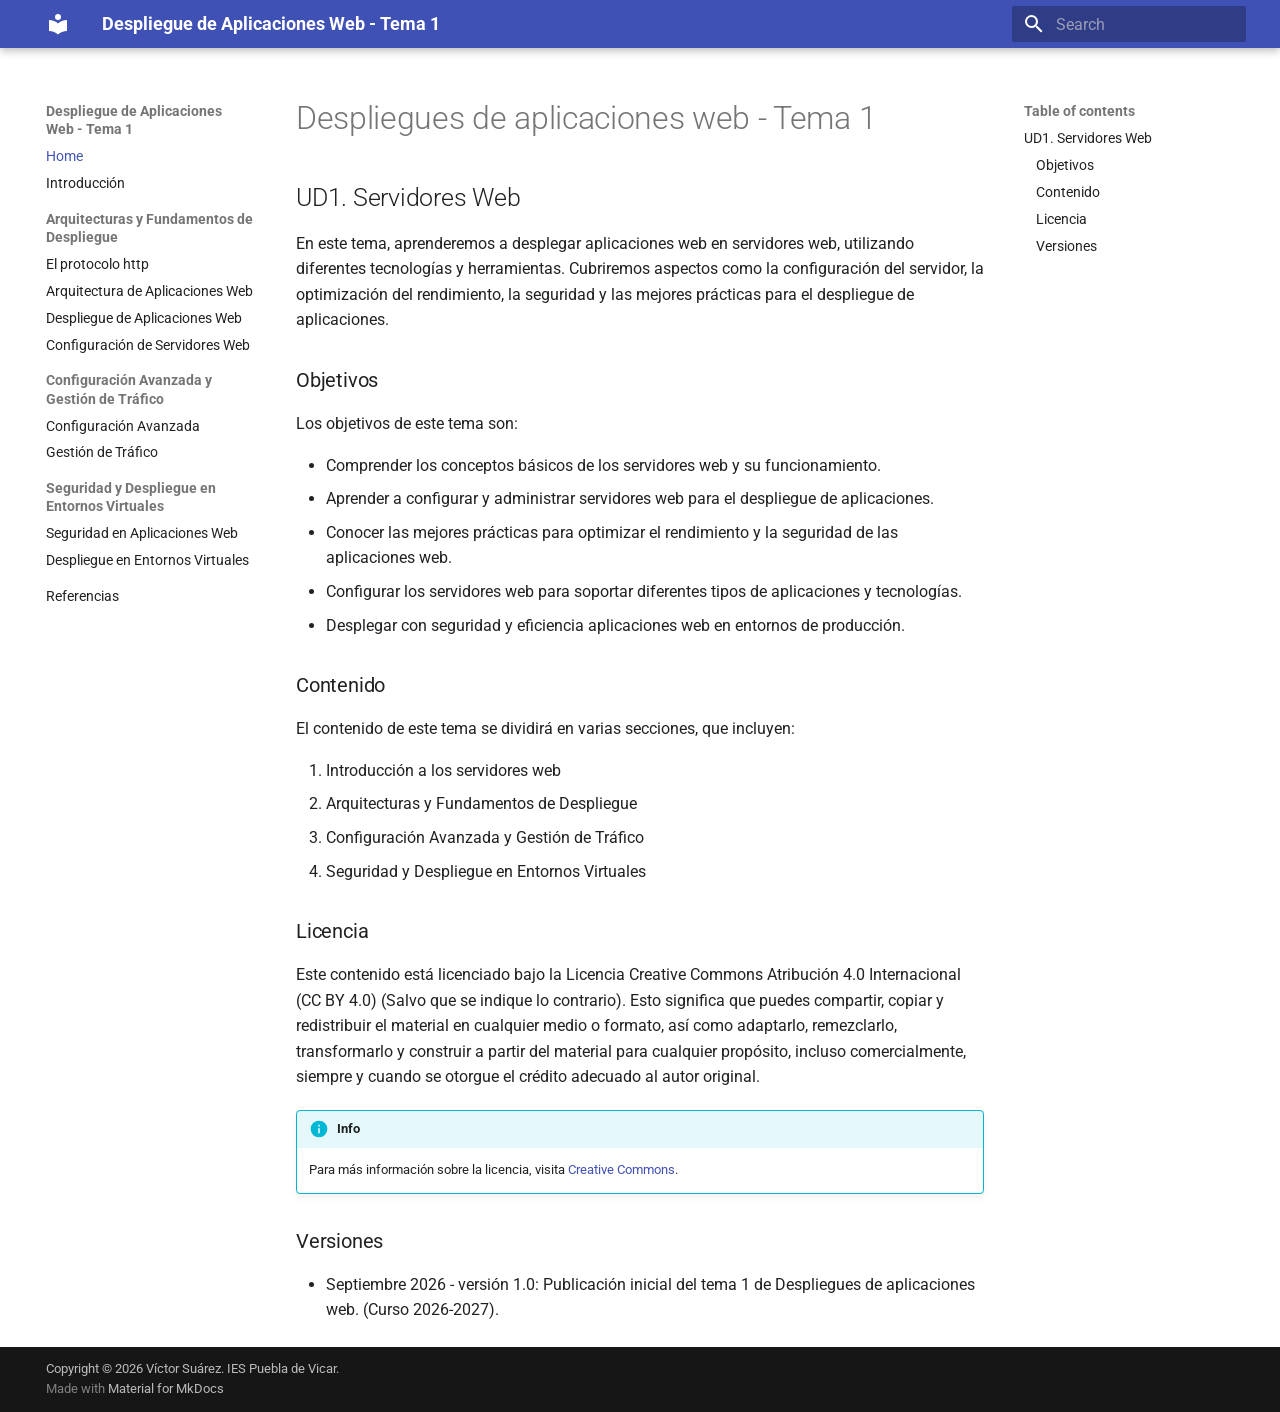
==== commit d27a6c89: "Deployed 382c451 with MkDocs version: 1.6.1" ====
--- a/index.html
+++ b/index.html
@@ -895,7 +895,6 @@
 <li>Configurar los servidores web para soportar diferentes tipos de aplicaciones y tecnologías.</li>
 <li>Desplegar con seguridad y eficiencia aplicaciones web en entornos de producción.</li>
 </ul>
-<p>For full documentation visit <a href="https://www.mkdocs.org">mkdocs.org</a>.</p>
 <h3 id="contenido">Contenido</h3>
 <p>El contenido de este tema se dividirá en varias secciones, que incluyen:</p>
 <ol>
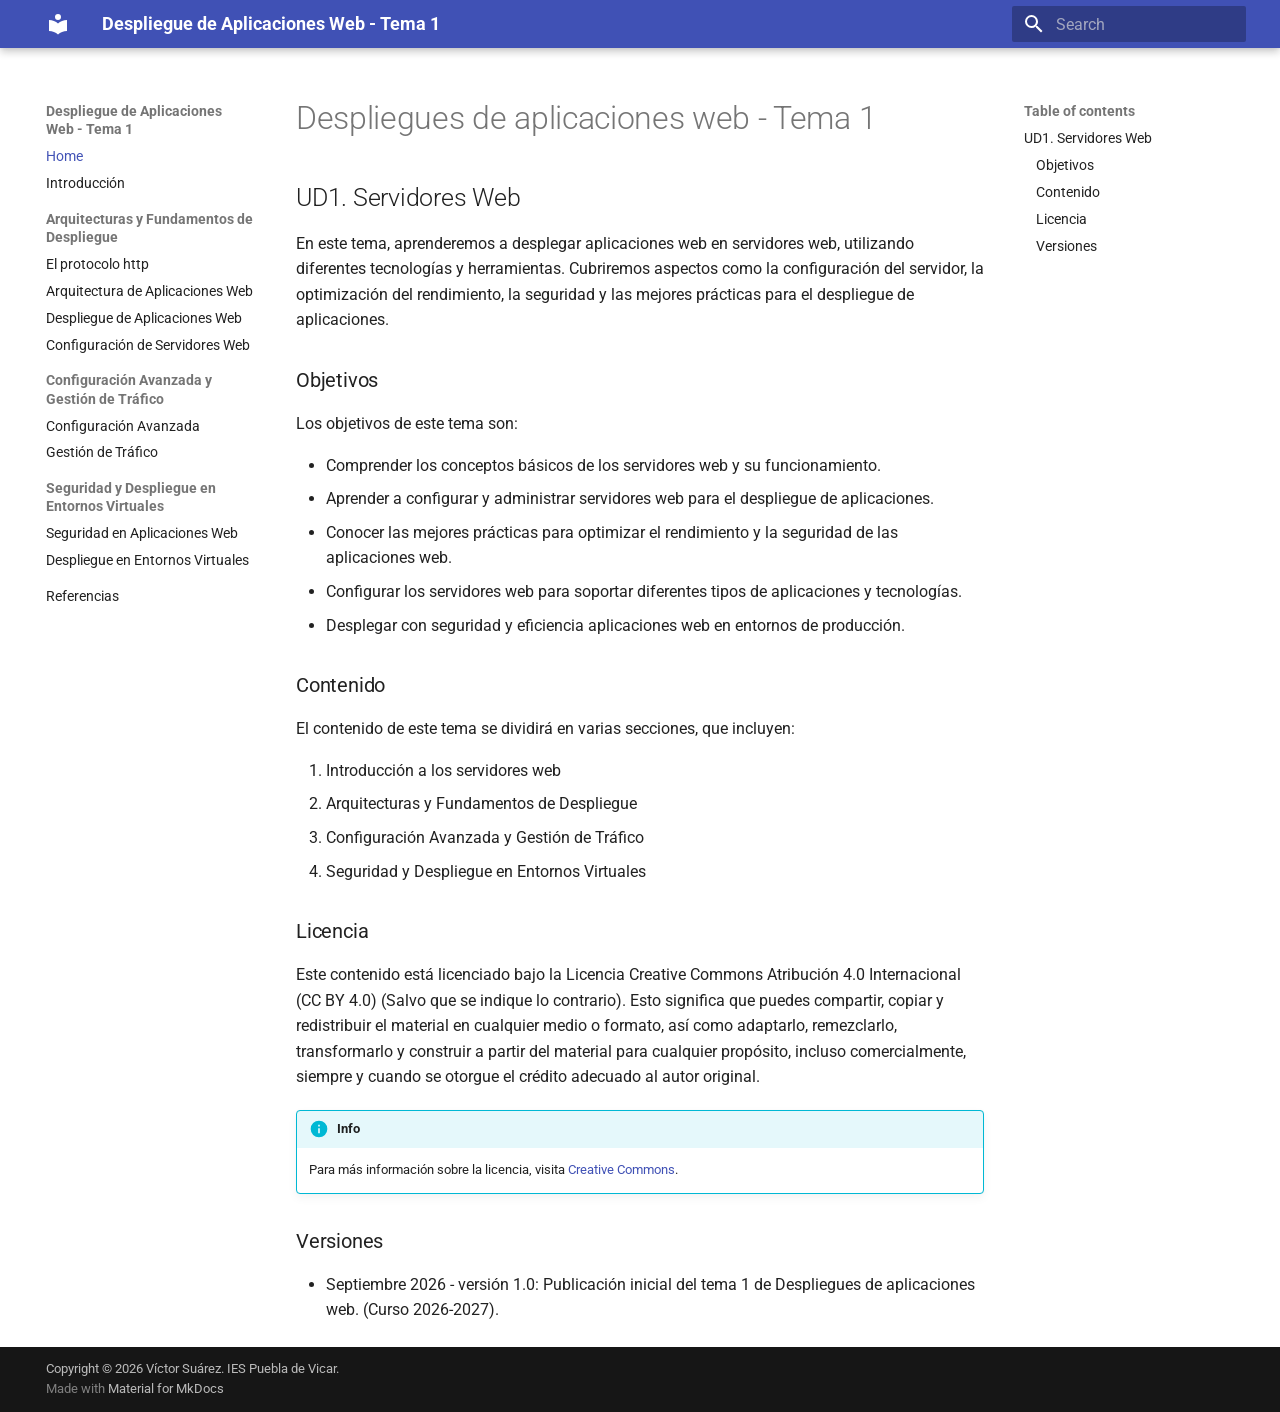
==== commit 05712d40: "Deployed 4a0b1ed with MkDocs version: 1.6.1" ====
--- a/index.html
+++ b/index.html
@@ -410,7 +410,7 @@
   
   
     <li class="md-nav__item">
-      <a href="protocolo_http.md" class="md-nav__link">
+      <a href="protocolo_http/" class="md-nav__link">
         
   
   
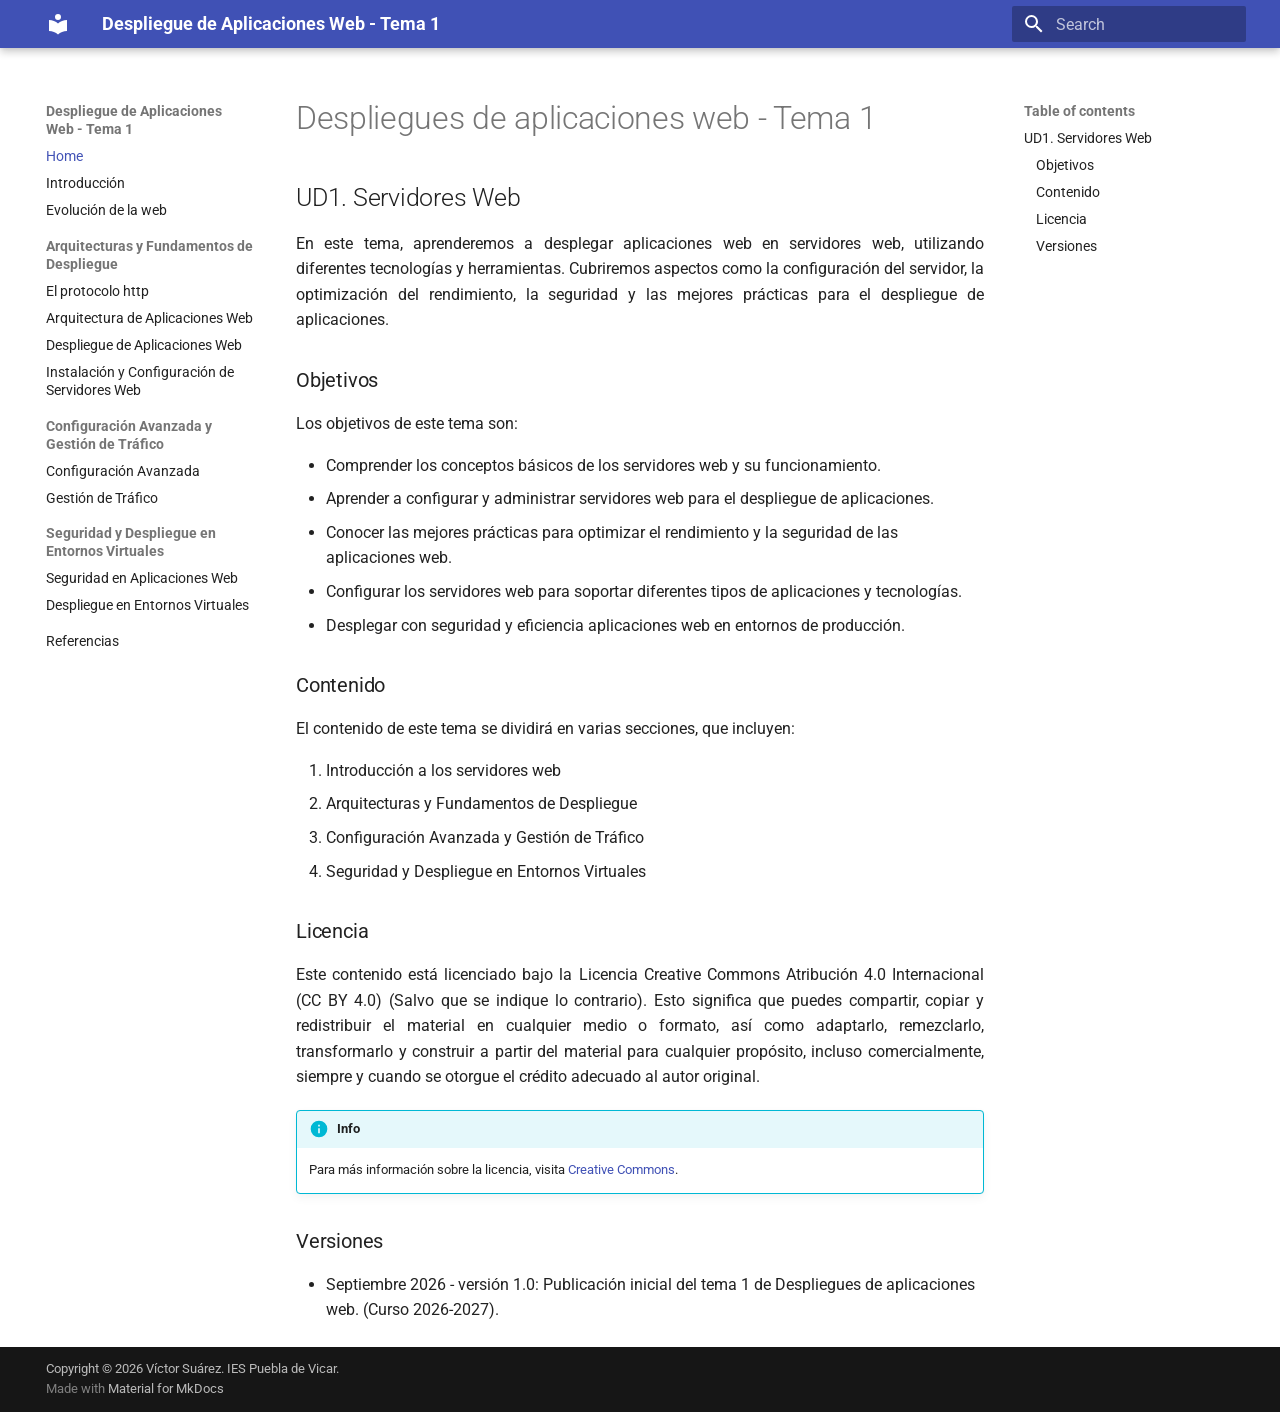
==== commit f5a00bdd: "Deployed 9ac8fa4 with MkDocs version: 1.6.1" ====
--- a/index.html
+++ b/index.html
@@ -45,6 +45,8 @@
         <style>:root{--md-text-font:"Roboto";--md-code-font:"Roboto Mono"}</style>
       
     
+    
+      <link rel="stylesheet" href="css/styles.css">
     
     <script>__md_scope=new URL(".",location),__md_hash=e=>[...e].reduce(((e,_)=>(e<<5)-e+_.charCodeAt(0)),0),__md_get=(e,_=localStorage,t=__md_scope)=>JSON.parse(_.getItem(t.pathname+"."+e)),__md_set=(e,_,t=localStorage,a=__md_scope)=>{try{t.setItem(a.pathname+"."+e,JSON.stringify(_))}catch(e){}}</script>
     
@@ -357,6 +359,33 @@
   
   
   
+    <li class="md-nav__item">
+      <a href="evolucion_web/" class="md-nav__link">
+        
+  
+  
+  <span class="md-ellipsis">
+    
+  
+    Evolución de la web
+  
+
+    
+  </span>
+  
+  
+
+      </a>
+    </li>
+  
+
+    
+      
+      
+  
+  
+  
+  
     
     
     
@@ -371,10 +400,10 @@
       
         
         
-        <input class="md-nav__toggle md-toggle " type="checkbox" id="__nav_3" >
-        
-          
-          <label class="md-nav__link" for="__nav_3" id="__nav_3_label" tabindex="">
+        <input class="md-nav__toggle md-toggle " type="checkbox" id="__nav_4" >
+        
+          
+          <label class="md-nav__link" for="__nav_4" id="__nav_4_label" tabindex="">
             
   
   
@@ -382,177 +411,6 @@
     
   
     Arquitecturas y Fundamentos de Despliegue
-  
-
-    
-  </span>
-  
-  
-
-            <span class="md-nav__icon md-icon"></span>
-          </label>
-        
-        <nav class="md-nav" data-md-level="1" aria-labelledby="__nav_3_label" aria-expanded="false">
-          <label class="md-nav__title" for="__nav_3">
-            <span class="md-nav__icon md-icon"></span>
-            
-  
-    Arquitecturas y Fundamentos de Despliegue
-  
-
-          </label>
-          <ul class="md-nav__list" data-md-scrollfix>
-            
-              
-                
-  
-  
-  
-  
-    <li class="md-nav__item">
-      <a href="protocolo_http/" class="md-nav__link">
-        
-  
-  
-  <span class="md-ellipsis">
-    
-  
-    El protocolo http
-  
-
-    
-  </span>
-  
-  
-
-      </a>
-    </li>
-  
-
-              
-            
-              
-                
-  
-  
-  
-  
-    <li class="md-nav__item">
-      <a href="arquitectura_aplicaciones_web.md" class="md-nav__link">
-        
-  
-  
-  <span class="md-ellipsis">
-    
-  
-    Arquitectura de Aplicaciones Web
-  
-
-    
-  </span>
-  
-  
-
-      </a>
-    </li>
-  
-
-              
-            
-              
-                
-  
-  
-  
-  
-    <li class="md-nav__item">
-      <a href="despliegue_aplicaciones_web.md" class="md-nav__link">
-        
-  
-  
-  <span class="md-ellipsis">
-    
-  
-    Despliegue de Aplicaciones Web
-  
-
-    
-  </span>
-  
-  
-
-      </a>
-    </li>
-  
-
-              
-            
-              
-                
-  
-  
-  
-  
-    <li class="md-nav__item">
-      <a href="configuracion_servidores_web.md" class="md-nav__link">
-        
-  
-  
-  <span class="md-ellipsis">
-    
-  
-    Configuración de Servidores Web
-  
-
-    
-  </span>
-  
-  
-
-      </a>
-    </li>
-  
-
-              
-            
-          </ul>
-        </nav>
-      
-    </li>
-  
-
-    
-      
-      
-  
-  
-  
-  
-    
-    
-    
-    
-      
-        
-        
-      
-    
-    
-    <li class="md-nav__item md-nav__item--section md-nav__item--nested">
-      
-        
-        
-        <input class="md-nav__toggle md-toggle " type="checkbox" id="__nav_4" >
-        
-          
-          <label class="md-nav__link" for="__nav_4" id="__nav_4_label" tabindex="">
-            
-  
-  
-  <span class="md-ellipsis">
-    
-  
-    Configuración Avanzada y Gestión de Tráfico
   
 
     
@@ -568,7 +426,7 @@
             <span class="md-nav__icon md-icon"></span>
             
   
-    Configuración Avanzada y Gestión de Tráfico
+    Arquitecturas y Fundamentos de Despliegue
   
 
           </label>
@@ -581,14 +439,14 @@
   
   
     <li class="md-nav__item">
-      <a href="configuracion_avanzada.md" class="md-nav__link">
-        
-  
-  
-  <span class="md-ellipsis">
-    
-  
-    Configuración Avanzada
+      <a href="protocolo_http/" class="md-nav__link">
+        
+  
+  
+  <span class="md-ellipsis">
+    
+  
+    El protocolo http
   
 
     
@@ -609,14 +467,70 @@
   
   
     <li class="md-nav__item">
-      <a href="gestion_trafico.md" class="md-nav__link">
-        
-  
-  
-  <span class="md-ellipsis">
-    
-  
-    Gestión de Tráfico
+      <a href="arquitectura_aplicaciones_web/" class="md-nav__link">
+        
+  
+  
+  <span class="md-ellipsis">
+    
+  
+    Arquitectura de Aplicaciones Web
+  
+
+    
+  </span>
+  
+  
+
+      </a>
+    </li>
+  
+
+              
+            
+              
+                
+  
+  
+  
+  
+    <li class="md-nav__item">
+      <a href="despliegue_aplicaciones_web/" class="md-nav__link">
+        
+  
+  
+  <span class="md-ellipsis">
+    
+  
+    Despliegue de Aplicaciones Web
+  
+
+    
+  </span>
+  
+  
+
+      </a>
+    </li>
+  
+
+              
+            
+              
+                
+  
+  
+  
+  
+    <li class="md-nav__item">
+      <a href="configuracion_servidores_web/" class="md-nav__link">
+        
+  
+  
+  <span class="md-ellipsis">
+    
+  
+    Instalación y Configuración de Servidores Web
   
 
     
@@ -667,7 +581,7 @@
   <span class="md-ellipsis">
     
   
-    Seguridad y Despliegue en Entornos Virtuales
+    Configuración Avanzada y Gestión de Tráfico
   
 
     
@@ -683,7 +597,7 @@
             <span class="md-nav__icon md-icon"></span>
             
   
-    Seguridad y Despliegue en Entornos Virtuales
+    Configuración Avanzada y Gestión de Tráfico
   
 
           </label>
@@ -696,14 +610,14 @@
   
   
     <li class="md-nav__item">
-      <a href="seguridad_aplicaciones_web.md" class="md-nav__link">
-        
-  
-  
-  <span class="md-ellipsis">
-    
-  
-    Seguridad en Aplicaciones Web
+      <a href="configuracion_avanzada/" class="md-nav__link">
+        
+  
+  
+  <span class="md-ellipsis">
+    
+  
+    Configuración Avanzada
   
 
     
@@ -724,14 +638,14 @@
   
   
     <li class="md-nav__item">
-      <a href="despliegue_entornos_virtuales.md" class="md-nav__link">
-        
-  
-  
-  <span class="md-ellipsis">
-    
-  
-    Despliegue en Entornos Virtuales
+      <a href="gestion_trafico/" class="md-nav__link">
+        
+  
+  
+  <span class="md-ellipsis">
+    
+  
+    Gestión de Tráfico
   
 
     
@@ -758,8 +672,123 @@
   
   
   
+    
+    
+    
+    
+      
+        
+        
+      
+    
+    
+    <li class="md-nav__item md-nav__item--section md-nav__item--nested">
+      
+        
+        
+        <input class="md-nav__toggle md-toggle " type="checkbox" id="__nav_6" >
+        
+          
+          <label class="md-nav__link" for="__nav_6" id="__nav_6_label" tabindex="">
+            
+  
+  
+  <span class="md-ellipsis">
+    
+  
+    Seguridad y Despliegue en Entornos Virtuales
+  
+
+    
+  </span>
+  
+  
+
+            <span class="md-nav__icon md-icon"></span>
+          </label>
+        
+        <nav class="md-nav" data-md-level="1" aria-labelledby="__nav_6_label" aria-expanded="false">
+          <label class="md-nav__title" for="__nav_6">
+            <span class="md-nav__icon md-icon"></span>
+            
+  
+    Seguridad y Despliegue en Entornos Virtuales
+  
+
+          </label>
+          <ul class="md-nav__list" data-md-scrollfix>
+            
+              
+                
+  
+  
+  
+  
     <li class="md-nav__item">
-      <a href="referencias.md" class="md-nav__link">
+      <a href="seguridad_aplicaciones_web/" class="md-nav__link">
+        
+  
+  
+  <span class="md-ellipsis">
+    
+  
+    Seguridad en Aplicaciones Web
+  
+
+    
+  </span>
+  
+  
+
+      </a>
+    </li>
+  
+
+              
+            
+              
+                
+  
+  
+  
+  
+    <li class="md-nav__item">
+      <a href="despliegue_entornos_virtuales/" class="md-nav__link">
+        
+  
+  
+  <span class="md-ellipsis">
+    
+  
+    Despliegue en Entornos Virtuales
+  
+
+    
+  </span>
+  
+  
+
+      </a>
+    </li>
+  
+
+              
+            
+          </ul>
+        </nav>
+      
+    </li>
+  
+
+    
+      
+      
+  
+  
+  
+  
+    <li class="md-nav__item">
+      <a href="referencias/" class="md-nav__link">
         
   
   
--- a/css/styles.css
+++ b/css/styles.css
@@ -0,0 +1,3 @@
+.md-content p{
+    text-align: justify;
+}
